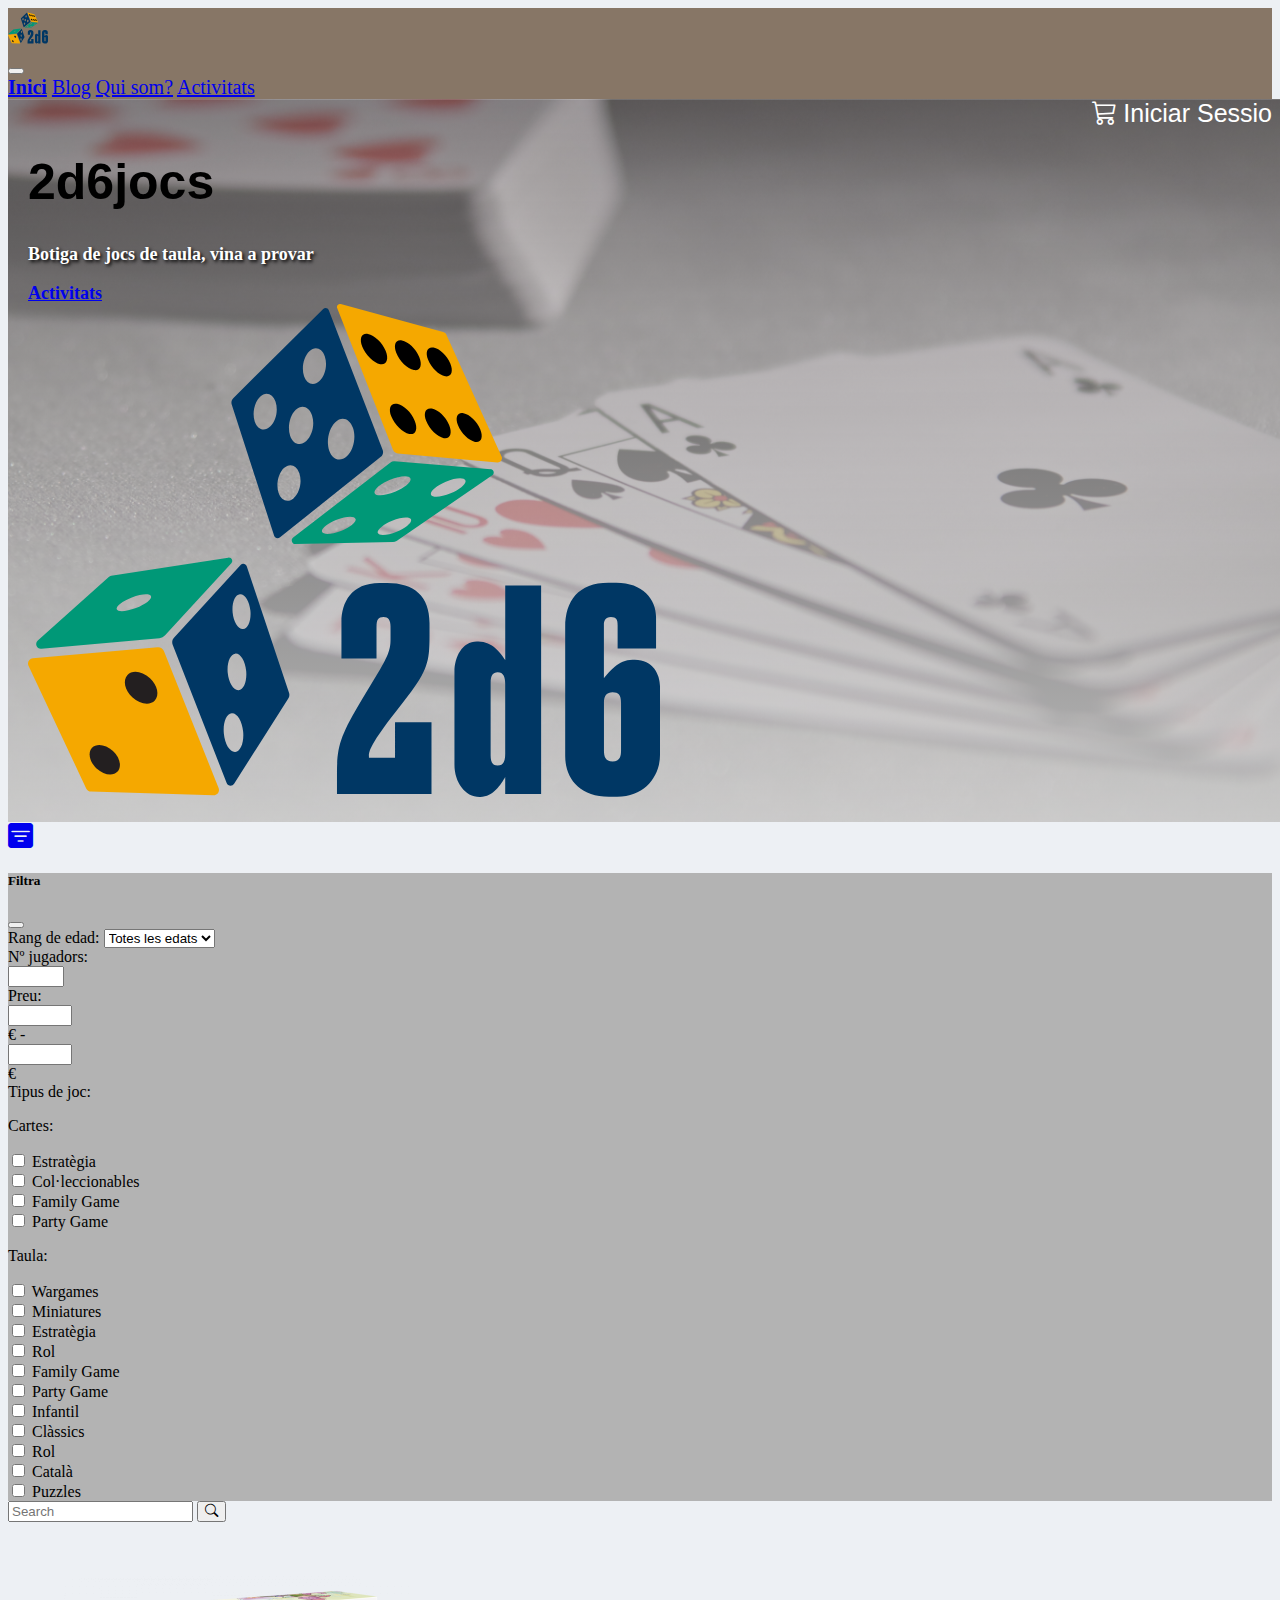
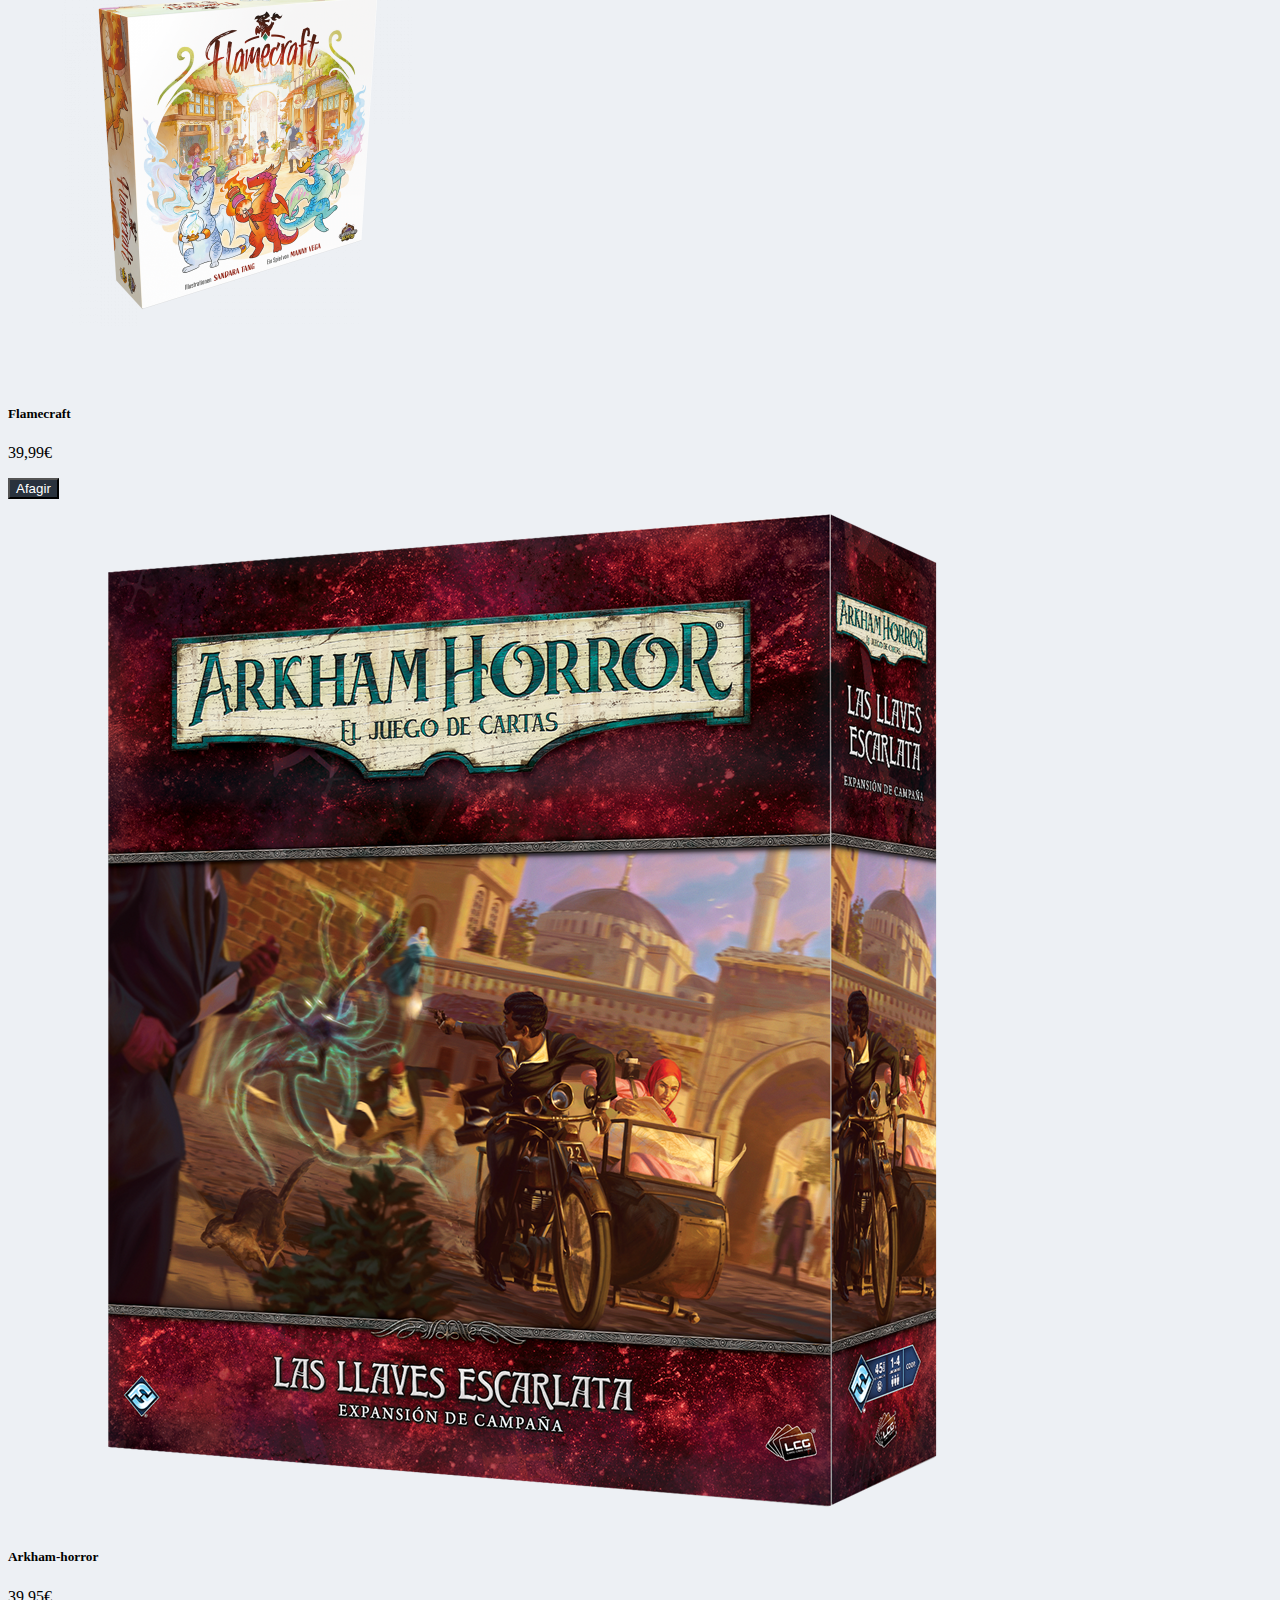
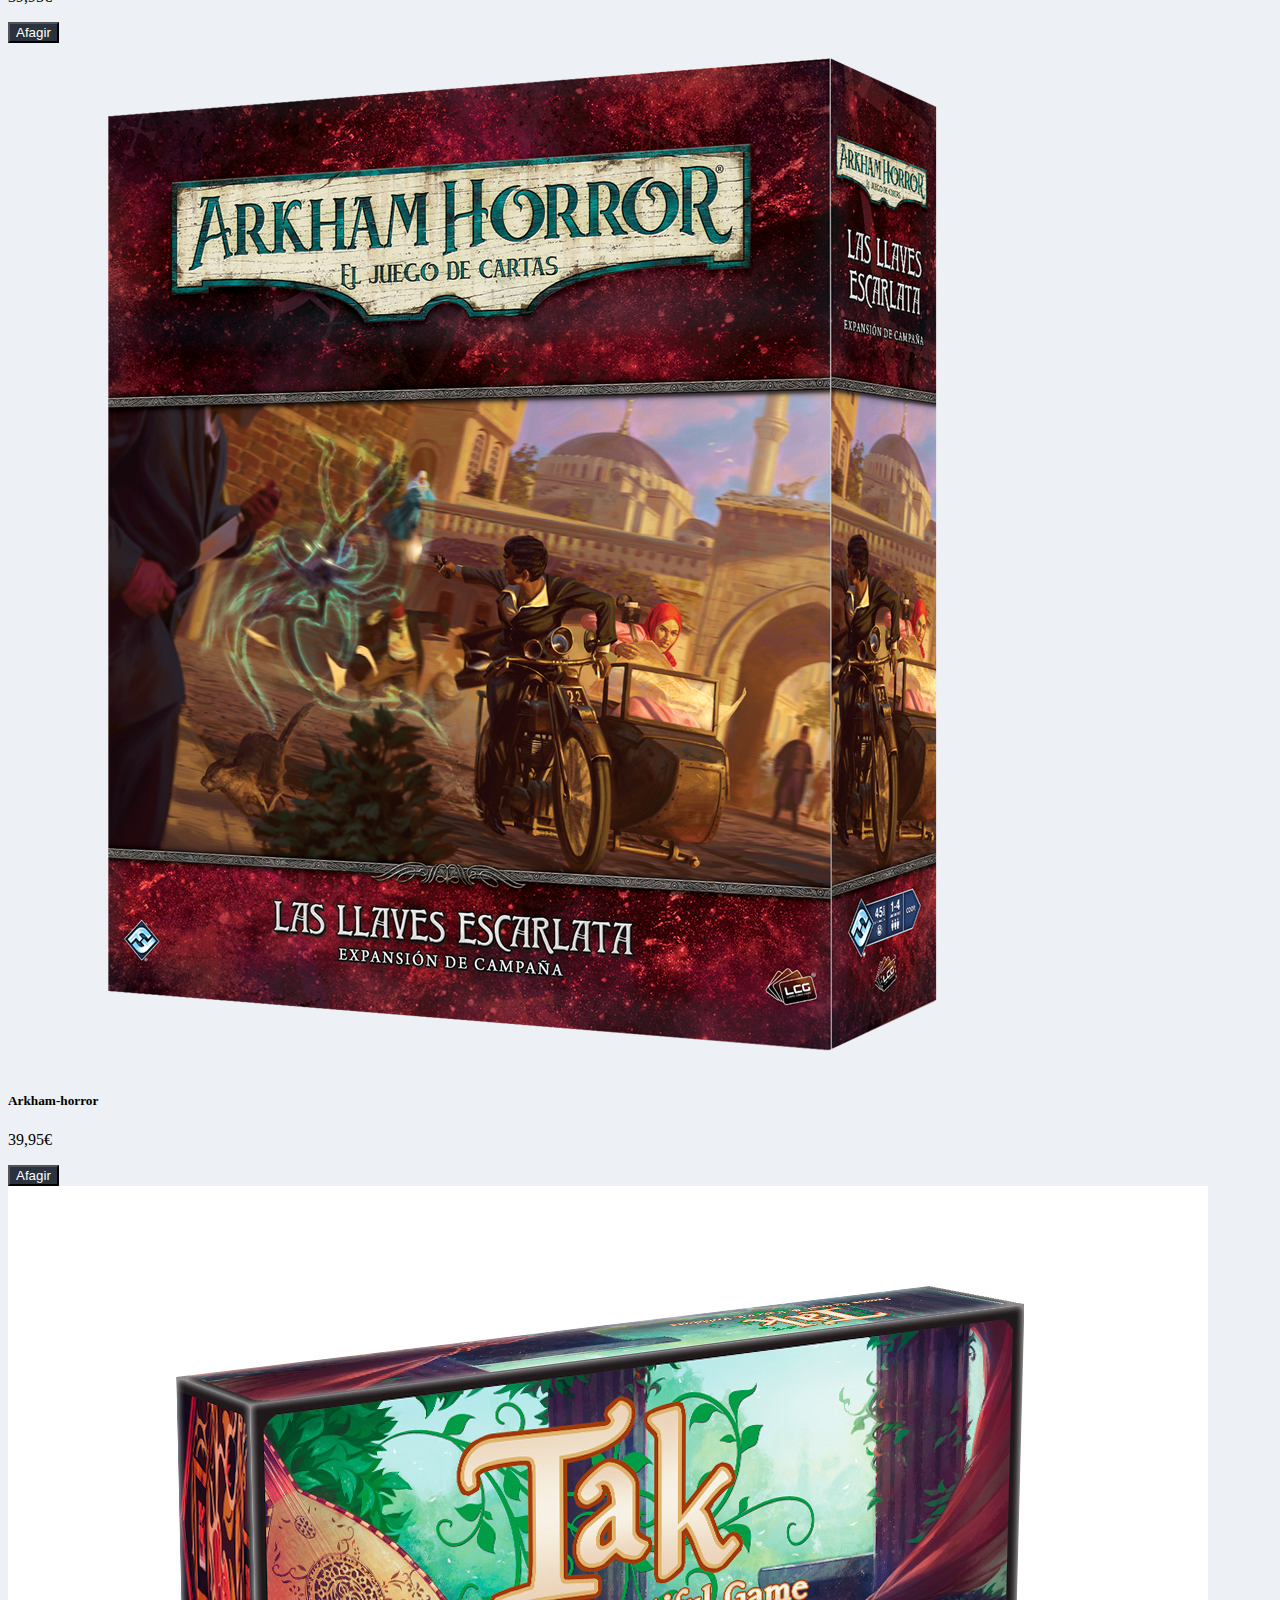
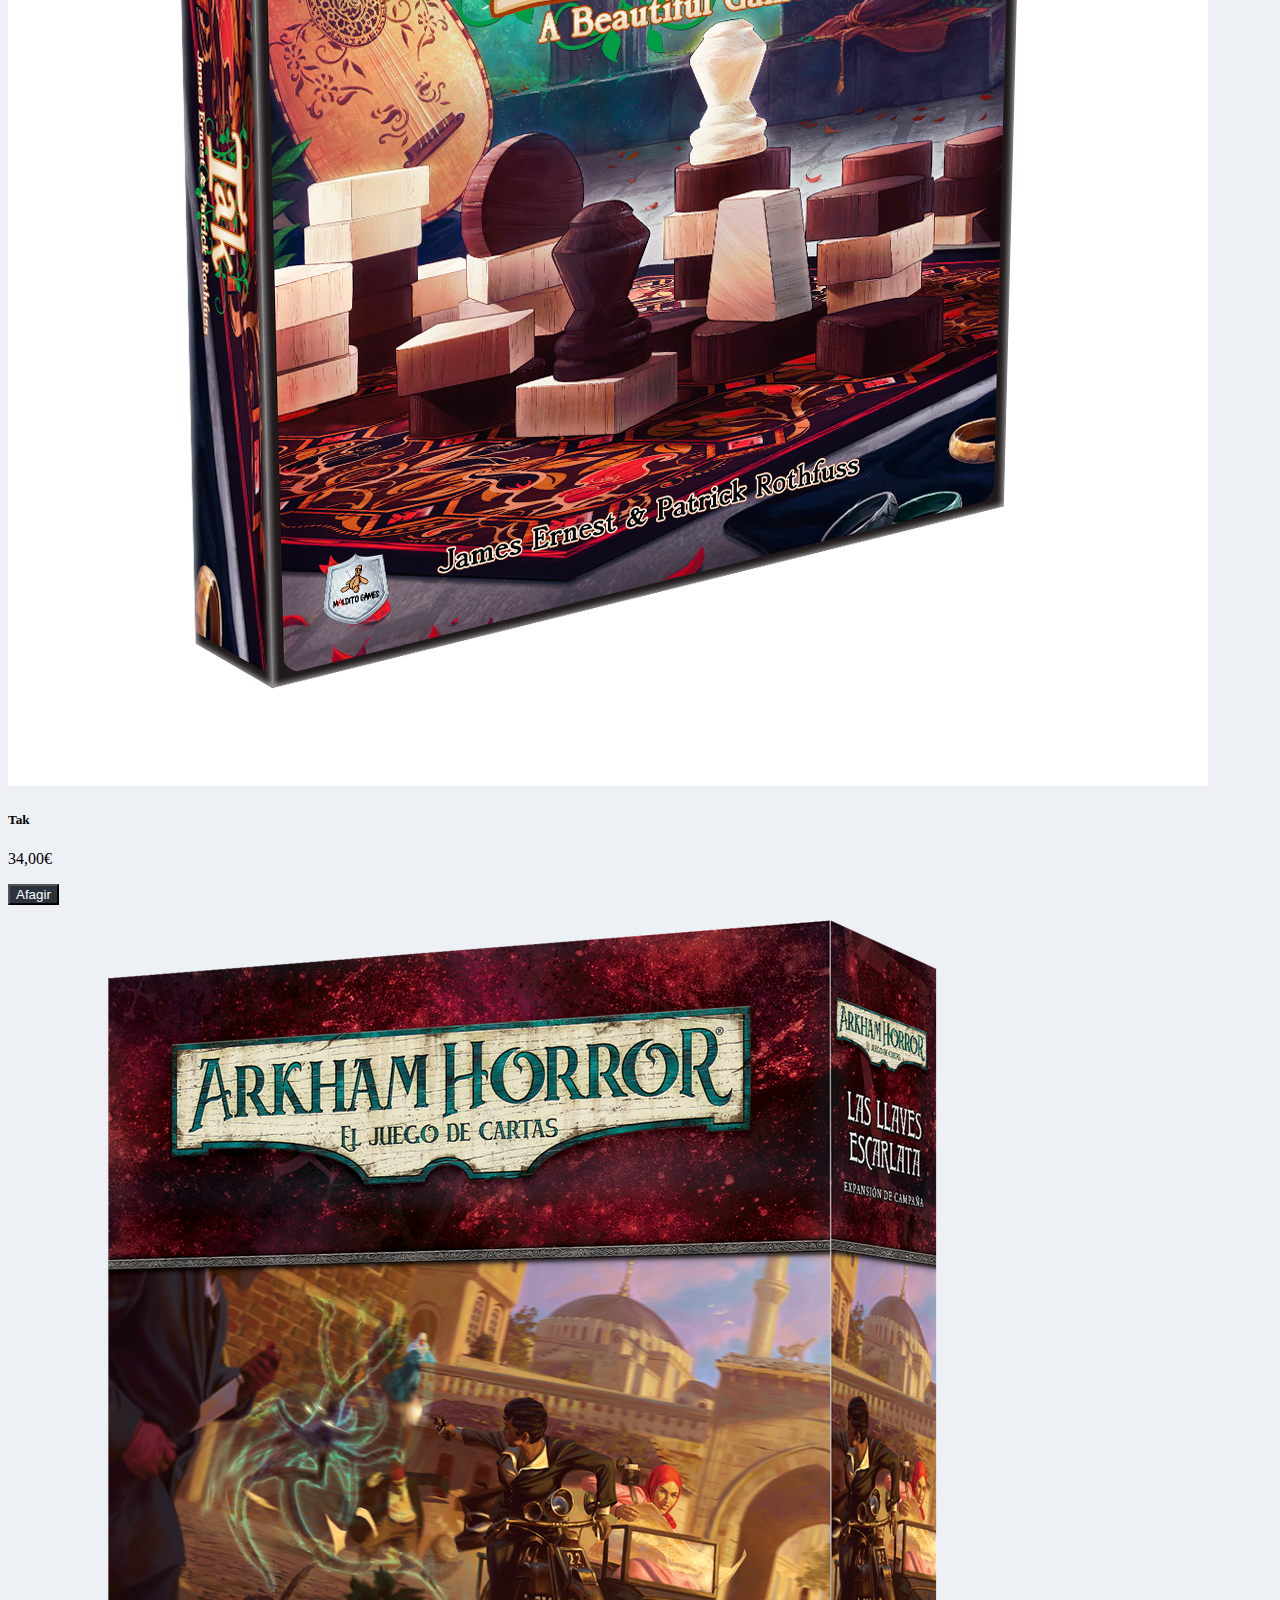
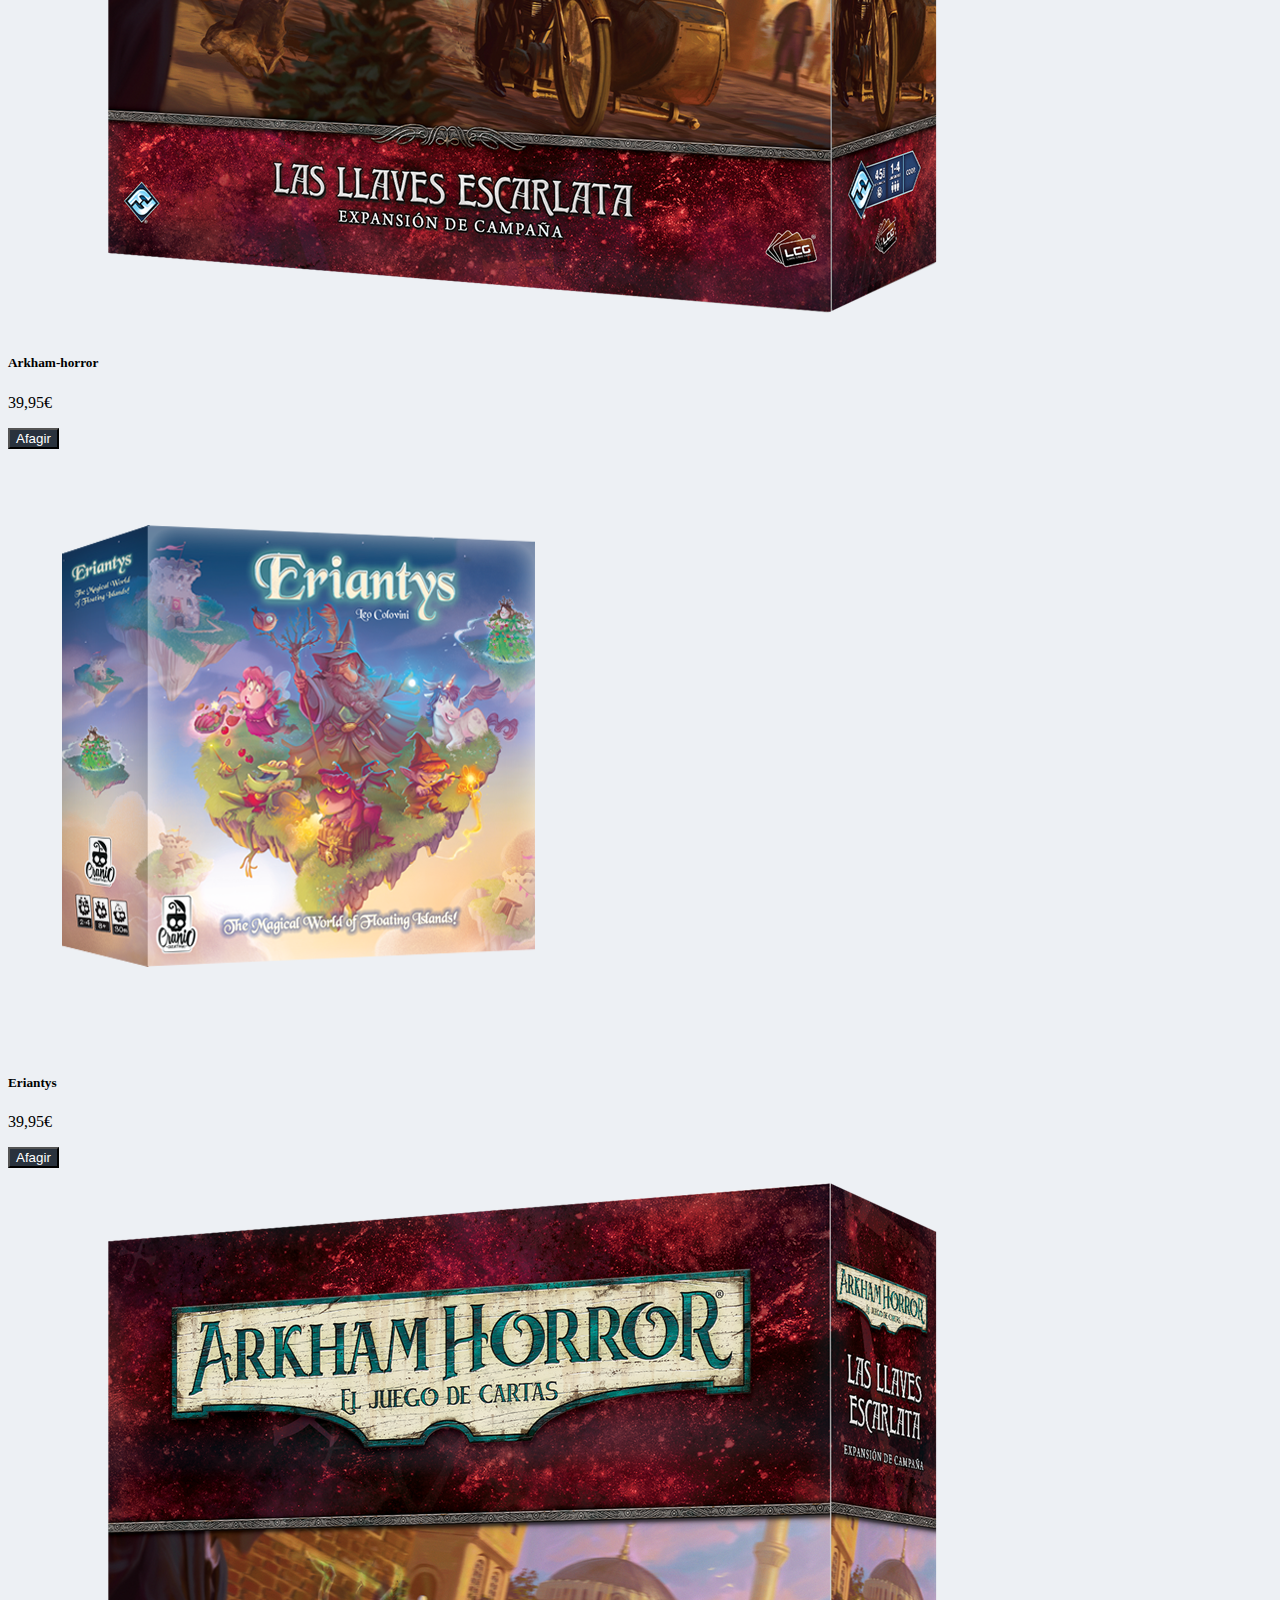
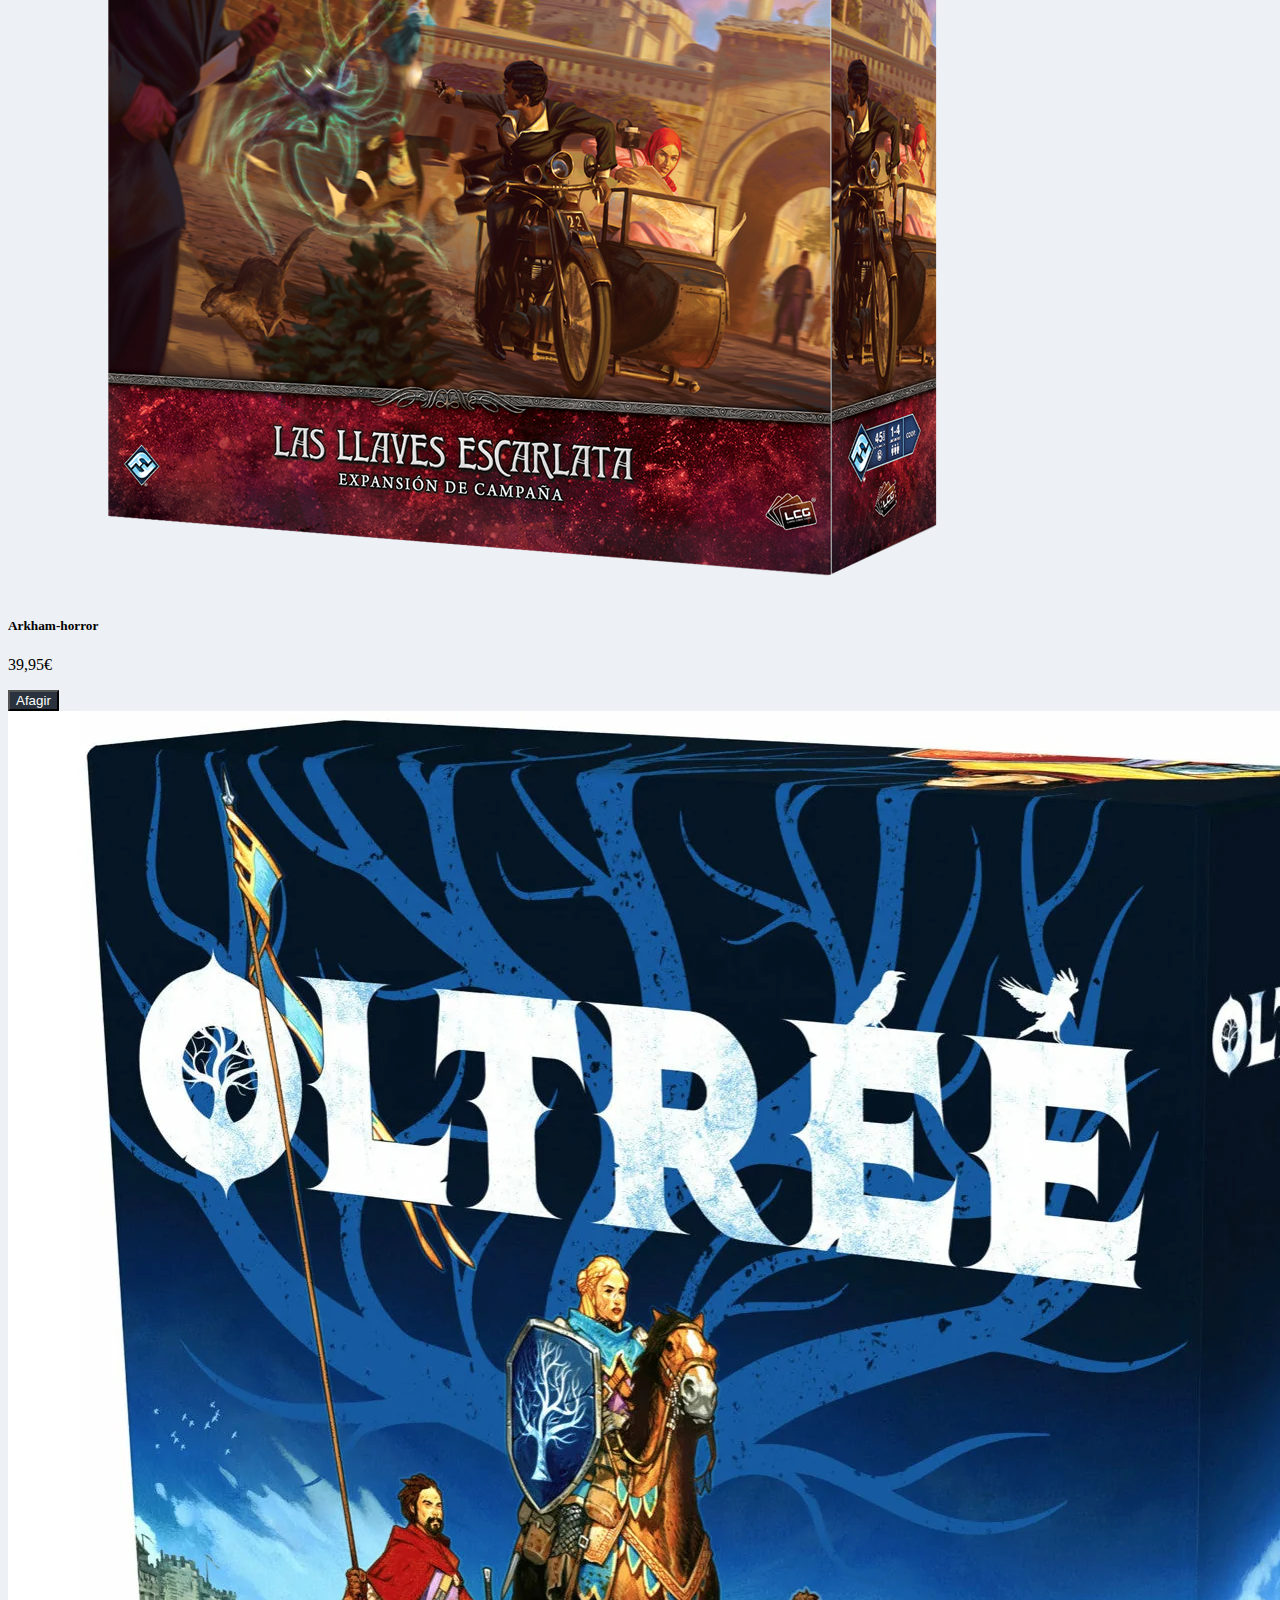
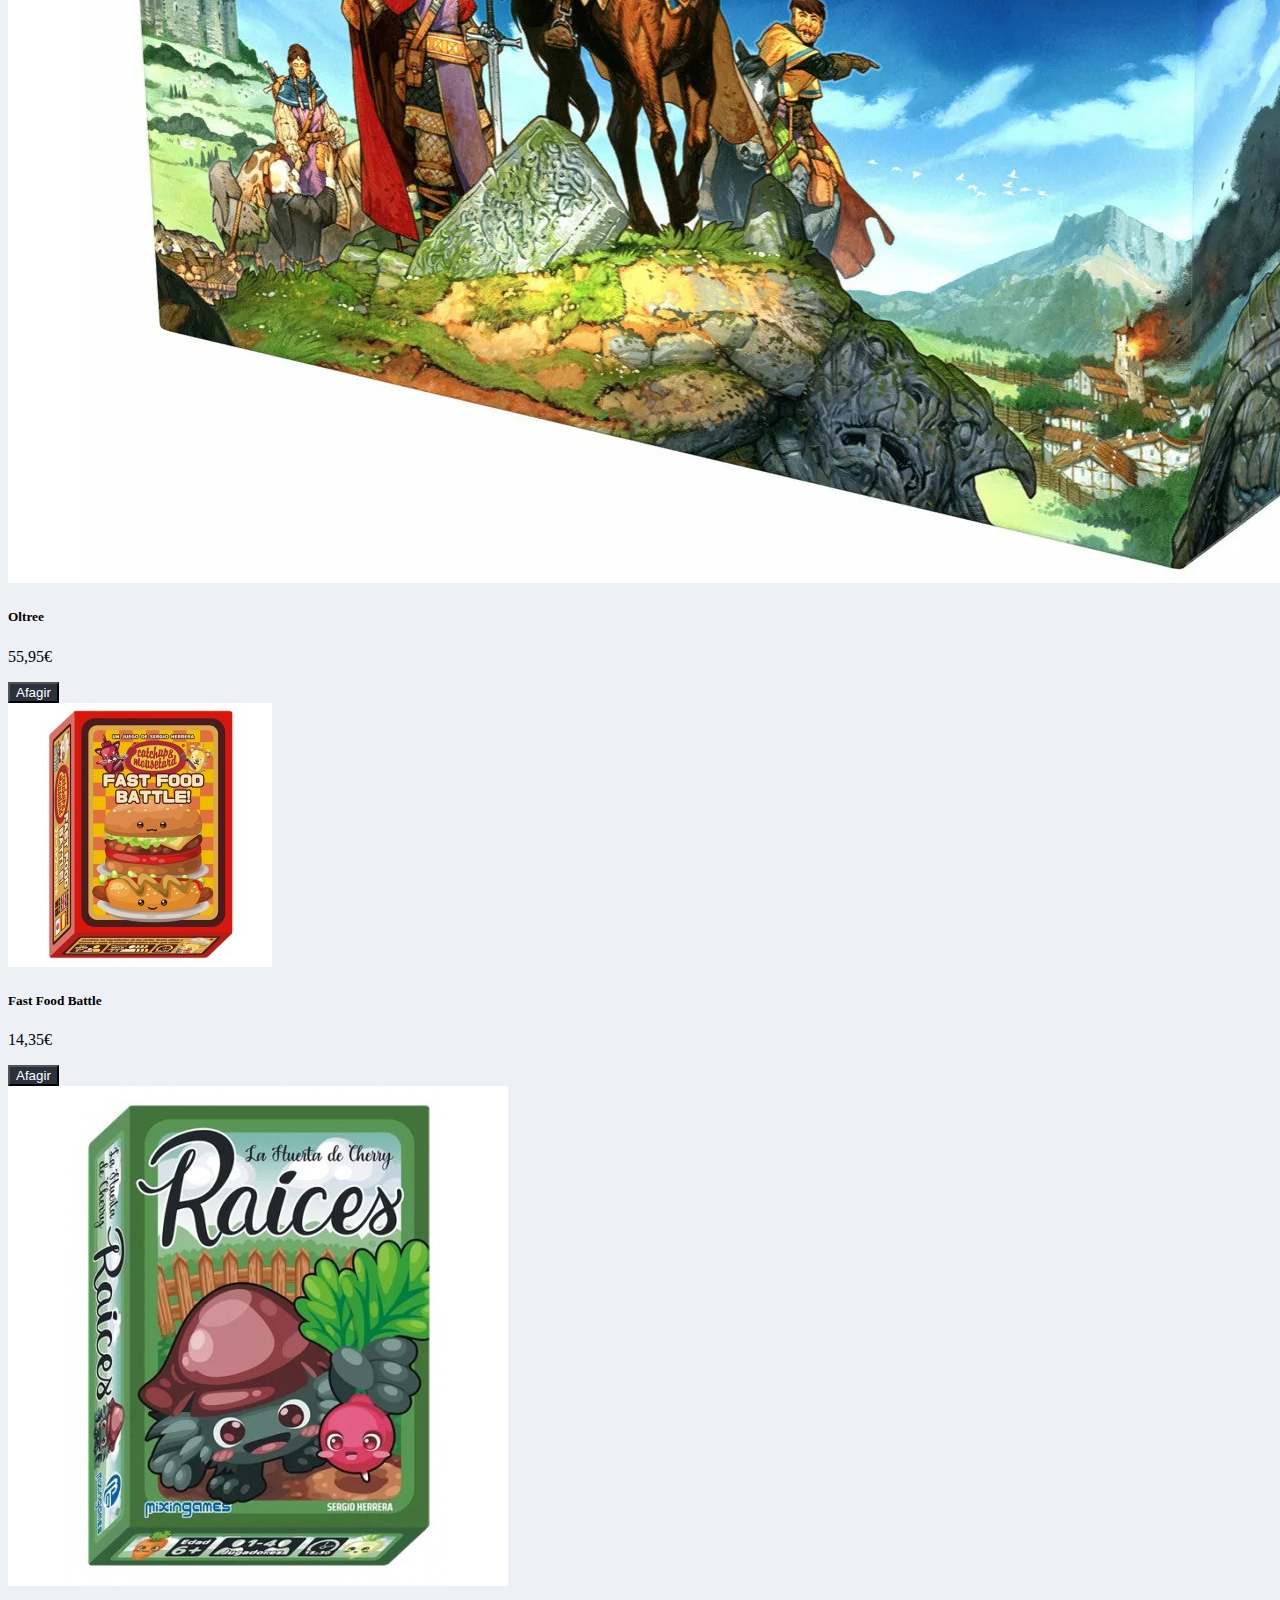
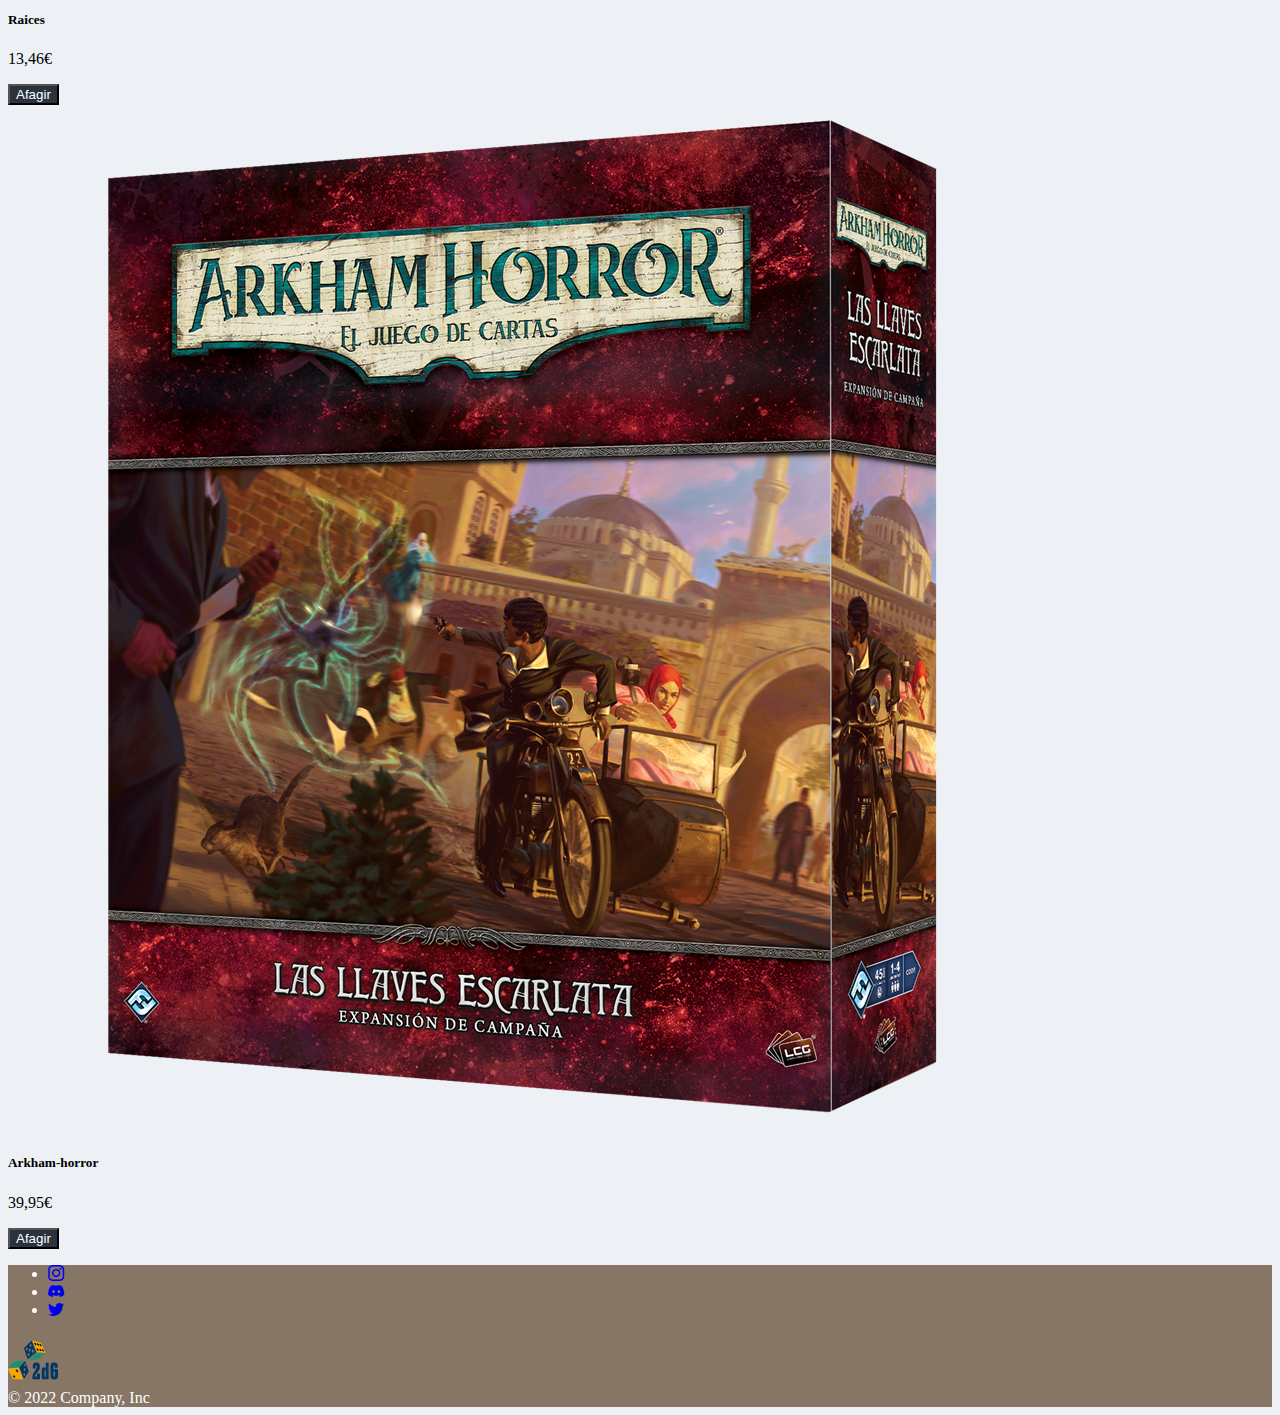
==== index.html @ c3acc9be "subir todo" ====
<!DOCTYPE html>
<html lang="en">
<head>
    <meta charset="UTF-8">
    <meta http-equiv="X-UA-Compatible" content="IE=edge">
    <meta name="viewport" content="width=device-width, initial-scale=1.0">
    <!-- CSS only -->
<link href="https://cdn.jsdelivr.net/npm/bootstrap@5.2.3/dist/css/bootstrap.min.css" rel="stylesheet" integrity="sha384-rbsA2VBKQhggwzxH7pPCaAqO46MgnOM80zW1RWuH61DGLwZJEdK2Kadq2F9CUG65" crossorigin="anonymous">
<!-- JavaScript Bundle with Popper -->
<script src="https://cdn.jsdelivr.net/npm/bootstrap@5.2.3/dist/js/bootstrap.bundle.min.js" integrity="sha384-kenU1KFdBIe4zVF0s0G1M5b4hcpxyD9F7jL+jjXkk+Q2h455rYXK/7HAuoJl+0I4" crossorigin="anonymous"></script>
<link rel="stylesheet" href="https://cdn.jsdelivr.net/npm/bootstrap-icons@1.10.2/font/bootstrap-icons.css">
<link rel="stylesheet" href="estils/estils.css">
<link rel="icon" type="image/x-icon" href="img/2d6jocs.svg">    
<!-- <link rel="preconnect" href="https://fonts.googleapis.com"><link rel="preconnect" href="https://fonts.gstatic.com" crossorigin><link href="https://fonts.googleapis.com/css2?family=Montserrat:wght@700&display=swap" rel="stylesheet"> -->
<title>Inici</title>
</head>
<body>
    <nav class="navbar navbar-expand-lg">
      <a class="navbar-brand mx-3" href="index.html"><img src="img/2d6jocs.svg" height="40px" width="40px"></a>
        <div class="container-fluid">
          <button class="navbar-toggler" type="button" data-bs-toggle="collapse" data-bs-target="#navbarNavAltMarkup" aria-controls="navbarNavAltMarkup" aria-expanded="false" aria-label="Toggle navigation">
            <span class="navbar-toggler-icon"></span>
          </button>
          <div class="collapse navbar-collapse" id="navbarNavAltMarkup">
            <div class="navbar-nav">
              <a class="nav-link active text-light" aria-current="page" href="index.html"><strong>Inici</strong></a>
              <a class="nav-link text-light" href="blog.html">Blog</a>
              <a class="nav-link text-light" href="quisom.html">Qui som?</a>
              <a class="nav-link text-light" href="activitats.html">Activitats</a>
            </div>
          </div>
          <div class="carro col-2">
          <a href="carro.html"><i class="bi bi-cart3"></i></a>
          <a class="btn btn-dark mx-2" href="login.html">Iniciar Sessio</a>
        </div>
          </div>
      </nav>
        
      <div class="inici">
        <div class="row r2">
        <div class="col-md-3"></div>
        <div class="col-4 col-md-2 m-5">
          <h1 class="titol">2d6jocs</h1>
          <p>Botiga de jocs de taula, vina a provar </p>
          <a class="btn btn-dark" href="activitats.html">Activitats</a>
        </div>
        <div class="col-5 mt-5">
        <img src="img/2d6jocs.svg" width="50%" height="50%">
        </div>
        </div>
      </div>
      
      <div class="row m-5">
        <div class="col-2 d-flex justify-content-start">
        <a class="btn" data-bs-toggle="offcanvas" href="#filtraBotiga" role="button" aria-controls="filtraBotiga"><i class="bi bi-filter-square-fill" style="font-size: 25px;"></i></a>
        </div>
        <div class="fonsoffcanvas offcanvas offcanvas-start" data-bs-backdrop="static" tabindex="-1" id="filtraBotiga" aria-labelledby="filtraBotigaLabel">
          <div class="offcanvas-header">
            <h5 class="offcanvas-title" id="filtraBotigaLabel">Filtra</h5>
            <button type="button" class="btn-close" data-bs-dismiss="offcanvas" aria-label="Close"></button>
          </div>
          <div class="offcanvas-body">
            <div class="m-2">
              <form action="">
                  <div class="m-4">
                  <label for="edad" class="form-label">Rang de edad:</label>
                  <select class="form-select" aria-label="edad">
                      <option selected>Totes les edats</option>
                      <option value="1">Infantil</option>
                      <option value="2">Nens</option>
                      <option value="3">Adolescents</option>
                      <option value="4">Adults</option>
                  </select>
                  </div>
                  <div class="col-4 m-4">
                  <label for="Nºj" class="form-label">Nº jugadors:</label><br>
                  <input type="number" class="form-control" id="Nºj" name="Nºj" min="1" max="10">
                  </div>
                  <div class="m-4">
                      <label for="Nºj" class="form-label">Preu:</label><br>
                      <div class="row">
                      <div class="col-5">
                      <input type="number" class="form-control" id="Pmin" name="Pmin" min="1" max="300">
                      </div>€
                       -
                      <div class="col-5">
                      <input type="number" class="form-control" id="Pmax" name="Pmax" min="1" max="300">
                      </div>€
                      </div>
                  </div>
                  <div class="m-4">
                      <label for="Tjoc" class="form-label mb-3">Tipus de joc:</label>
                      <p>Cartes:</p>
                      <div class="mx-5">
                      <input class="form-check-input" type="checkbox" id="CardEstrat">
                      <label class="form-check-label" for="CardEstrat">Estratègia</label><br>
                      <input class="form-check-input" type="checkbox" id="Col·leccionables">
                      <label class="form-check-label" for="Col·leccionables">Col·leccionables</label><br>
                      <input class="form-check-input" type="checkbox" id="CFamily Game">
                      <label class="form-check-label" for="CFamily Game">Family Game</label><br>
                      <input class="form-check-input" type="checkbox" id="CParty Game">
                      <label class="form-check-label" for="CParty Game">Party Game</label><br>
                  </div>    
                      <p>Taula:</p>
                      <div class="mx-5">
                      <input class="form-check-input" type="checkbox" id="Wargames">
                      <label class="form-check-label" for="Wargames">Wargames</label><br>
                      <input class="form-check-input" type="checkbox" id="Miniatures">
                      <label class="form-check-label" for="Miniatures">Miniatures</label><br>
                      <input class="form-check-input" type="checkbox" id="TaEstrat">
                      <label class="form-check-label" for="TaEstrat">Estratègia</label><br>
                      <input class="form-check-input" type="checkbox" id="TaRol">
                      <label class="form-check-label" for="TaRol">Rol</label><br>
                      <input class="form-check-input" type="checkbox" id="TFamily Game">
                      <label class="form-check-label" for="TFamily Game">Family Game</label><br>
                      <input class="form-check-input" type="checkbox" id="TParty Game">
                      <label class="form-check-label" for="TParty Game">Party Game</label><br>
                      </div>
                      <input class="form-check-input" type="checkbox" id="Infantil">
                      <label class="form-check-label" for="Infantil">Infantil</label><br>
                      <input class="form-check-input" type="checkbox" id="Clàssics">
                      <label class="form-check-label" for="Clàssics">Clàssics</label><br>
                      <input class="form-check-input" type="checkbox" id="Rol">
                      <label class="form-check-label" for="Rol">Rol</label><br>
                      <input class="form-check-input" type="checkbox" id="Català">
                      <label class="form-check-label" for="Català">Català</label><br>
                      <input class="form-check-input" type="checkbox" id="Puzzles">
                      <label class="form-check-label" for="Puzzles">Puzzles</label><br>
                  </div>
              </form>
            </div>
          </div>
        </div>
        <div class="col-2"></div>
        <div class="col-md-4 d-flex justify-content-center">
          <input class="form-control m-1" type="search" placeholder="Search" aria-label="Search">
          <button class="btn btn-dark" type="submit"><i class="bi bi-search m-1"></i></button>
        </div>
      </div>
      <div class="row row-cols-2 row-cols-md-5 g-1 m-5">
        <a class="producte" href="producte.html">
        <div class="col">
          <div class="card h-100 m-2">
            <img src="img/productes/flamecraft.jpg" class="card-img-top">
            <div class="card-body">
              <h5 class="card-title text-dark">Flamecraft</h5>
              <p class="card-text">39,99€</p>
              <button class="d-flex justify-content-end b btn">Afagir</button>
            </div>
          </div>
        </div>
        </a>
        <a class="producte" href="producte.html">
        <div class="col">
          <div class="card h-100 m-2">
            <img src="img\productes\arkham-horror.png" class="card-img-top">
            <div class="card-body">
              <h5 class="card-title">Arkham-horror</h5>
              <p class="card-text">39,95€</p>
              <button class="d-flex justify-content-end b btn">Afagir</button>
            </div>
          </div>
        </div>
        </a>
        <a class="producte" href="producte.html">
        <div class="col">
          <div class="card h-100 m-2">
            <img src="img\productes\arkham-horror.png" class="card-img-top">
            <div class="card-body">
              <h5 class="card-title">Arkham-horror</h5>
              <p class="card-text">39,95€</p>
              <button class="d-flex justify-content-end b btn">Afagir</button>
            </div>
          </div>
        </div>
        </a>
        <a class="producte" href="producte.html">
        <div class="col">
          <div class="card h-100 m-2">
            <img src="img\productes\tak.jpg" class="card-img-top">
            <div class="card-body">
              <h5 class="card-title">Tak</h5>
              <p class="card-text">34,00€</p>
              <button class="d-flex justify-content-end b btn">Afagir</button>
            </div>
          </div>
        </div>
        </a>
        <a class="producte" href="producte.html">
        <div class="col">
          <div class="card h-100 m-2">
            <img src="img\productes\arkham-horror.png" class="card-img-top">
            <div class="card-body">
              <h5 class="card-title">Arkham-horror</h5>
              <p class="card-text">39,95€</p>
              <button class="d-flex justify-content-end b btn">Afagir</button>
            </div>
          </div>
        </div>
        </a>
        <a class="producte" href="producte.html">
        <div class="col">
          <div class="card h-100 m-2">
            <img src="img\productes/ERIANTYS.png" class="card-img-top">
            <div class="card-body">
              <h5 class="card-title">Eriantys</h5>
              <p class="card-text">39,95€</p>
              <button class="d-flex justify-content-end b btn">Afagir</button>
            </div>
          </div>
        </div>
        </a>
        <a class="producte" href="producte.html">
        <div class="col">
          <div class="card h-100 m-2">
            <img src="img\productes\arkham-horror.png" class="card-img-top">
            <div class="card-body">
              <h5 class="card-title">Arkham-horror</h5>
              <p class="card-text">39,95€</p>
              <button class="d-flex justify-content-end b btn">Afagir</button>
            </div>
          </div>
        </div>
        </a>
        <a class="producte" href="producte.html">
        <div class="col">
          <div class="card h-100 m-2">
            <img src="img\productes\oltree.webp" class="card-img-top">
            <div class="card-body">
              <h5 class="card-title">Oltree</h5>
              <p class="card-text">55,95€</p>
              <button class="d-flex justify-content-end b btn">Afagir</button>
            </div>
          </div>
        </div>
        </a>
        <a class="producte" href="producte.html">
        <div class="col">
          <div class="card h-100 m-2">
            <img src="img\productes\fast-food-battle.jpg" class="card-img-top">
            <div class="card-body">
              <h5 class="card-title">Fast Food Battle</h5>
              <p class="card-text">14,35€</p>
              <button class="d-flex justify-content-end b btn">Afagir</button>
            </div>
          </div>
        </div>
        </a>
        <a class="producte" href="producte.html">
        <div class="col">
          <div class="card h-100 m-2">
            <img src="img\productes\raices.jpg" class="card-img-top">
            <div class="card-body">
              <h5 class="card-title">Raices</h5>
              <p class="card-text">13,46€</p>
              <button class="d-flex justify-content-end b btn">Afagir</button>
            </div>
          </div>
        </div>
        </a>
        <a class="producte" href="producte.html">
        <div class="col">
          <div class="card h-100 m-2">
            <img src="img\productes\arkham-horror.png" class="card-img-top">
            <div class="card-body">
              <h5 class="card-title">Arkham-horror</h5>
              <p class="card-text">39,95€</p>
              <button class="d-flex justify-content-end b btn">Afagir</button>
            </div>
          </div>
        </div>
        </a>
      </div>
      <footer class="d-flex flex-wrap justify-content-between align-items-center border-top">
        <ul class="nav col-3 col-md-3 mx-5 align-items-center">
          <li class="ms-3"><a class="text-dark" href="https://www.instagram.com/2d6jocs"><i class="bi bi-instagram"></i></a></li>
          <li class="ms-3"><a class="text-dark" href="http://discord.gg/jgJVq6xC"><i class="bi bi-discord"></i></a></li>
          <li class="ms-3"><a class="text-dark" href="https://twitter.com/2d6jocs"><i class="bi bi-twitter"></i></a></li>
        </ul>
        <div class="col-md-3 align-items-center m-3">
          <img src="img\2d6jocs.svg" width="50" height="50">
        </div>
        <div class="col-3 col-md-2 align-items-center">
          <span class="mb-md-0 text-dark">© 2022 Company, Inc</span>
        </div>
      </footer> 
</body>
</html>
---- estils/estils.css ----
body {
    background-color: #edf0f4;
    /* font-family: 'Monserrat'; */
}

:root {
  --tabs-border-color: #ABCDEF;
  --tabs-border-size: 3px;
  --tabs-text-color: rgb(0, 0, 0);
  --tabs-dark-color: #ededed;
  --tabs-lite-color: #ffffff;
  --tabs-width: 150px;
  --tabs-height: 40px;
}

nav {
    background-color: #877666;
    color: white;
    /* font-family: 'Open Sans'; */
    font-size: 20px;
}

.inici {
    color: white;
    font-size: 18px;
    background-image: linear-gradient( rgba(138, 133, 133, 0.52), rgba(255, 255, 255, 0.73)), url("../img/inici4.jpg");
    width: 100%;
    background-size: cover;
    background-position: center;
    color: white;
    padding: 20px;
    /* font-family: "Poppins", sans-serif; */
    font-weight: bold;
}

.inici p {
    font-size: 50px;
    text-shadow: black 0.1em 0.1em 0.2em;
    font-size: 18px;

}

.titols {
    background-color: #798da3;
    height: 300px;
    text-align: center;
}

.lltitols {
    font-weight: bold !important;
    color: white;;
    font-family: 'Montserrat', 'sans-serif';
    font-size: 60px !important;
    text-align: center;
    padding-top: 100px;
}

.titol {
  font-family:'Arial Narrow', Arial, sans-serif !important;
  /* font-family: "Poppins", sans-serif; */
    color: #000000;
    font-size: 50px;
    font-weight: bolder !important;
}

.b {
    color: white;
    background-color: #29323d;
    align-content: flex-end;
    text-decoration: none;
}

footer {
    background-color: #877666;
    color: white;
}

.fonsoffcanvas{
    background-color: #b3b3b3;
}

.formblog {
    background-color: #b3b3b3;
}

.Amensual {
    background-color: #464d77;
    color: white;
}

.Agerra {
    background-color: #36827f;
    color: white;
}

.Ajoc {
    background-color: #d9b64d;
    color: white;
}

.apuntat {
    height: 600px;
    background-color: #b3b3b3;
    color: black;
    padding: 20px;
}

.tab-content {
    display: none;
  }
  
  .tab:target .tab-content, .tab:last-of-type .tab-content {
    display: block;
  }
  
  .tab:target ~ .tab:last-of-type .tab-content {
    display: none;
  }
  .tabs * {
    box-sizing: border-box;
  }
  
  .tab-container {
    position: relative;
    padding-top: var(--tabs-height);
  } 
  #tab1>a { --tabs-position: 0; }
  #tab2>a { --tabs-position: 1; }
  #tab3>a { --tabs-position: 2; }
  .tab>a {
    text-align: center;
    position: absolute;
    width: calc(var(--tabs-width));
    height: calc(var(--tabs-height) + var(--tabs-border-size)); 
    top: 0;
    left: calc(var(--tabs-width) * var(--tabs-position));
  }

  .tabs { 
    padding: 10px;
    color: var(--tabs-text-color);
  }
  .tab-content {
    background-color: var(--tabs-lite-color); 
    padding: 20px;
    border: var(--tabs-border-size) solid var(--tabs-border-color);
    border-radius: 0 0 10px 10px;
    position: relative;
    z-index: 100;
  }

  .tab>a {
    background-color: var(--tabs-dark-color);
    padding: 5px;
    border: var(--tabs-border-size) solid var(--tabs-border-color);
    border-radius: 10px 10px 0 0;
    border-bottom: 0;
  }

  .tab:target>a, .tab:last-of-type>a {
    background-color: var(--tabs-lite-color); 
    z-index: 200;
  }

  .tab:target ~ .tab:last-of-type>a {
    background-color: var(--tabs-dark-color); 
    z-index: 0; 
  }

  .llcomprafeta {
    color: black;
    font-size: xx-small;
  }

  .producte {
    color: black; 
    text-decoration: none;
  }

  .producte :hover {
    color: black;
    text-decoration: none;
  }

  .carro {
    /* position: absolute; */
    float: right;
    font-size: 25px;
    top: 10px;
    /* left: 50%; */
  }

  .cardblog {
    background-color: #edf0f4;
    color: black;
    border: 0px; 
  }

  .r2 {
    --bs-gutter-x: 0rem !important;
  }

.carro a{
  color: white; 
  font-family: arial; 
  text-decoration: none;
}

  .Icompra {
    margin-right: 10px;
  }

  .Icarrotic {
    padding: 0 40%;
    font-size: 50px;
  }

  .popover {
    color: green;
  }

  .trashCarro {
    font-size: 20px;
    position: absolute;
    top: 40%;
    left: 90%;
  }

  .accordion-body, .accordion-button {
    background-color: #b3b3b3;
    color: black;
    padding: 20px;
  }

  .llblog {
    color: black;
    font-size: 22px;
  }
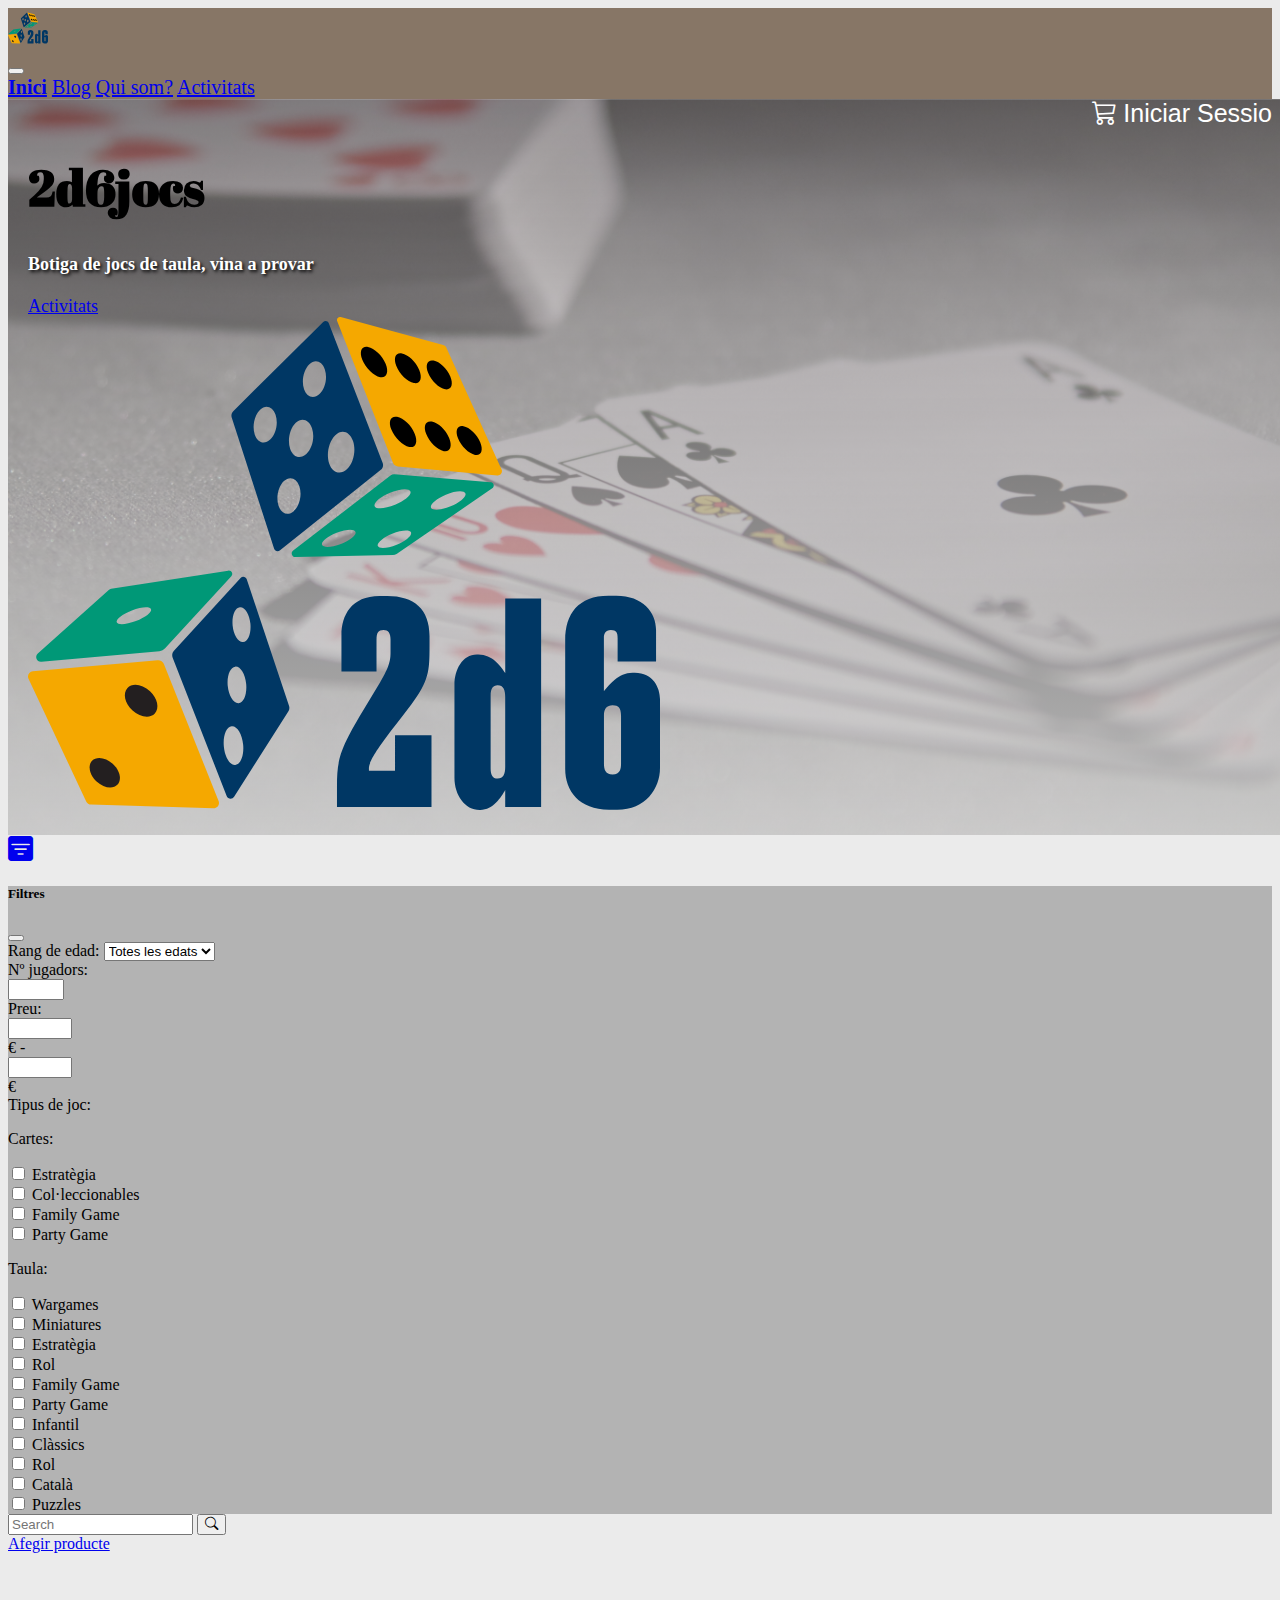
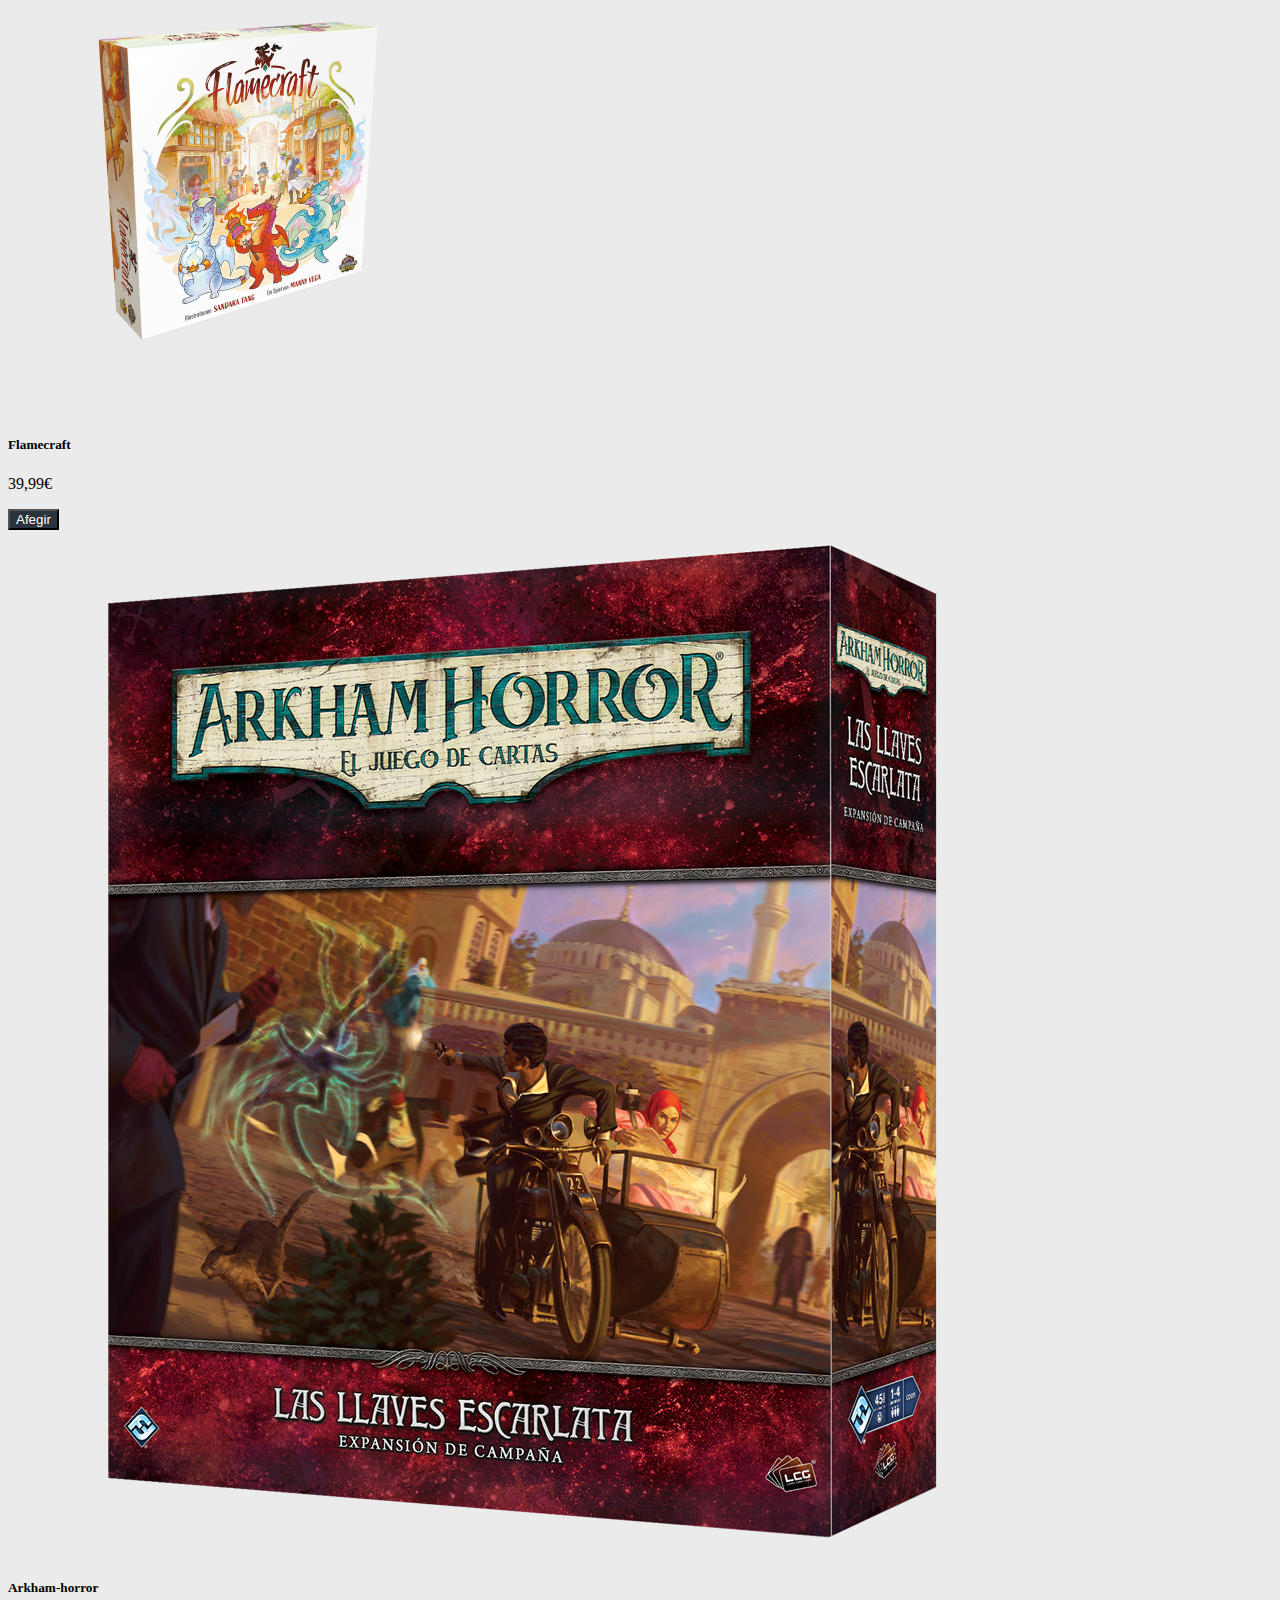
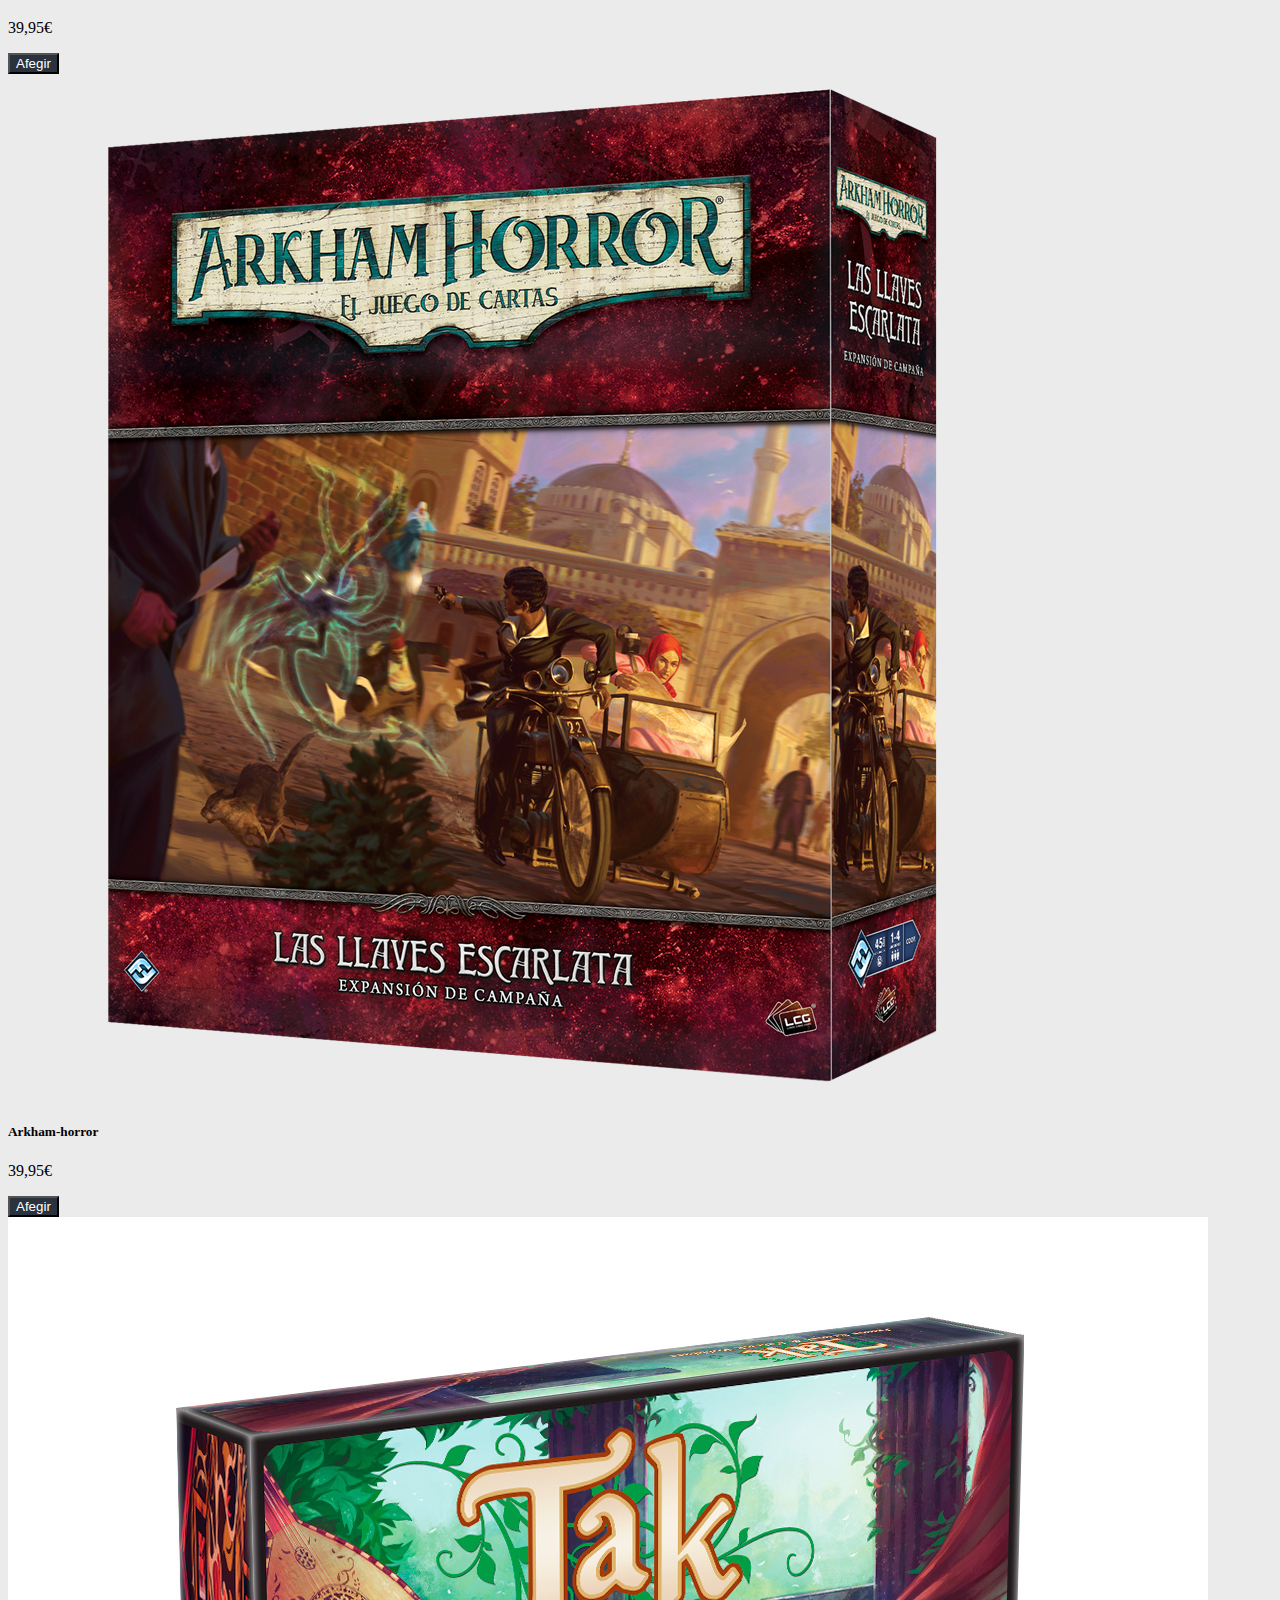
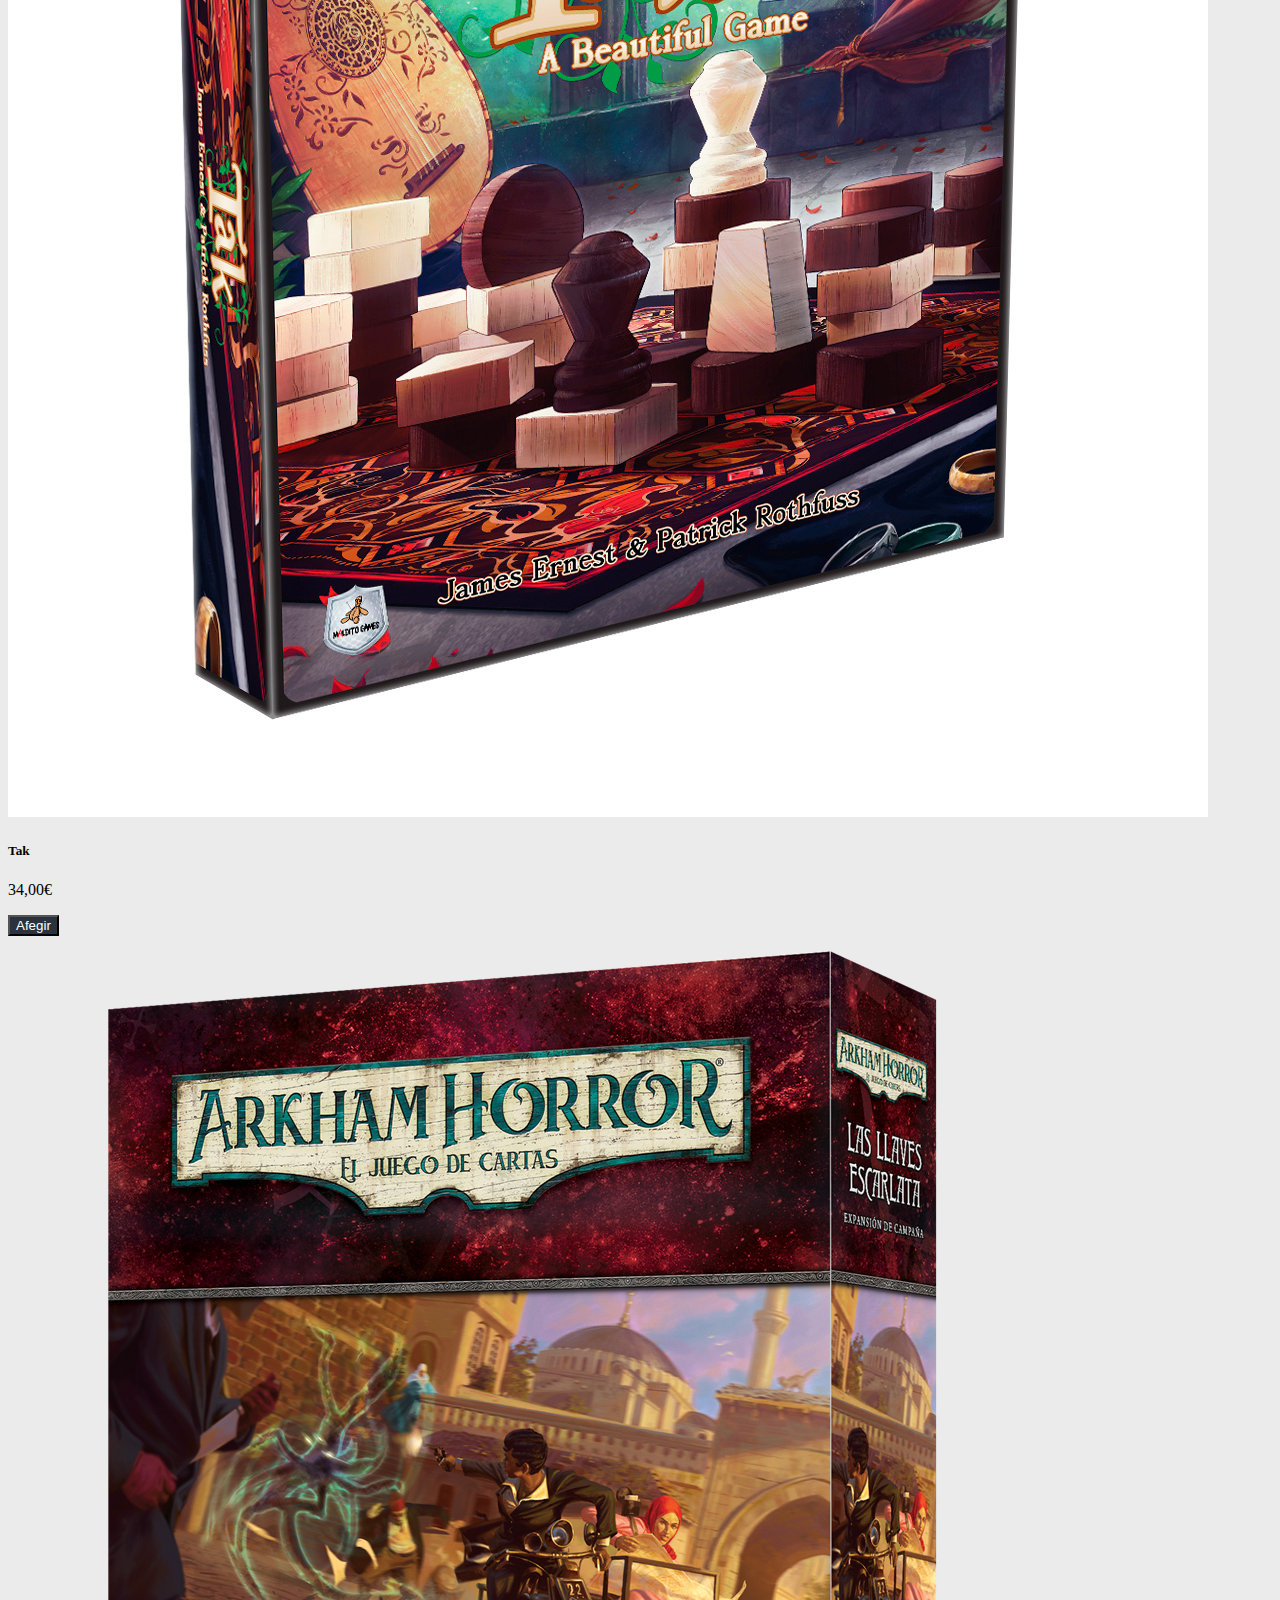
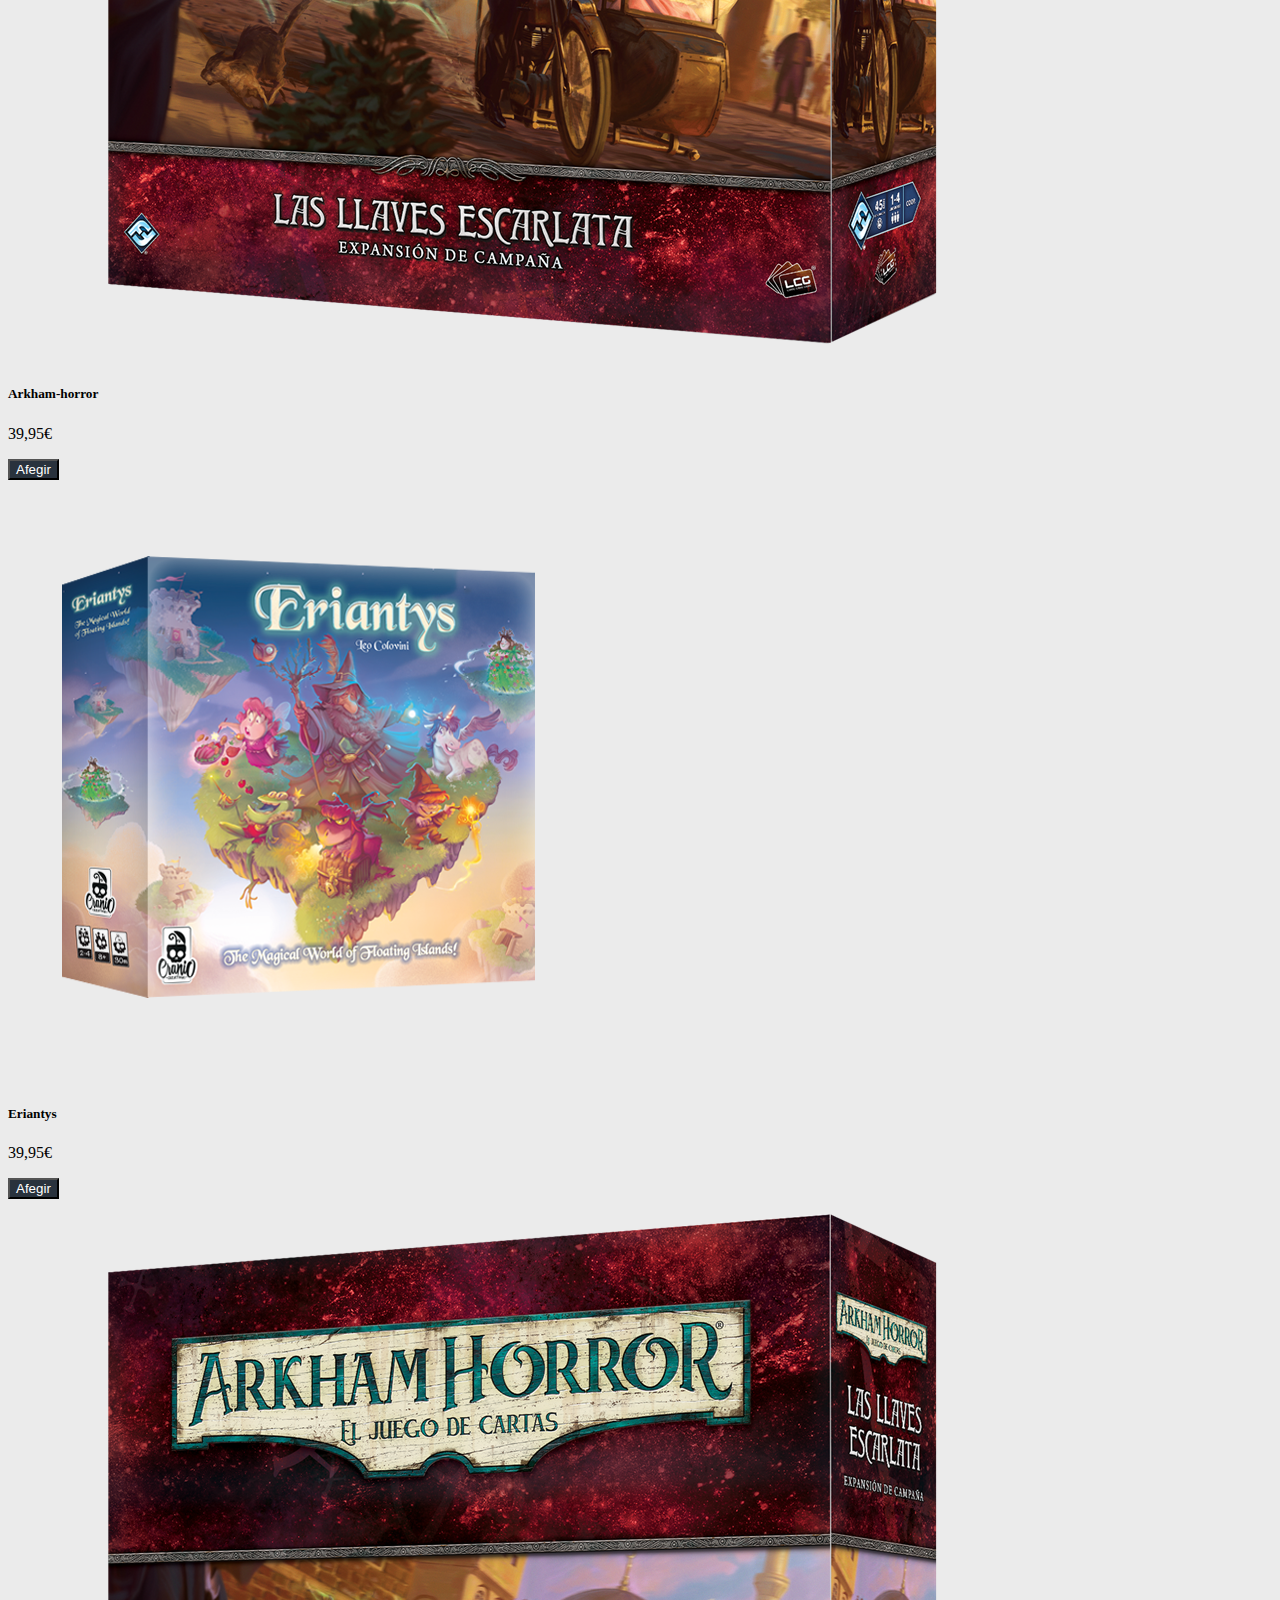
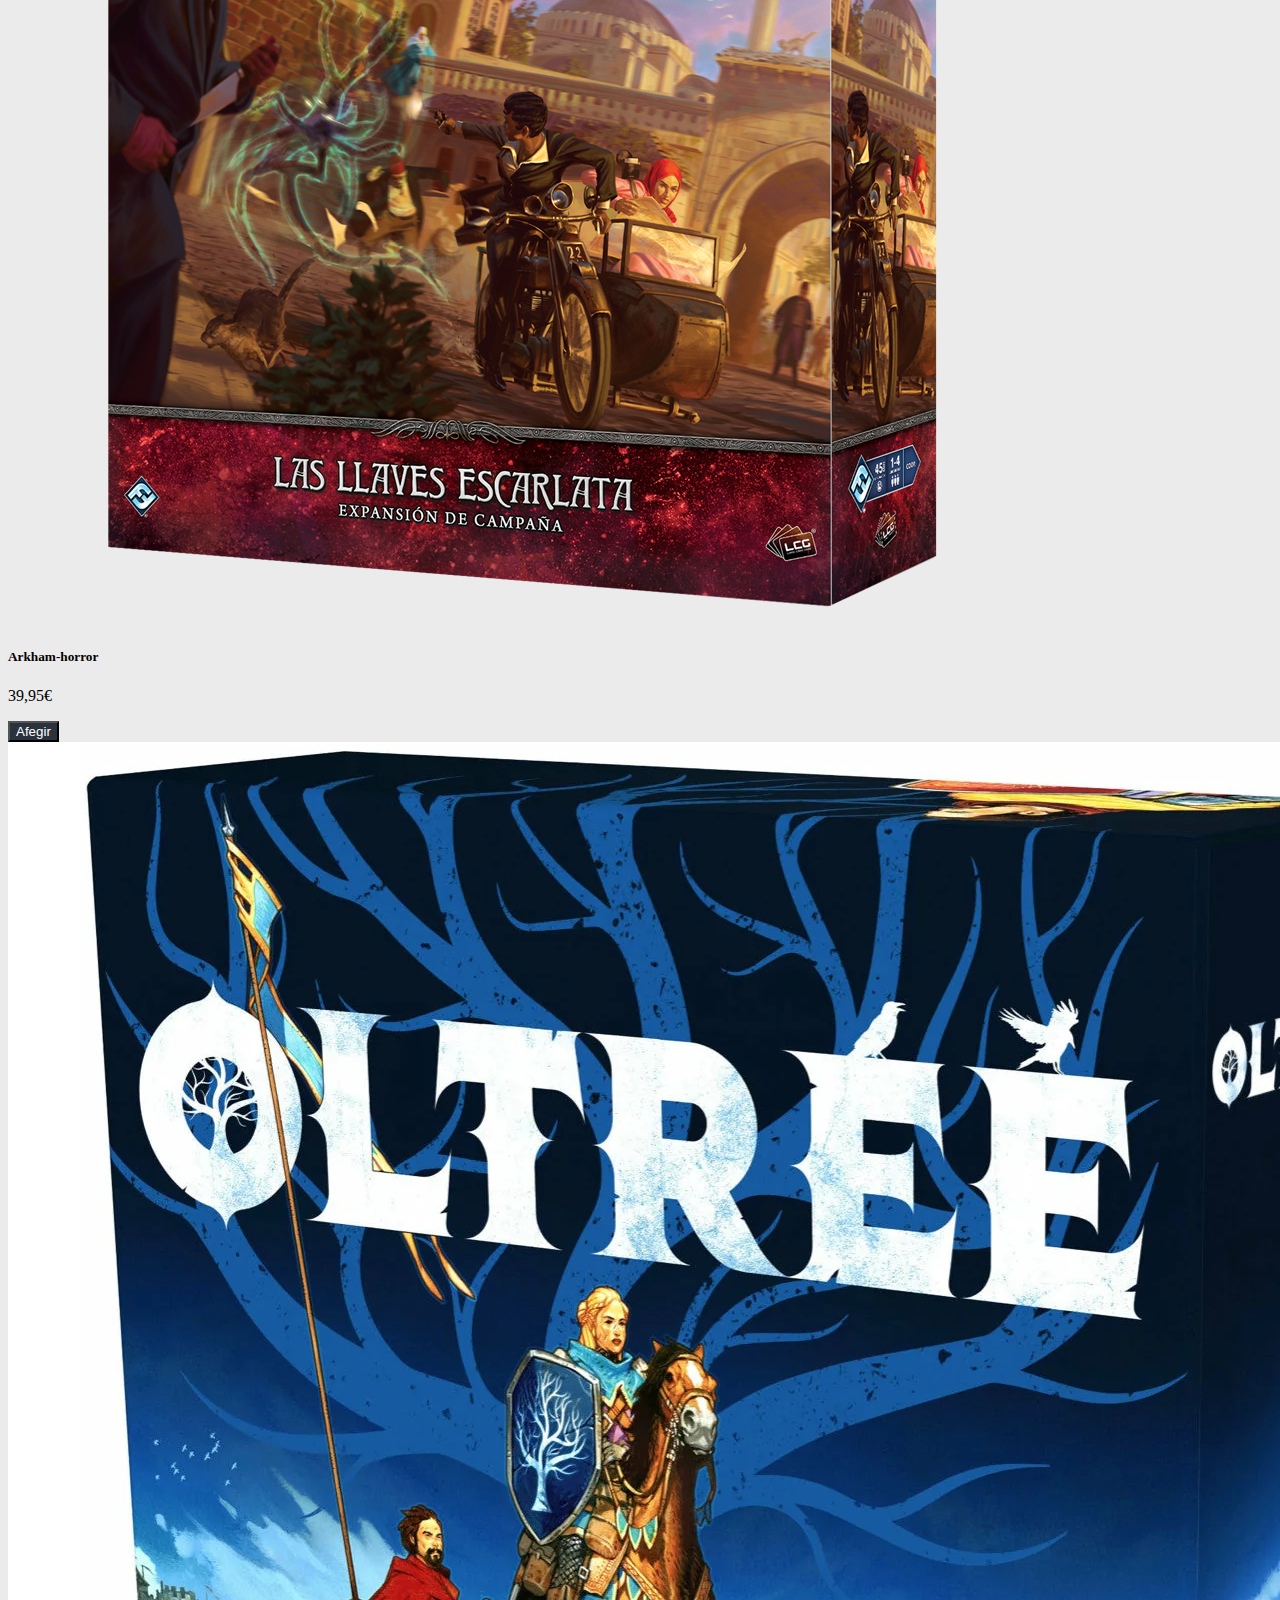
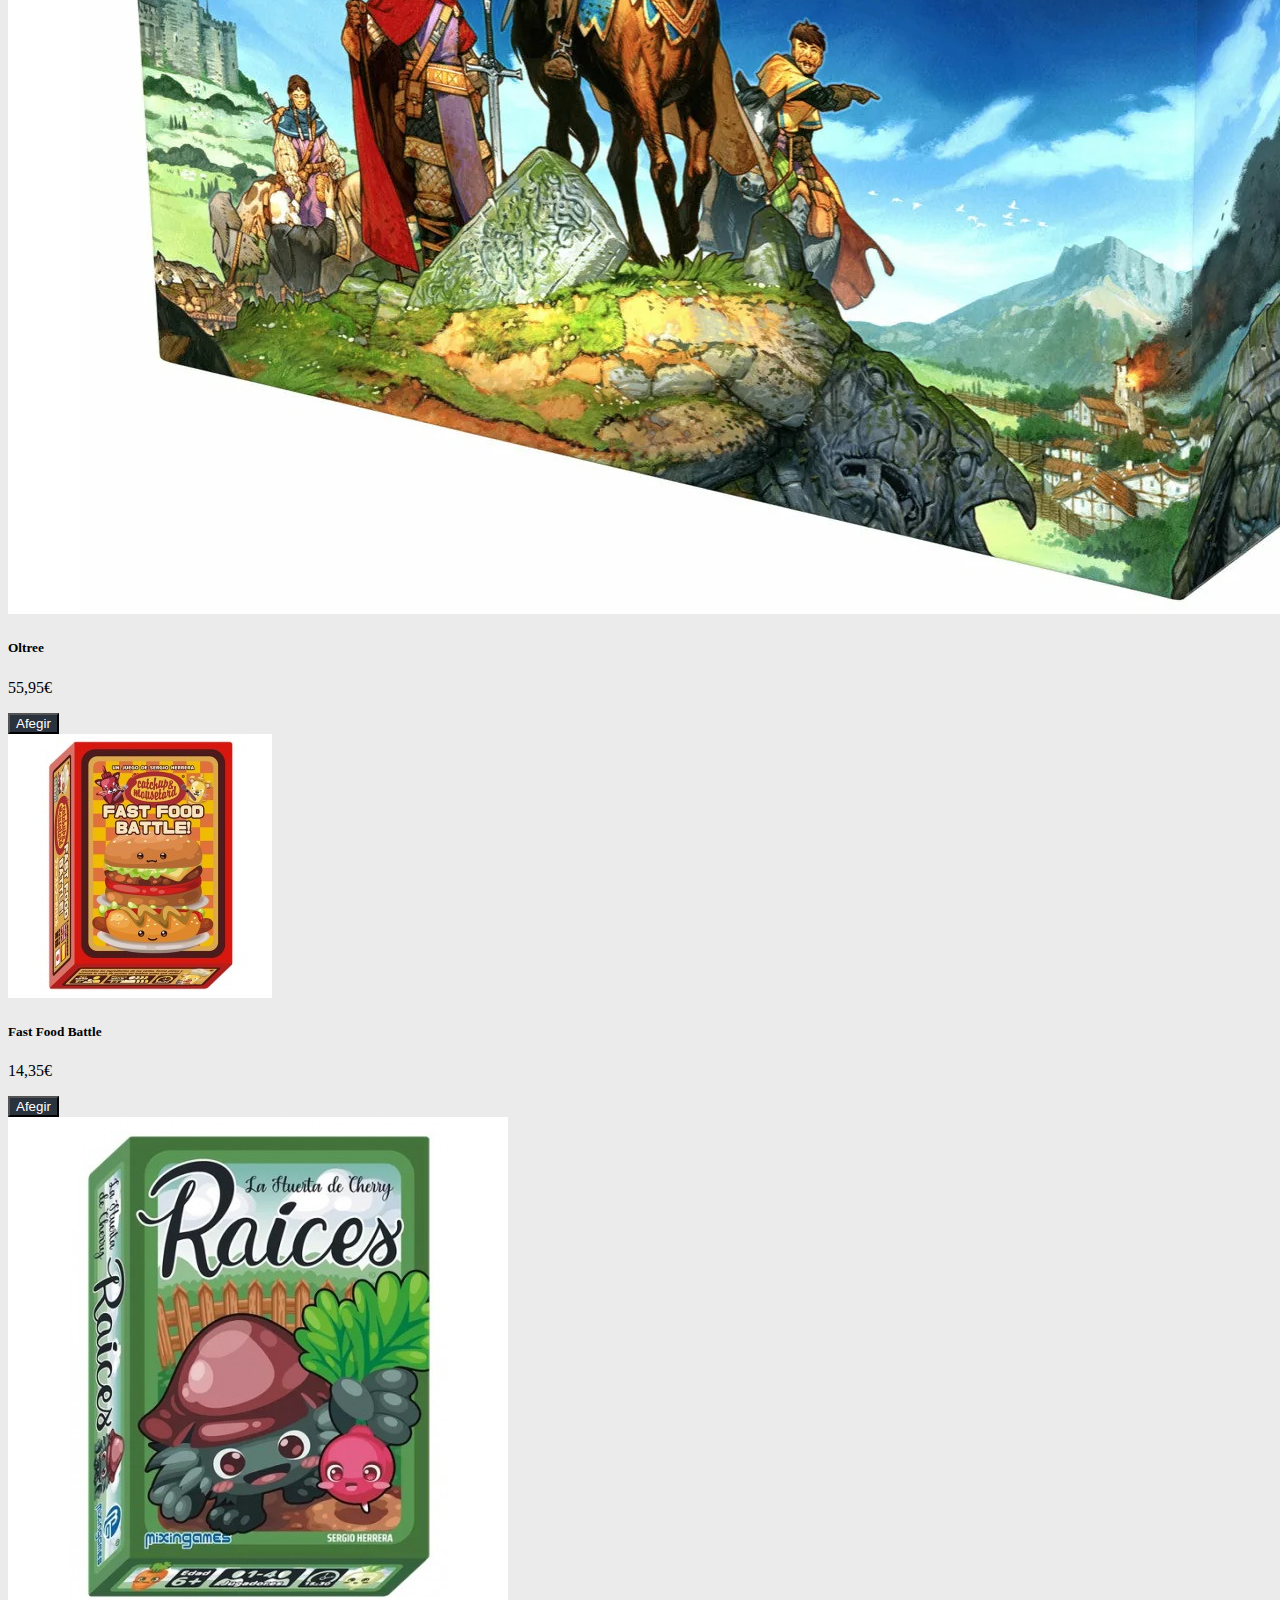
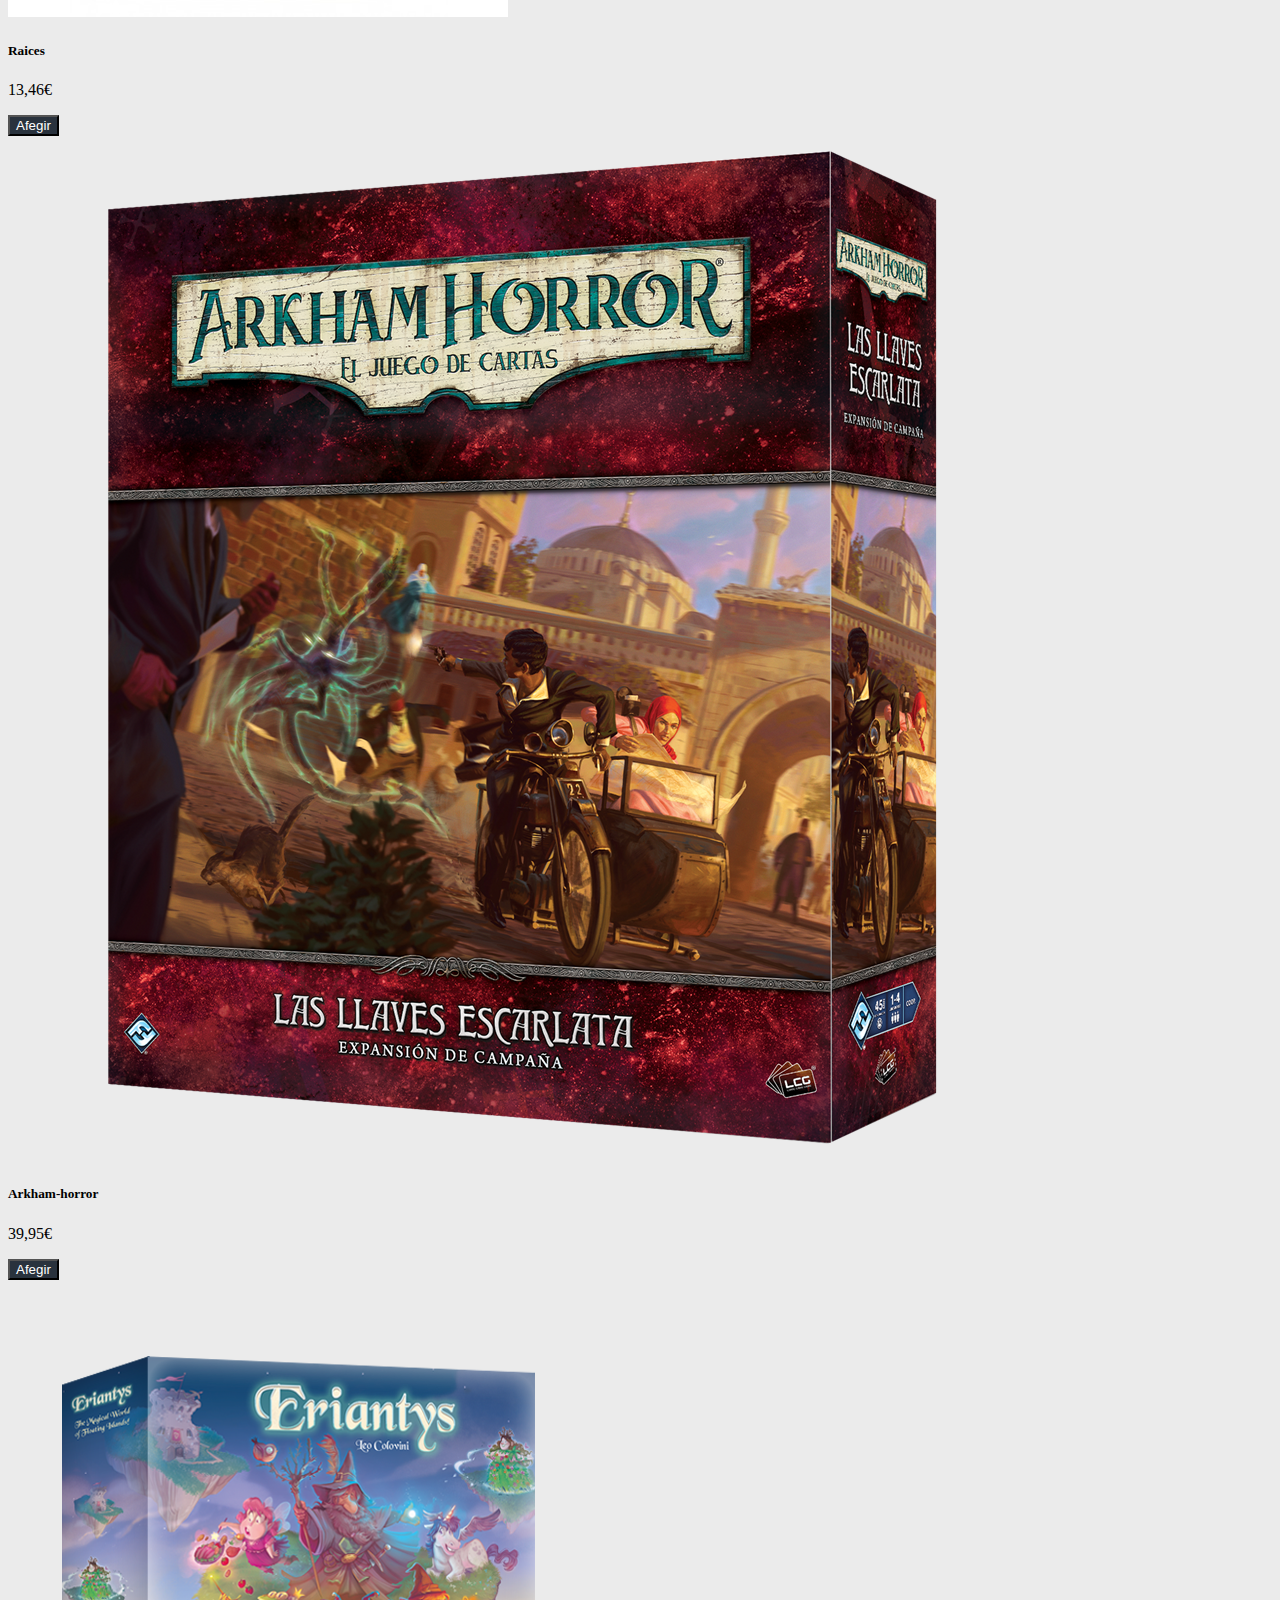
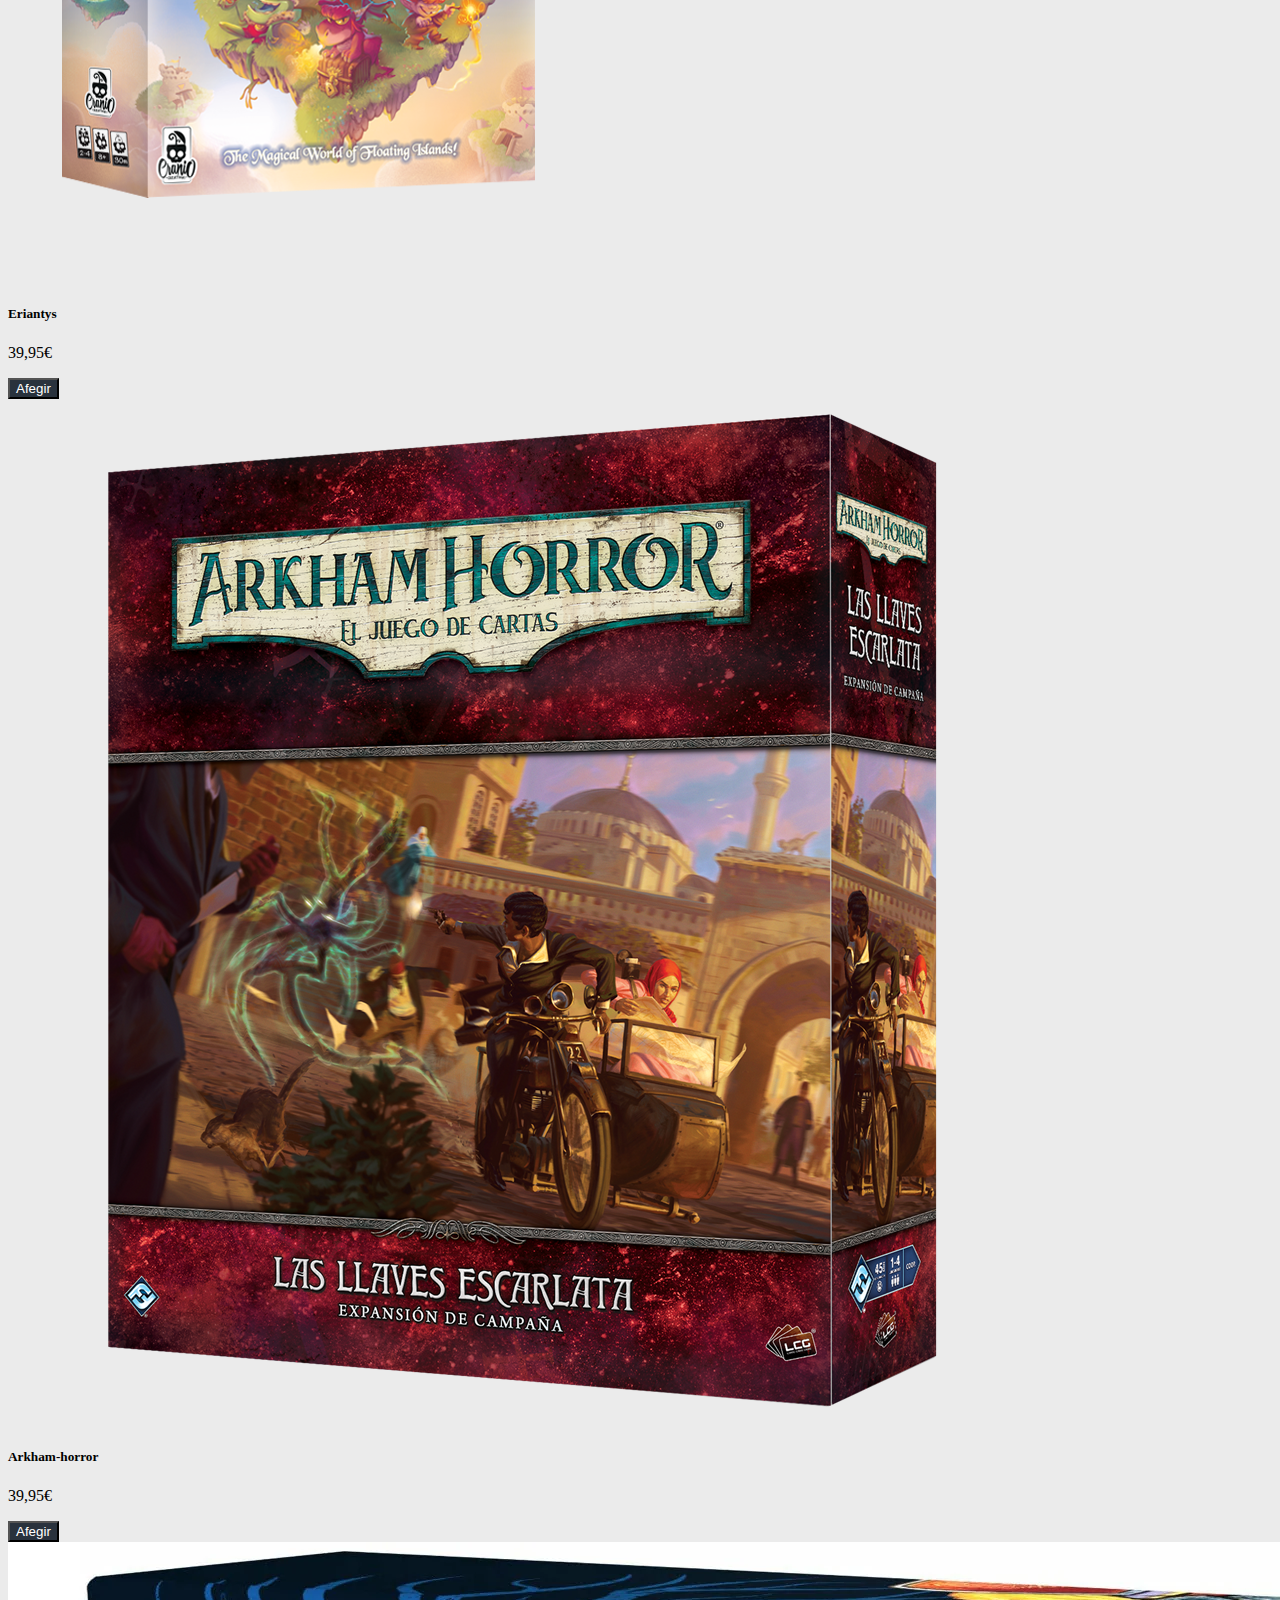
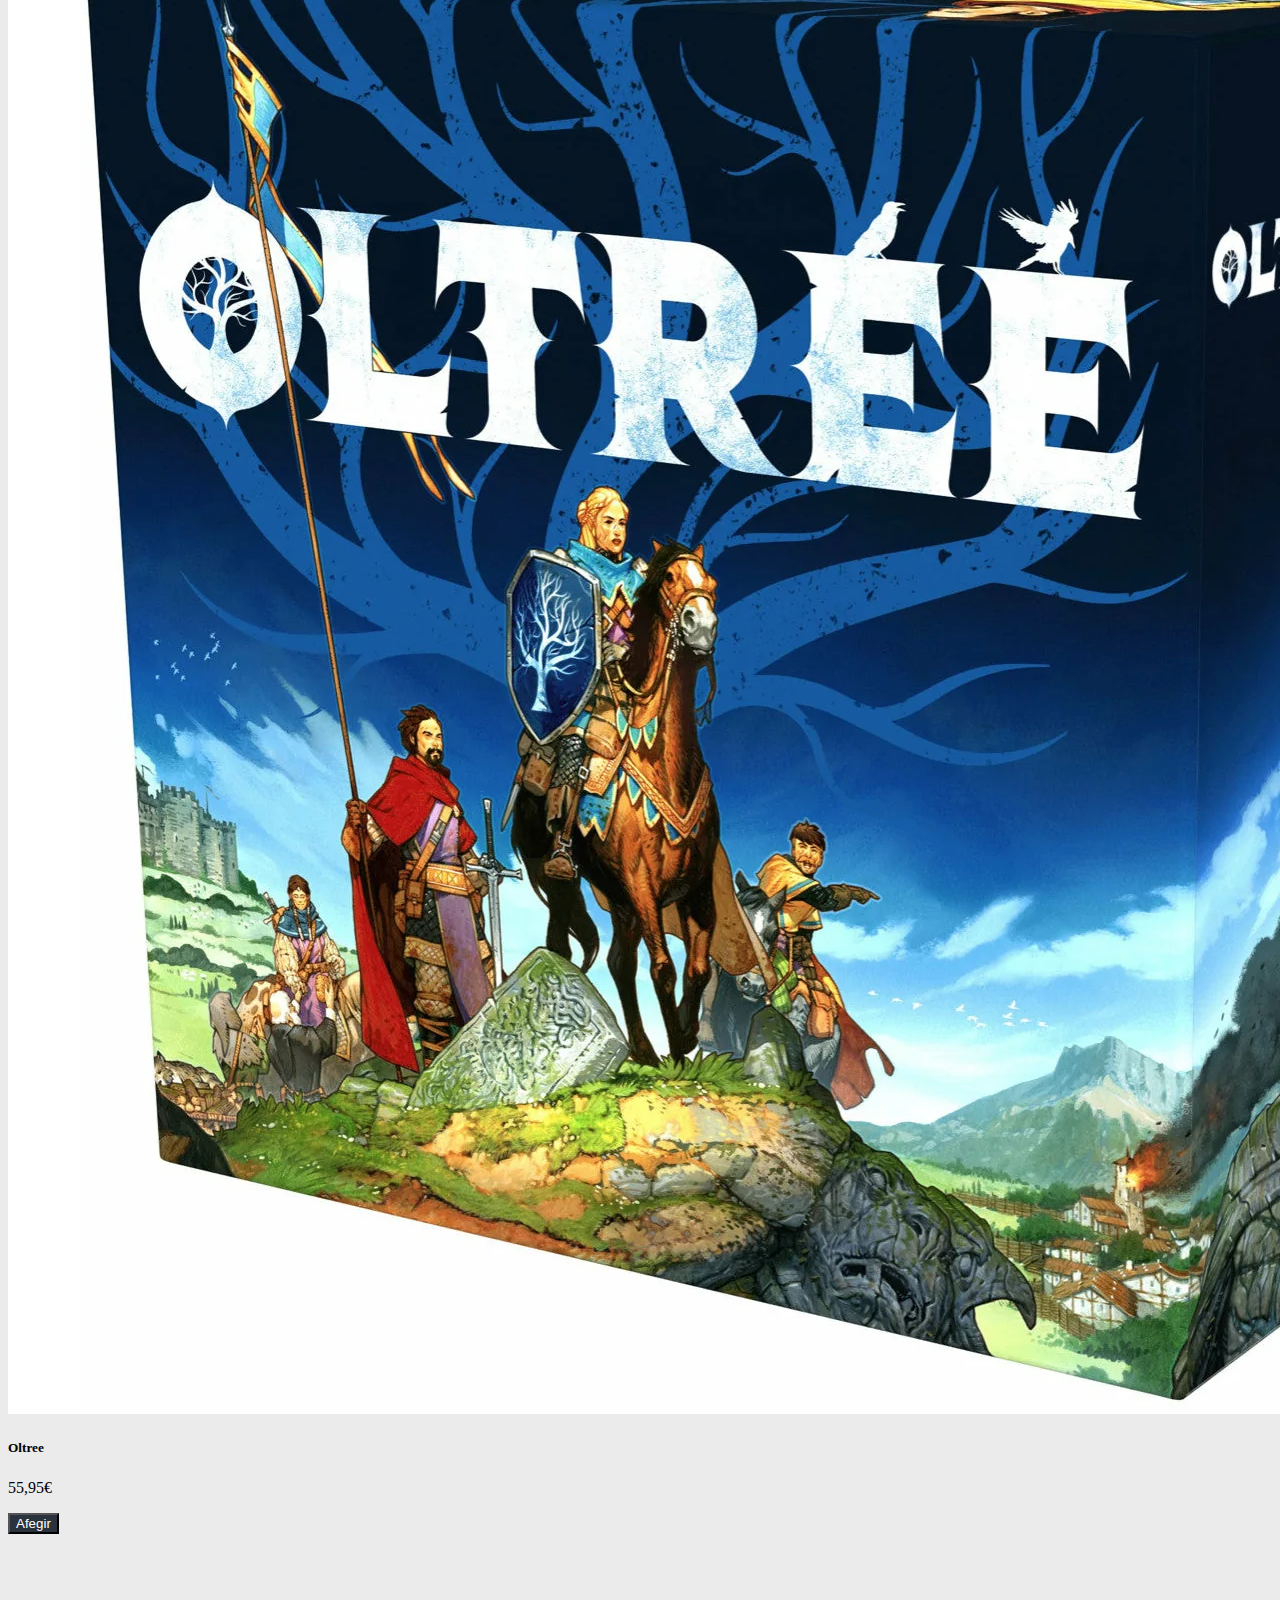
==== commit a8365abb: "practicas" ====
--- a/index.html
+++ b/index.html
@@ -1,43 +1,40 @@
 <!DOCTYPE html>
 <html lang="en">
-<head>
+  <head>
     <meta charset="UTF-8">
     <meta http-equiv="X-UA-Compatible" content="IE=edge">
     <meta name="viewport" content="width=device-width, initial-scale=1.0">
-    <!-- CSS only -->
-<link href="https://cdn.jsdelivr.net/npm/bootstrap@5.2.3/dist/css/bootstrap.min.css" rel="stylesheet" integrity="sha384-rbsA2VBKQhggwzxH7pPCaAqO46MgnOM80zW1RWuH61DGLwZJEdK2Kadq2F9CUG65" crossorigin="anonymous">
-<!-- JavaScript Bundle with Popper -->
-<script src="https://cdn.jsdelivr.net/npm/bootstrap@5.2.3/dist/js/bootstrap.bundle.min.js" integrity="sha384-kenU1KFdBIe4zVF0s0G1M5b4hcpxyD9F7jL+jjXkk+Q2h455rYXK/7HAuoJl+0I4" crossorigin="anonymous"></script>
-<link rel="stylesheet" href="https://cdn.jsdelivr.net/npm/bootstrap-icons@1.10.2/font/bootstrap-icons.css">
-<link rel="stylesheet" href="estils/estils.css">
-<link rel="icon" type="image/x-icon" href="img/2d6jocs.svg">    
-<!-- <link rel="preconnect" href="https://fonts.googleapis.com"><link rel="preconnect" href="https://fonts.gstatic.com" crossorigin><link href="https://fonts.googleapis.com/css2?family=Montserrat:wght@700&display=swap" rel="stylesheet"> -->
-<title>Inici</title>
-</head>
-<body>
+    <link href="https://cdn.jsdelivr.net/npm/bootstrap@5.2.3/dist/css/bootstrap.min.css" rel="stylesheet" integrity="sha384-rbsA2VBKQhggwzxH7pPCaAqO46MgnOM80zW1RWuH61DGLwZJEdK2Kadq2F9CUG65" crossorigin="anonymous">
+    <script src="https://cdn.jsdelivr.net/npm/bootstrap@5.2.3/dist/js/bootstrap.bundle.min.js" integrity="sha384-kenU1KFdBIe4zVF0s0G1M5b4hcpxyD9F7jL+jjXkk+Q2h455rYXK/7HAuoJl+0I4" crossorigin="anonymous"></script>
+    <link rel="stylesheet" href="https://cdn.jsdelivr.net/npm/bootstrap-icons@1.10.2/font/bootstrap-icons.css">
+    <link rel="preconnect" href="https://fonts.googleapis.com"><link rel="preconnect" href="https://fonts.gstatic.com" crossorigin><link href="https://fonts.googleapis.com/css2?family=Abril+Fatface&family=Montserrat:wght@100&display=swap" rel="stylesheet">
+    <link rel="stylesheet" href="estils/estils.css">
+    <link rel="icon" type="image/x-icon" href="img/2d6jocs.svg">    
+    <title>Inici</title>
+  </head>
+  <body>
     <nav class="navbar navbar-expand-lg">
       <a class="navbar-brand mx-3" href="index.html"><img src="img/2d6jocs.svg" height="40px" width="40px"></a>
-        <div class="container-fluid">
-          <button class="navbar-toggler" type="button" data-bs-toggle="collapse" data-bs-target="#navbarNavAltMarkup" aria-controls="navbarNavAltMarkup" aria-expanded="false" aria-label="Toggle navigation">
-            <span class="navbar-toggler-icon"></span>
-          </button>
-          <div class="collapse navbar-collapse" id="navbarNavAltMarkup">
-            <div class="navbar-nav">
-              <a class="nav-link active text-light" aria-current="page" href="index.html"><strong>Inici</strong></a>
-              <a class="nav-link text-light" href="blog.html">Blog</a>
-              <a class="nav-link text-light" href="quisom.html">Qui som?</a>
-              <a class="nav-link text-light" href="activitats.html">Activitats</a>
-            </div>
-          </div>
-          <div class="carro col-2">
+      <div class="container-fluid">
+        <button class="navbar-toggler" type="button" data-bs-toggle="collapse" data-bs-target="#navbarNavAltMarkup" aria-controls="navbarNavAltMarkup" aria-expanded="false" aria-label="Toggle navigation">
+          <span class="navbar-toggler-icon"></span>
+        </button>
+        <div class="collapse navbar-collapse" id="navbarNavAltMarkup">
+          <div class="navbar-nav">
+            <a class="nav-link active text-light" aria-current="page" href="index.html"><strong>Inici</strong></a>
+            <a class="nav-link text-light" href="blog.html">Blog</a>
+            <a class="nav-link text-light" href="quisom.html">Qui som?</a>
+            <a class="nav-link text-light" href="activitats.html">Activitats</a>
+          </div>
+        </div>
+        <div class="carroIS col-2">
           <a href="carro.html"><i class="bi bi-cart3"></i></a>
           <a class="btn btn-dark mx-2" href="login.html">Iniciar Sessio</a>
         </div>
-          </div>
-      </nav>
-        
-      <div class="inici">
-        <div class="row r2">
+      </div>
+    </nav>
+    <div class="inici">
+      <div class="row r2">
         <div class="col-md-3"></div>
         <div class="col-4 col-md-2 m-5">
           <h1 class="titol">2d6jocs</h1>
@@ -45,244 +42,320 @@
           <a class="btn btn-dark" href="activitats.html">Activitats</a>
         </div>
         <div class="col-5 mt-5">
-        <img src="img/2d6jocs.svg" width="50%" height="50%">
-        </div>
-        </div>
-      </div>
-      
-      <div class="row m-5">
-        <div class="col-2 d-flex justify-content-start">
+          <img src="img/2d6jocs.svg" width="50%" height="50%">
+        </div>
+      </div>
+    </div>
+    <div class="row m-5">
+      <div class="col-2 d-flex justify-content-start">
         <a class="btn" data-bs-toggle="offcanvas" href="#filtraBotiga" role="button" aria-controls="filtraBotiga"><i class="bi bi-filter-square-fill" style="font-size: 25px;"></i></a>
-        </div>
-        <div class="fonsoffcanvas offcanvas offcanvas-start" data-bs-backdrop="static" tabindex="-1" id="filtraBotiga" aria-labelledby="filtraBotigaLabel">
-          <div class="offcanvas-header">
-            <h5 class="offcanvas-title" id="filtraBotigaLabel">Filtra</h5>
-            <button type="button" class="btn-close" data-bs-dismiss="offcanvas" aria-label="Close"></button>
-          </div>
-          <div class="offcanvas-body">
-            <div class="m-2">
-              <form action="">
-                  <div class="m-4">
-                  <label for="edad" class="form-label">Rang de edad:</label>
-                  <select class="form-select" aria-label="edad">
-                      <option selected>Totes les edats</option>
-                      <option value="1">Infantil</option>
-                      <option value="2">Nens</option>
-                      <option value="3">Adolescents</option>
-                      <option value="4">Adults</option>
-                  </select>
-                  </div>
-                  <div class="col-4 m-4">
-                  <label for="Nºj" class="form-label">Nº jugadors:</label><br>
-                  <input type="number" class="form-control" id="Nºj" name="Nºj" min="1" max="10">
-                  </div>
-                  <div class="m-4">
-                      <label for="Nºj" class="form-label">Preu:</label><br>
-                      <div class="row">
-                      <div class="col-5">
-                      <input type="number" class="form-control" id="Pmin" name="Pmin" min="1" max="300">
-                      </div>€
-                       -
-                      <div class="col-5">
-                      <input type="number" class="form-control" id="Pmax" name="Pmax" min="1" max="300">
-                      </div>€
-                      </div>
-                  </div>
-                  <div class="m-4">
-                      <label for="Tjoc" class="form-label mb-3">Tipus de joc:</label>
-                      <p>Cartes:</p>
-                      <div class="mx-5">
-                      <input class="form-check-input" type="checkbox" id="CardEstrat">
-                      <label class="form-check-label" for="CardEstrat">Estratègia</label><br>
-                      <input class="form-check-input" type="checkbox" id="Col·leccionables">
-                      <label class="form-check-label" for="Col·leccionables">Col·leccionables</label><br>
-                      <input class="form-check-input" type="checkbox" id="CFamily Game">
-                      <label class="form-check-label" for="CFamily Game">Family Game</label><br>
-                      <input class="form-check-input" type="checkbox" id="CParty Game">
-                      <label class="form-check-label" for="CParty Game">Party Game</label><br>
-                  </div>    
-                      <p>Taula:</p>
-                      <div class="mx-5">
-                      <input class="form-check-input" type="checkbox" id="Wargames">
-                      <label class="form-check-label" for="Wargames">Wargames</label><br>
-                      <input class="form-check-input" type="checkbox" id="Miniatures">
-                      <label class="form-check-label" for="Miniatures">Miniatures</label><br>
-                      <input class="form-check-input" type="checkbox" id="TaEstrat">
-                      <label class="form-check-label" for="TaEstrat">Estratègia</label><br>
-                      <input class="form-check-input" type="checkbox" id="TaRol">
-                      <label class="form-check-label" for="TaRol">Rol</label><br>
-                      <input class="form-check-input" type="checkbox" id="TFamily Game">
-                      <label class="form-check-label" for="TFamily Game">Family Game</label><br>
-                      <input class="form-check-input" type="checkbox" id="TParty Game">
-                      <label class="form-check-label" for="TParty Game">Party Game</label><br>
-                      </div>
-                      <input class="form-check-input" type="checkbox" id="Infantil">
-                      <label class="form-check-label" for="Infantil">Infantil</label><br>
-                      <input class="form-check-input" type="checkbox" id="Clàssics">
-                      <label class="form-check-label" for="Clàssics">Clàssics</label><br>
-                      <input class="form-check-input" type="checkbox" id="Rol">
-                      <label class="form-check-label" for="Rol">Rol</label><br>
-                      <input class="form-check-input" type="checkbox" id="Català">
-                      <label class="form-check-label" for="Català">Català</label><br>
-                      <input class="form-check-input" type="checkbox" id="Puzzles">
-                      <label class="form-check-label" for="Puzzles">Puzzles</label><br>
-                  </div>
-              </form>
-            </div>
-          </div>
-        </div>
-        <div class="col-2"></div>
-        <div class="col-md-4 d-flex justify-content-center">
-          <input class="form-control m-1" type="search" placeholder="Search" aria-label="Search">
-          <button class="btn btn-dark" type="submit"><i class="bi bi-search m-1"></i></button>
-        </div>
-      </div>
-      <div class="row row-cols-2 row-cols-md-5 g-1 m-5">
-        <a class="producte" href="producte.html">
+      </div>
+      <div class="fonsoffcanvas offcanvas offcanvas-start" data-bs-backdrop="static" tabindex="-1" id="filtraBotiga" aria-labelledby="filtraBotigaLabel">
+        <div class="offcanvas-header">
+          <h5 class="offcanvas-title" id="filtraBotigaLabel">Filtres</h5>
+          <button type="button" class="btn-close" data-bs-dismiss="offcanvas" aria-label="Close"></button>
+        </div>
+        <div class="offcanvas-body">
+          <div class="m-2">
+            <form>
+              <div class="m-4">
+                <label for="edad" class="form-label">Rang de edad:</label>
+                <select class="form-select" aria-label="edad">
+                  <option selected>Totes les edats</option>
+                  <option value="1">Infantil</option>
+                  <option value="2">Nens</option>
+                  <option value="3">Adolescents</option>
+                  <option value="4">Adults</option>
+                </select>
+              </div>
+              <div class="col-4 m-4">
+                <label for="Nºj" class="form-label">Nº jugadors:</label><br>
+                <input type="number" class="form-control" id="Nºj" name="Nºj" min="1" max="10">
+              </div>
+              <div class="m-4">
+                <label for="Nºj" class="form-label">Preu:</label><br>
+                <div class="row">
+                  <div class="col-5">
+                    <input type="number" class="form-control" id="Pmin" name="Pmin" min="1" max="300">
+                  </div>€
+                  -
+                  <div class="col-5">
+                    <input type="number" class="form-control" id="Pmax" name="Pmax" min="1" max="300">
+                  </div>€
+                </div>
+              </div>
+              <div class="m-4">
+                <label for="Tjoc" class="form-label mb-3">Tipus de joc:</label>
+                <p>Cartes:</p>
+                <div class="mx-5">
+                  <input class="form-check-input" type="checkbox" id="CardEstrat">
+                  <label class="form-check-label" for="CardEstrat">Estratègia</label><br>
+                  <input class="form-check-input" type="checkbox" id="Col·leccionables">
+                  <label class="form-check-label" for="Col·leccionables">Col·leccionables</label><br>
+                  <input class="form-check-input" type="checkbox" id="CFamily Game">
+                  <label class="form-check-label" for="CFamily Game">Family Game</label><br>
+                  <input class="form-check-input" type="checkbox" id="CParty Game">
+                  <label class="form-check-label" for="CParty Game">Party Game</label><br>
+                </div>    
+                <p>Taula:</p>
+                <div class="mx-5">
+                  <input class="form-check-input" type="checkbox" id="Wargames">
+                  <label class="form-check-label" for="Wargames">Wargames</label><br>
+                  <input class="form-check-input" type="checkbox" id="Miniatures">
+                  <label class="form-check-label" for="Miniatures">Miniatures</label><br>
+                  <input class="form-check-input" type="checkbox" id="TaEstrat">
+                  <label class="form-check-label" for="TaEstrat">Estratègia</label><br>
+                  <input class="form-check-input" type="checkbox" id="TaRol">
+                  <label class="form-check-label" for="TaRol">Rol</label><br>
+                  <input class="form-check-input" type="checkbox" id="TFamily Game">
+                  <label class="form-check-label" for="TFamily Game">Family Game</label><br>
+                  <input class="form-check-input" type="checkbox" id="TParty Game">
+                  <label class="form-check-label" for="TParty Game">Party Game</label><br>
+                </div>
+                <input class="form-check-input" type="checkbox" id="Infantil">
+                <label class="form-check-label" for="Infantil">Infantil</label><br>
+                <input class="form-check-input" type="checkbox" id="Clàssics">
+                <label class="form-check-label" for="Clàssics">Clàssics</label><br>
+                <input class="form-check-input" type="checkbox" id="Rol">
+                <label class="form-check-label" for="Rol">Rol</label><br>
+                <input class="form-check-input" type="checkbox" id="Català">
+                <label class="form-check-label" for="Català">Català</label><br>
+                <input class="form-check-input" type="checkbox" id="Puzzles">
+                <label class="form-check-label" for="Puzzles">Puzzles</label><br>
+              </div>
+            </form>
+          </div>
+        </div>
+      </div>
+      <div class="col-2"></div>
+      <div class="col-md-4 d-flex justify-content-center">
+        <input class="form-control m-1" type="search" placeholder="Search" aria-label="Search">
+        <button class="btn btn-dark" type="submit"><i class="bi bi-search m-1"></i></button>
+        
+      </div>
+      <div class="col-4 d-flex justify-content-end align-items-center">
+        <a class="btn btn-danger" href="editar_producte.html">Afegir producte</a>
+      </div>
+    </div>
+    <div class="row row-cols-2 row-cols-md-5 g-1 m-5">
+      <a class="producte" href="producte.html">
         <div class="col">
           <div class="card h-100 m-2">
             <img src="img/productes/flamecraft.jpg" class="card-img-top">
             <div class="card-body">
               <h5 class="card-title text-dark">Flamecraft</h5>
               <p class="card-text">39,99€</p>
-              <button class="d-flex justify-content-end b btn">Afagir</button>
-            </div>
-          </div>
-        </div>
-        </a>
-        <a class="producte" href="producte.html">
-        <div class="col">
-          <div class="card h-100 m-2">
-            <img src="img\productes\arkham-horror.png" class="card-img-top">
-            <div class="card-body">
-              <h5 class="card-title">Arkham-horror</h5>
-              <p class="card-text">39,95€</p>
-              <button class="d-flex justify-content-end b btn">Afagir</button>
-            </div>
-          </div>
-        </div>
-        </a>
-        <a class="producte" href="producte.html">
-        <div class="col">
-          <div class="card h-100 m-2">
-            <img src="img\productes\arkham-horror.png" class="card-img-top">
-            <div class="card-body">
-              <h5 class="card-title">Arkham-horror</h5>
-              <p class="card-text">39,95€</p>
-              <button class="d-flex justify-content-end b btn">Afagir</button>
-            </div>
-          </div>
-        </div>
-        </a>
-        <a class="producte" href="producte.html">
+              <button class="d-flex justify-content-end b btn">Afegir</button>
+            </div>
+          </div>
+        </div>
+      </a>
+      <a class="producte" href="producte.html">
+        <div class="col">
+          <div class="card h-100 m-2">
+            <img src="img\productes\arkham-horror.png" class="card-img-top">
+            <div class="card-body">
+              <h5 class="card-title">Arkham-horror</h5>
+              <p class="card-text">39,95€</p>
+              <button class="d-flex justify-content-end b btn">Afegir</button>
+            </div>
+          </div>
+        </div>
+      </a>
+      <a class="producte" href="producte.html">
+        <div class="col">
+          <div class="card h-100 m-2">
+            <img src="img\productes\arkham-horror.png" class="card-img-top">
+            <div class="card-body">
+              <h5 class="card-title">Arkham-horror</h5>
+              <p class="card-text">39,95€</p>
+              <button class="d-flex justify-content-end b btn">Afegir</button>
+            </div>
+          </div>
+        </div>
+      </a>
+      <a class="producte" href="producte.html">
         <div class="col">
           <div class="card h-100 m-2">
             <img src="img\productes\tak.jpg" class="card-img-top">
             <div class="card-body">
               <h5 class="card-title">Tak</h5>
               <p class="card-text">34,00€</p>
-              <button class="d-flex justify-content-end b btn">Afagir</button>
-            </div>
-          </div>
-        </div>
-        </a>
-        <a class="producte" href="producte.html">
-        <div class="col">
-          <div class="card h-100 m-2">
-            <img src="img\productes\arkham-horror.png" class="card-img-top">
-            <div class="card-body">
-              <h5 class="card-title">Arkham-horror</h5>
-              <p class="card-text">39,95€</p>
-              <button class="d-flex justify-content-end b btn">Afagir</button>
-            </div>
-          </div>
-        </div>
-        </a>
-        <a class="producte" href="producte.html">
+              <button class="d-flex justify-content-end b btn">Afegir</button>
+            </div>
+          </div>
+        </div>
+      </a>
+      <a class="producte" href="producte.html">
+        <div class="col">
+          <div class="card h-100 m-2">
+            <img src="img\productes\arkham-horror.png" class="card-img-top">
+            <div class="card-body">
+              <h5 class="card-title">Arkham-horror</h5>
+              <p class="card-text">39,95€</p>
+              <button class="d-flex justify-content-end b btn">Afegir</button>
+            </div>
+          </div>
+        </div>
+      </a>
+      <a class="producte" href="producte.html">
         <div class="col">
           <div class="card h-100 m-2">
             <img src="img\productes/ERIANTYS.png" class="card-img-top">
             <div class="card-body">
               <h5 class="card-title">Eriantys</h5>
               <p class="card-text">39,95€</p>
-              <button class="d-flex justify-content-end b btn">Afagir</button>
-            </div>
-          </div>
-        </div>
-        </a>
-        <a class="producte" href="producte.html">
-        <div class="col">
-          <div class="card h-100 m-2">
-            <img src="img\productes\arkham-horror.png" class="card-img-top">
-            <div class="card-body">
-              <h5 class="card-title">Arkham-horror</h5>
-              <p class="card-text">39,95€</p>
-              <button class="d-flex justify-content-end b btn">Afagir</button>
-            </div>
-          </div>
-        </div>
-        </a>
-        <a class="producte" href="producte.html">
+              <button class="d-flex justify-content-end b btn">Afegir</button>
+            </div>
+          </div>
+        </div>
+      </a>
+      <a class="producte" href="producte.html">
+        <div class="col">
+          <div class="card h-100 m-2">
+            <img src="img\productes\arkham-horror.png" class="card-img-top">
+            <div class="card-body">
+              <h5 class="card-title">Arkham-horror</h5>
+              <p class="card-text">39,95€</p>
+              <button class="d-flex justify-content-end b btn">Afegir</button>
+            </div>
+          </div>
+        </div>
+      </a>
+      <a class="producte" href="producte.html">
         <div class="col">
           <div class="card h-100 m-2">
             <img src="img\productes\oltree.webp" class="card-img-top">
             <div class="card-body">
               <h5 class="card-title">Oltree</h5>
               <p class="card-text">55,95€</p>
-              <button class="d-flex justify-content-end b btn">Afagir</button>
-            </div>
-          </div>
-        </div>
-        </a>
-        <a class="producte" href="producte.html">
+              <button class="d-flex justify-content-end b btn">Afegir</button>
+            </div>
+          </div>
+        </div>
+      </a>
+      <a class="producte" href="producte.html">
         <div class="col">
           <div class="card h-100 m-2">
             <img src="img\productes\fast-food-battle.jpg" class="card-img-top">
             <div class="card-body">
               <h5 class="card-title">Fast Food Battle</h5>
               <p class="card-text">14,35€</p>
-              <button class="d-flex justify-content-end b btn">Afagir</button>
-            </div>
-          </div>
-        </div>
-        </a>
-        <a class="producte" href="producte.html">
+              <button class="d-flex justify-content-end b btn">Afegir</button>
+            </div>
+          </div>
+        </div>
+      </a>
+      <a class="producte" href="producte.html">
         <div class="col">
           <div class="card h-100 m-2">
             <img src="img\productes\raices.jpg" class="card-img-top">
             <div class="card-body">
               <h5 class="card-title">Raices</h5>
               <p class="card-text">13,46€</p>
-              <button class="d-flex justify-content-end b btn">Afagir</button>
-            </div>
-          </div>
-        </div>
-        </a>
-        <a class="producte" href="producte.html">
-        <div class="col">
-          <div class="card h-100 m-2">
-            <img src="img\productes\arkham-horror.png" class="card-img-top">
-            <div class="card-body">
-              <h5 class="card-title">Arkham-horror</h5>
-              <p class="card-text">39,95€</p>
-              <button class="d-flex justify-content-end b btn">Afagir</button>
-            </div>
-          </div>
-        </div>
-        </a>
-      </div>
-      <footer class="d-flex flex-wrap justify-content-between align-items-center border-top">
-        <ul class="nav col-3 col-md-3 mx-5 align-items-center">
-          <li class="ms-3"><a class="text-dark" href="https://www.instagram.com/2d6jocs"><i class="bi bi-instagram"></i></a></li>
-          <li class="ms-3"><a class="text-dark" href="http://discord.gg/jgJVq6xC"><i class="bi bi-discord"></i></a></li>
-          <li class="ms-3"><a class="text-dark" href="https://twitter.com/2d6jocs"><i class="bi bi-twitter"></i></a></li>
-        </ul>
-        <div class="col-md-3 align-items-center m-3">
-          <img src="img\2d6jocs.svg" width="50" height="50">
-        </div>
-        <div class="col-3 col-md-2 align-items-center">
-          <span class="mb-md-0 text-dark">© 2022 Company, Inc</span>
-        </div>
-      </footer> 
-</body>
+              <button class="d-flex justify-content-end b btn">Afegir</button>
+            </div>
+          </div>
+        </div>
+      </a>
+      <a class="producte" href="producte.html">
+        <div class="col">
+          <div class="card h-100 m-2">
+            <img src="img\productes\arkham-horror.png" class="card-img-top">
+            <div class="card-body">
+              <h5 class="card-title">Arkham-horror</h5>
+              <p class="card-text">39,95€</p>
+              <button class="d-flex justify-content-end b btn">Afegir</button>
+            </div>
+          </div>
+        </div>
+      </a>
+      <a class="producte" href="producte.html">
+        <div class="col">
+          <div class="card h-100 m-2">
+            <img src="img\productes/ERIANTYS.png" class="card-img-top">
+            <div class="card-body">
+              <h5 class="card-title">Eriantys</h5>
+              <p class="card-text">39,95€</p>
+              <button class="d-flex justify-content-end b btn">Afegir</button>
+            </div>
+          </div>
+        </div>
+      </a>
+      <a class="producte" href="producte.html">
+        <div class="col">
+          <div class="card h-100 m-2">
+            <img src="img\productes\arkham-horror.png" class="card-img-top">
+            <div class="card-body">
+              <h5 class="card-title">Arkham-horror</h5>
+              <p class="card-text">39,95€</p>
+              <button class="d-flex justify-content-end b btn">Afegir</button>
+            </div>
+          </div>
+        </div>
+      </a>
+      <a class="producte" href="producte.html">
+        <div class="col">
+          <div class="card h-100 m-2">
+            <img src="img\productes\oltree.webp" class="card-img-top">
+            <div class="card-body">
+              <h5 class="card-title">Oltree</h5>
+              <p class="card-text">55,95€</p>
+              <button class="d-flex justify-content-end b btn">Afegir</button>
+            </div>
+          </div>
+        </div>
+      </a>
+      <a class="producte" href="producte.html">
+        <div class="col">
+          <div class="card h-100 m-2">
+            <img src="img\productes/ERIANTYS.png" class="card-img-top">
+            <div class="card-body">
+              <h5 class="card-title">Eriantys</h5>
+              <p class="card-text">39,95€</p>
+              <button class="d-flex justify-content-end b btn">Afegir</button>
+            </div>
+          </div>
+        </div>
+      </a>
+      <a class="producte" href="producte.html">
+        <div class="col">
+          <div class="card h-100 m-2">
+            <img src="img\productes\fast-food-battle.jpg" class="card-img-top">
+            <div class="card-body">
+              <h5 class="card-title">Fast Food Battle</h5>
+              <p class="card-text">14,35€</p>
+              <button class="d-flex justify-content-end b btn">Afegir</button>
+            </div>
+          </div>
+        </div>
+      </a>
+      <a class="producte" href="producte.html">
+        <div class="col">
+          <div class="card h-100 m-2">
+            <img src="img\productes\raices.jpg" class="card-img-top">
+            <div class="card-body">
+              <h5 class="card-title">Raices</h5>
+              <p class="card-text">13,46€</p>
+              <button class="d-flex justify-content-end b btn">Afegir</button>
+            </div>
+          </div>
+        </div>
+      </a>
+    </div>
+    <footer class="d-flex flex-wrap justify-content-between align-items-center border-top">
+      <ul class="nav col-3 col-md-4 mx-5 align-items-center">
+        <li class="ms-3"><a class="text-dark" href="https://www.instagram.com/2d6jocs"><i class="bi bi-instagram"></i></a></li>
+        <li class="ms-3"><a class="text-dark" href="http://discord.gg/jgJVq6xC"><i class="bi bi-discord"></i></a></li>
+        <li class="ms-3"><a class="text-dark" href="https://twitter.com/2d6jocs"><i class="bi bi-twitter"></i></a></li>
+        <li class="ms-3"><a class="text-dark" href="tel:937650333"><i class="bi bi-telephone-fill"></i></a></li>
+      </ul>
+      <div class="col-md-3 align-items-center m-3">
+        <img src="img\2d6jocs.svg" width="50" height="50">
+      </div>
+      <div class="col-3 col-md-2 align-items-center">
+        <span class="mb-md-0 text-dark">© 2022 Company, Inc</span>
+      </div>
+    </footer>
+  </body>
 </html>--- a/estils/estils.css
+++ b/estils/estils.css
@@ -1,66 +1,98 @@
 body {
-    background-color: #edf0f4;
-    /* font-family: 'Monserrat'; */
+  background-color: #ebebeb;
 }
 
 :root {
   --tabs-border-color: #ABCDEF;
   --tabs-border-size: 3px;
   --tabs-text-color: rgb(0, 0, 0);
-  --tabs-dark-color: #ededed;
+  --tabs-dark-color: #ffffff;
   --tabs-lite-color: #ffffff;
   --tabs-width: 150px;
   --tabs-height: 40px;
 }
 
 nav {
-    background-color: #877666;
-    color: white;
-    /* font-family: 'Open Sans'; */
-    font-size: 20px;
+  background-color: #877666;
+  color: white;
+  font-family: 'Monserrat';
+  font-size: 20px;
 }
 
 .inici {
-    color: white;
-    font-size: 18px;
-    background-image: linear-gradient( rgba(138, 133, 133, 0.52), rgba(255, 255, 255, 0.73)), url("../img/inici4.jpg");
-    width: 100%;
-    background-size: cover;
-    background-position: center;
-    color: white;
-    padding: 20px;
-    /* font-family: "Poppins", sans-serif; */
-    font-weight: bold;
+  color: white;
+  font-size: 18px;
+  background-image: linear-gradient( rgba(138, 133, 133, 0.52), rgba(255, 255, 255, 0.73)), url("../img/inici.jpg");
+  width: 100%;
+  background-size: cover;
+  background-position: center;
+  color: white;
+  padding: 20px;
+  font-family: 'Abril Fatface';
 }
 
 .inici p {
-    font-size: 50px;
-    text-shadow: black 0.1em 0.1em 0.2em;
-    font-size: 18px;
-
+  text-shadow: black 0.1em 0.1em 0.2em;
+  font-size: 18px;
+  font-weight: bold;
+  font-family: 'sans-serif';
+}
+
+.inici a {
+  font-family: 'Monserrat';
 }
 
 .titols {
     background-color: #798da3;
     height: 300px;
-    text-align: center;
+    width: 100%;
 }
 
 .lltitols {
-    font-weight: bold !important;
-    color: white;;
-    font-family: 'Montserrat', 'sans-serif';
+    color: white;
+    font-family: 'Abril Fatface';
     font-size: 60px !important;
     text-align: center;
     padding-top: 100px;
 }
 
+.carro {
+  background-image: linear-gradient( rgba(0, 0, 0, 0.52), #798da3), url("../img/carro.jpg");
+  width: 100%;
+  height: 300px;
+  background-size: cover;
+  background-position: center;
+}
+
+.quisom {
+  background-image: linear-gradient( rgba(0, 0, 0, 0.52), #798da3), url("../img/quisom.PNG");
+  width: 100%;
+  height: 300px;
+  background-size: cover;
+  background-position: center;
+}
+
+.blog {
+  background-image: linear-gradient( rgba(0, 0, 0, 0.52), #798da3), url("../img/blog.jpg");
+  width: 100%;
+  height: 300px;
+  background-size: cover;
+  background-position: center;
+}
+
+.act {
+  background-image: linear-gradient(  rgba(0, 0, 0, 0.73),#798da3), url("../img/act.jpeg");
+  width: 100%;
+  height: 300px;
+  background-size: cover;
+  background-position: top;
+}
+
 .titol {
-  font-family:'Arial Narrow', Arial, sans-serif !important;
-  /* font-family: "Poppins", sans-serif; */
-    color: #000000;
-    font-size: 50px;
-    font-weight: bolder !important;
+  font-family: 'Abril Fatface';
+  color: #000000;
+  font-size: 50px;
+  font-weight: bolder !important;
 }
 
 .b {
@@ -99,10 +131,30 @@
 }
 
 .apuntat {
-    height: 600px;
-    background-color: #b3b3b3;
-    color: black;
-    padding: 20px;
+    height: 500px;
+    background-color: #b3b3b3;
+    color: black;
+    padding: 20px;
+}
+
+.lltaula {
+  background-color: #ABCDEF;
+  color: black;
+}
+
+.logreg {
+  text-align: center;
+  color: #464d77; 
+  font-family: 'Abril Fatface';
+}
+
+hr {
+  border: 2px solid saddlebrown;
+  background-color:saddlebrown;
+}
+
+.nos {
+  margin: auto;
 }
 
 .tab-content {
@@ -182,16 +234,14 @@
     text-decoration: none;
   }
 
-  .carro {
-    /* position: absolute; */
+  .carroIS {
     float: right;
     font-size: 25px;
     top: 10px;
-    /* left: 50%; */
   }
 
   .cardblog {
-    background-color: #edf0f4;
+    background-color: #ebebeb;
     color: black;
     border: 0px; 
   }
@@ -200,7 +250,7 @@
     --bs-gutter-x: 0rem !important;
   }
 
-.carro a{
+.carroIS a{
   color: white; 
   font-family: arial; 
   text-decoration: none;
@@ -211,7 +261,7 @@
   }
 
   .Icarrotic {
-    padding: 0 40%;
+    padding: 0 50%;
     font-size: 50px;
   }
 
@@ -232,6 +282,12 @@
     padding: 20px;
   }
 
+  .enviar {
+    background-color: #b3b3b3;
+    color: black;
+    padding: 20px;
+  }
+
   .llblog {
     color: black;
     font-size: 22px;
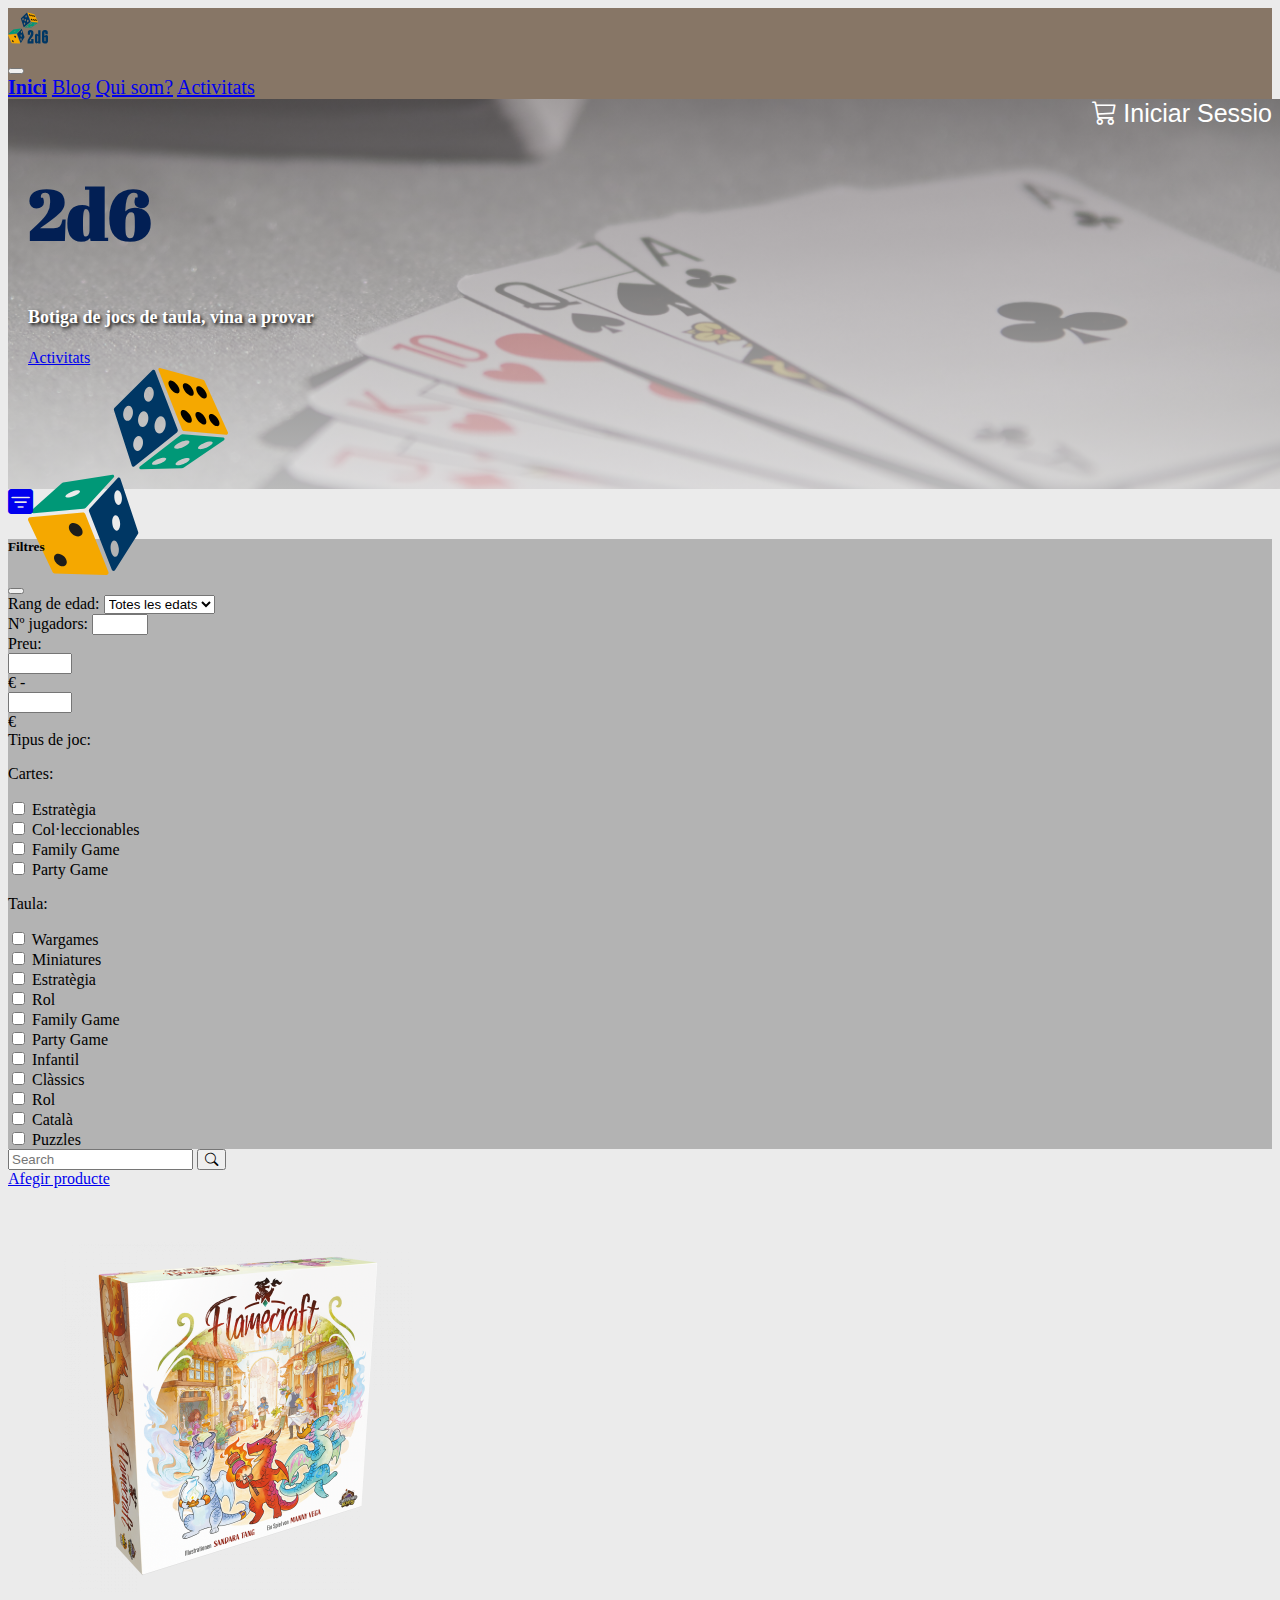
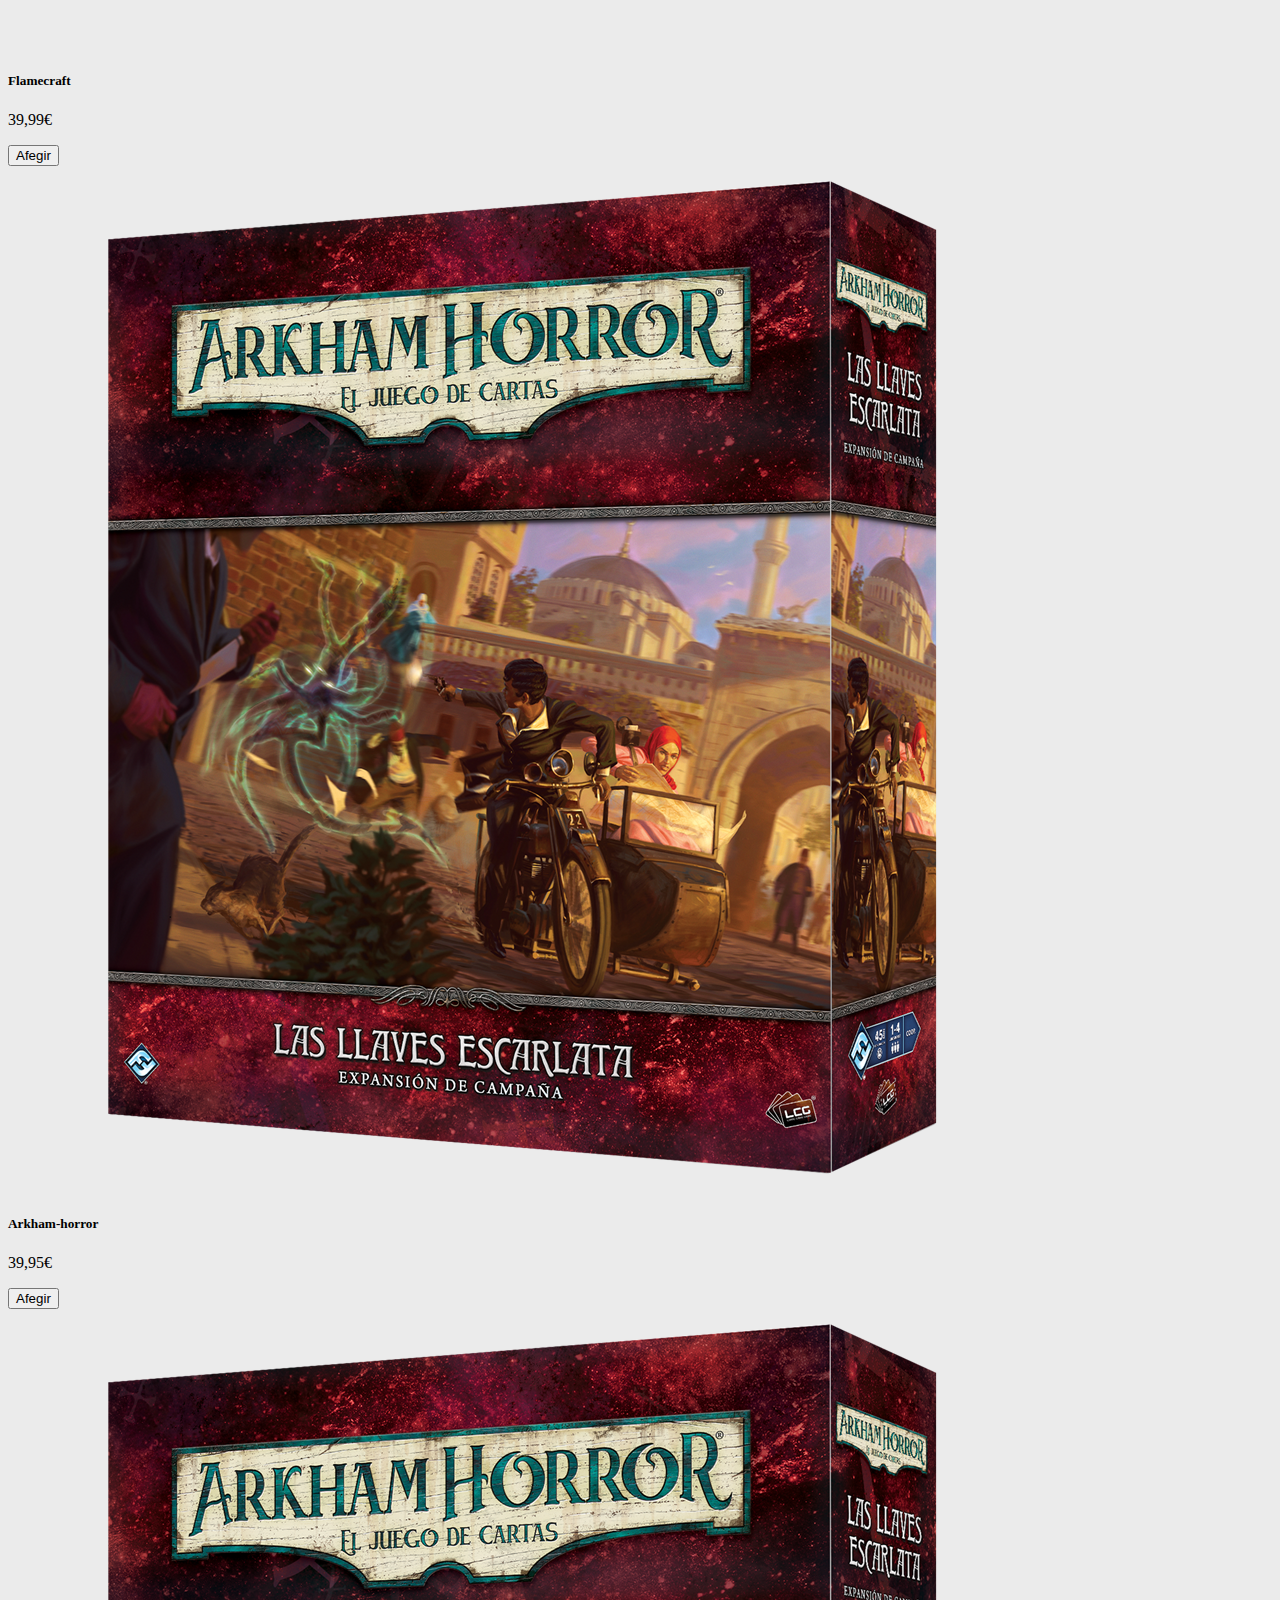
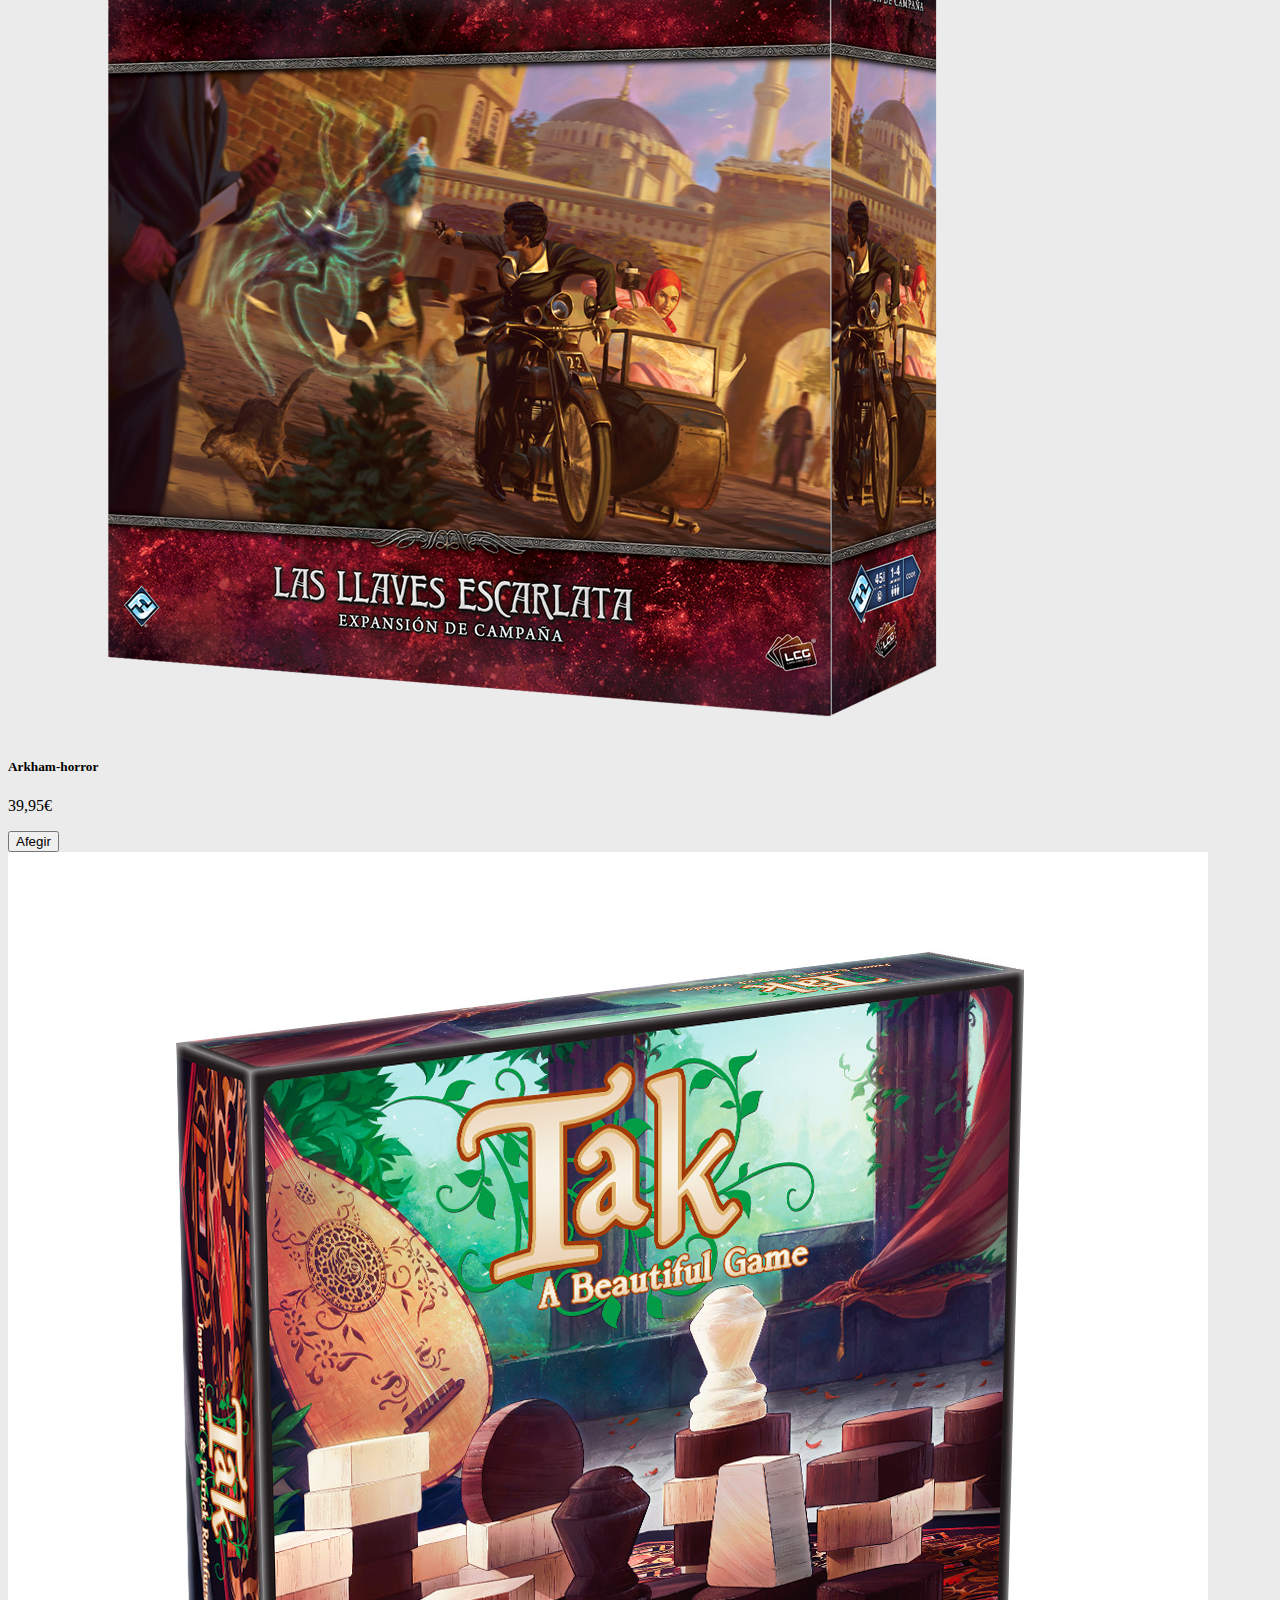
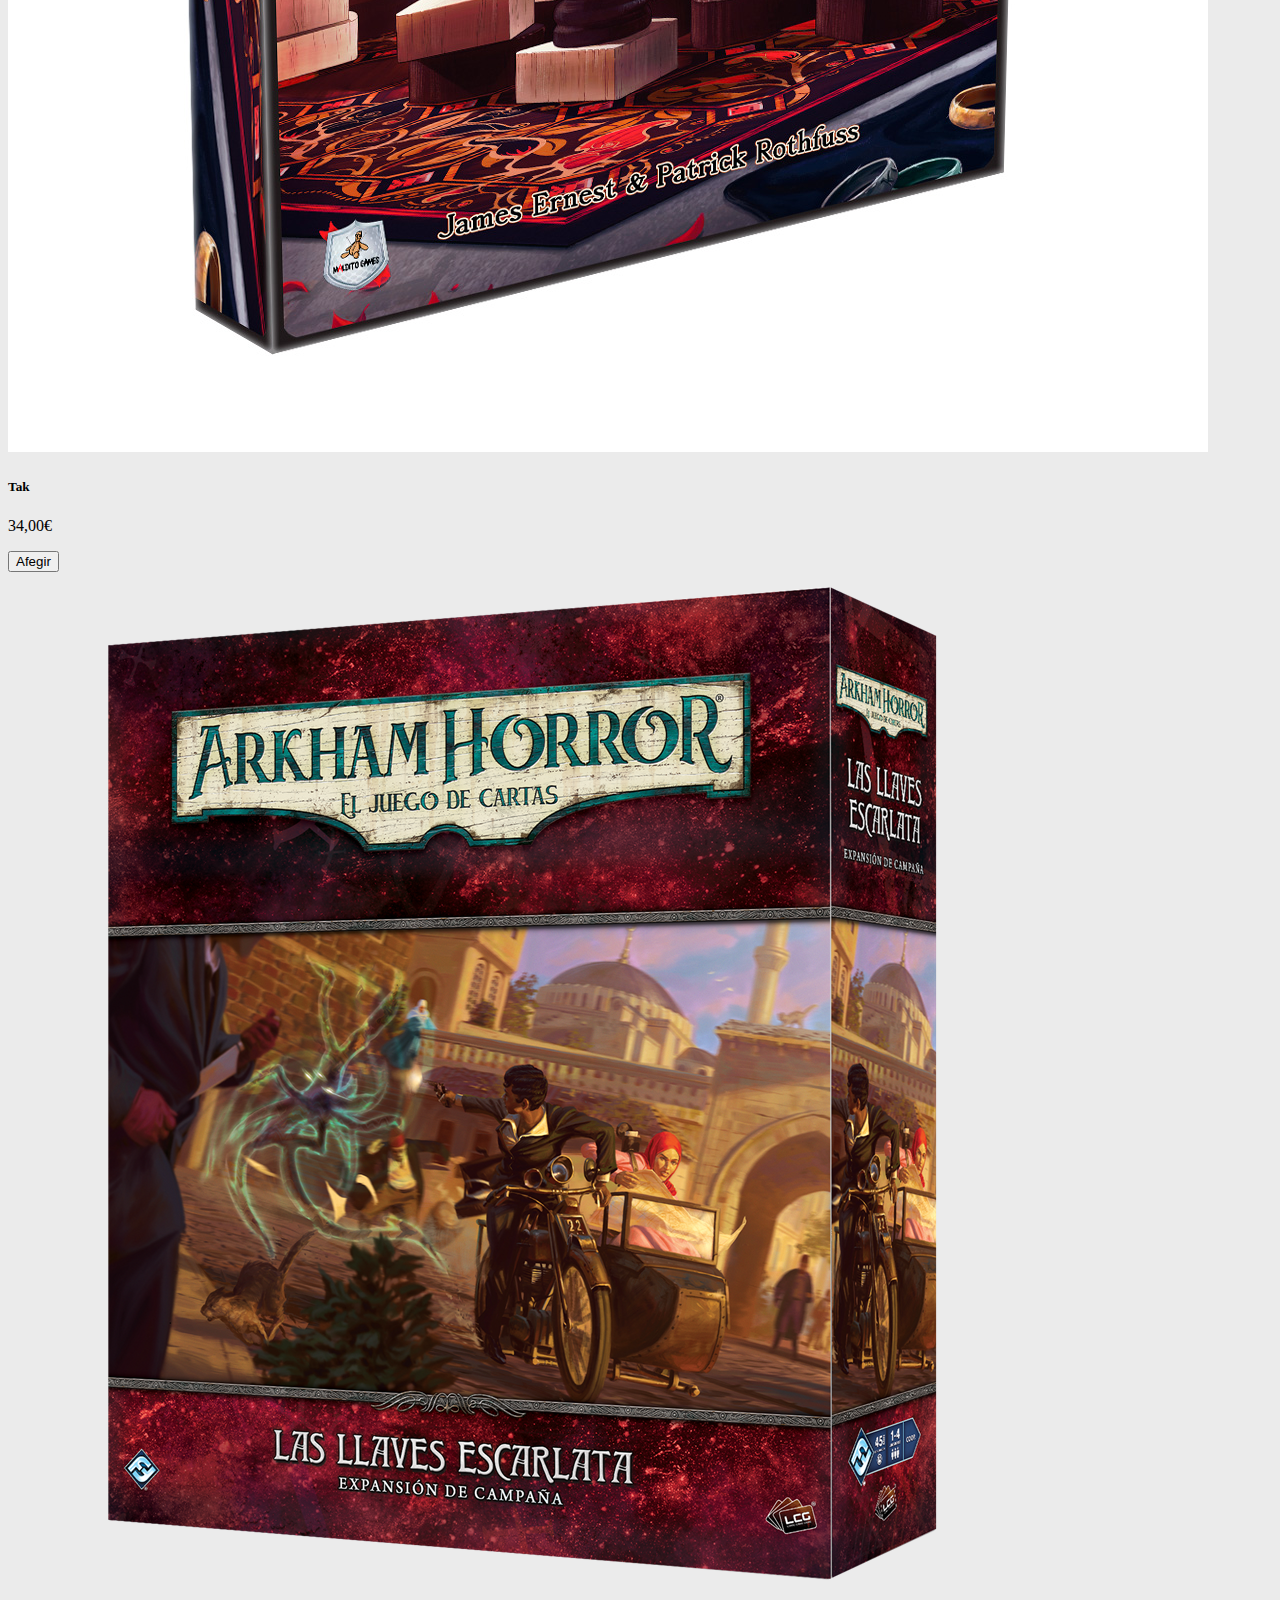
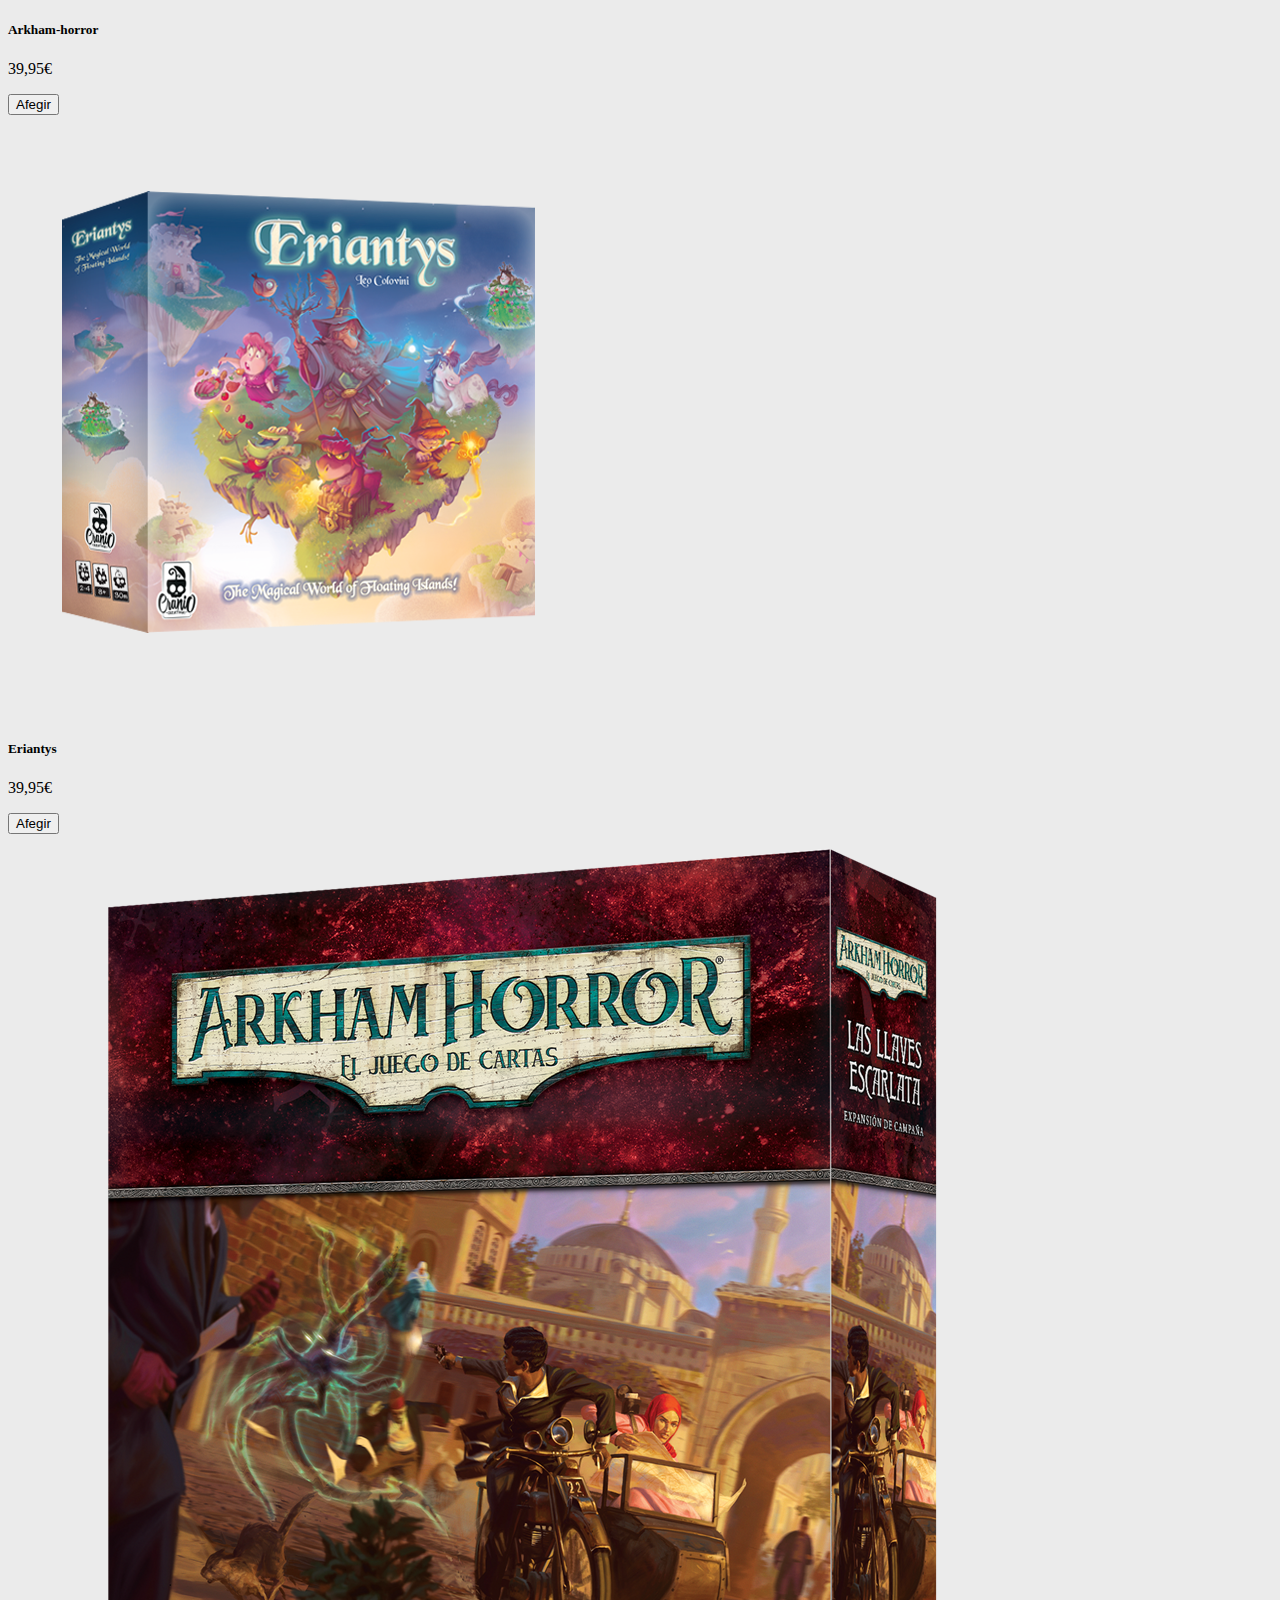
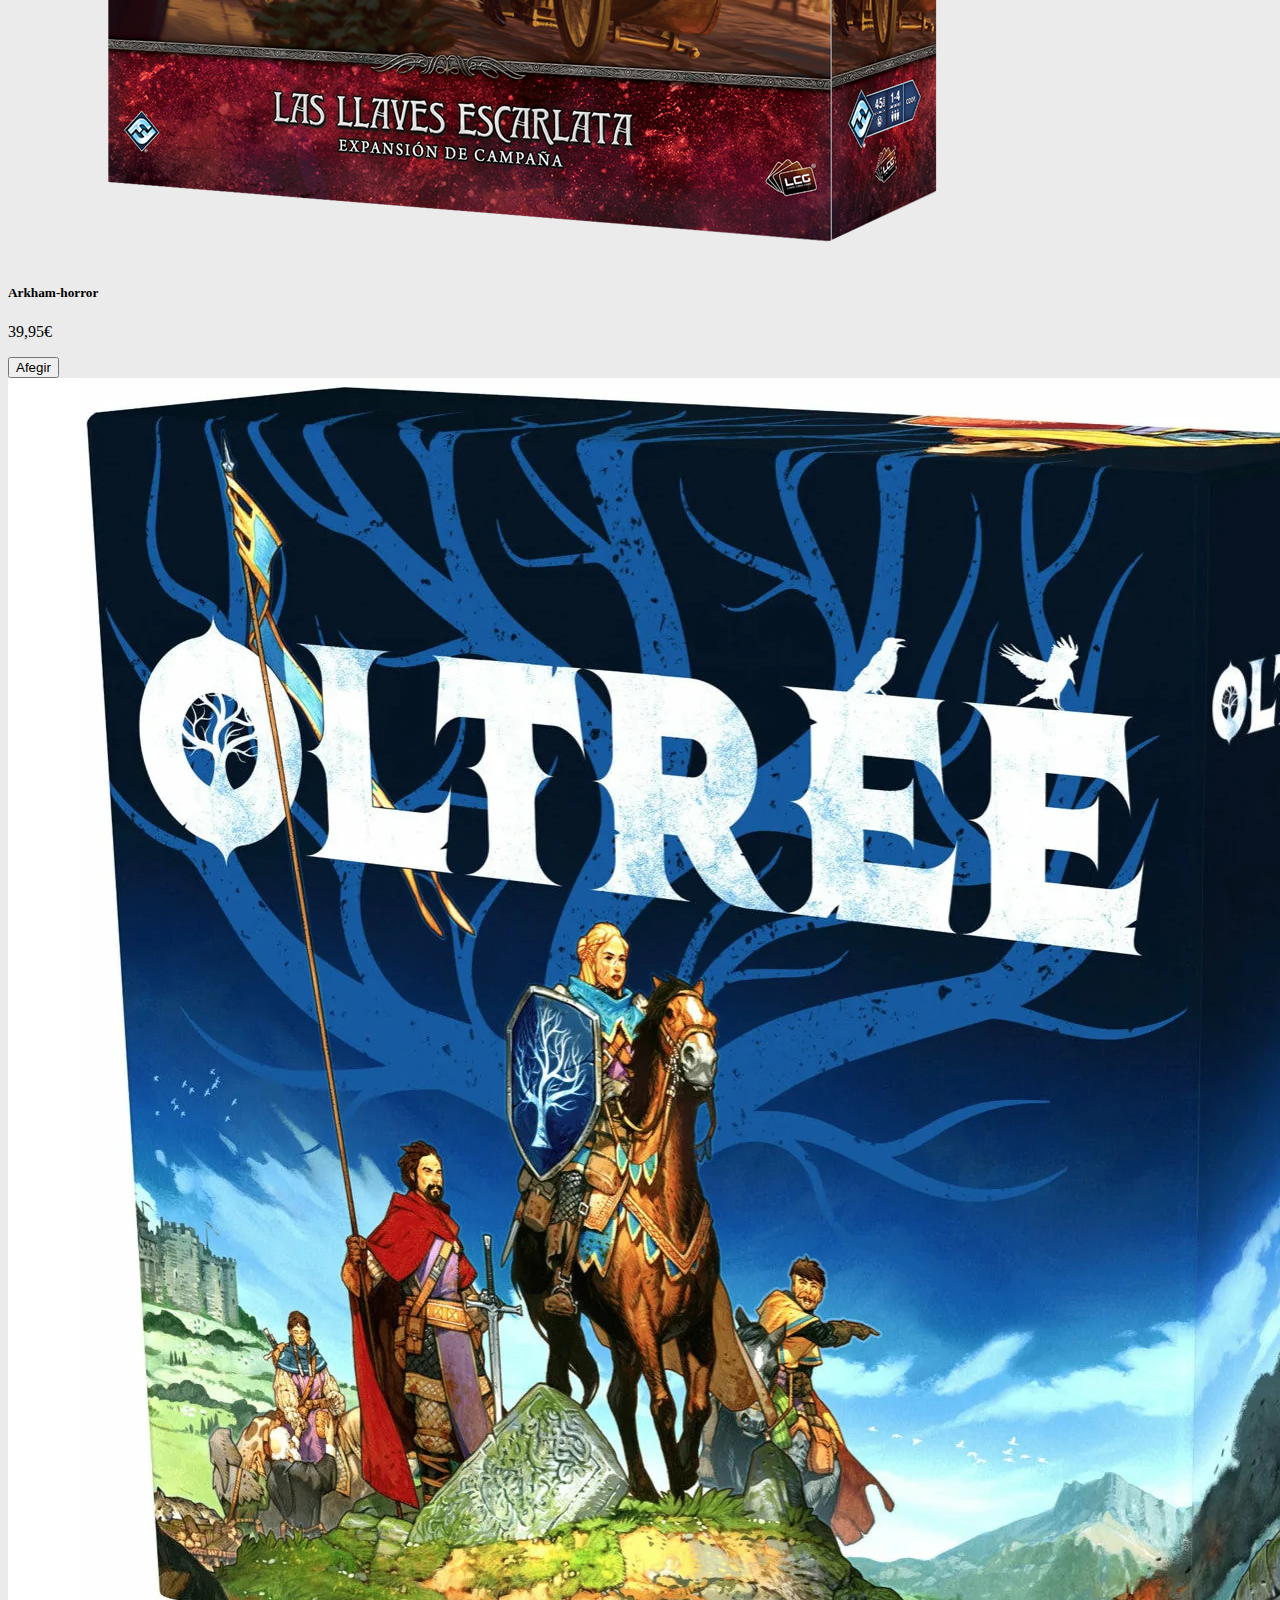
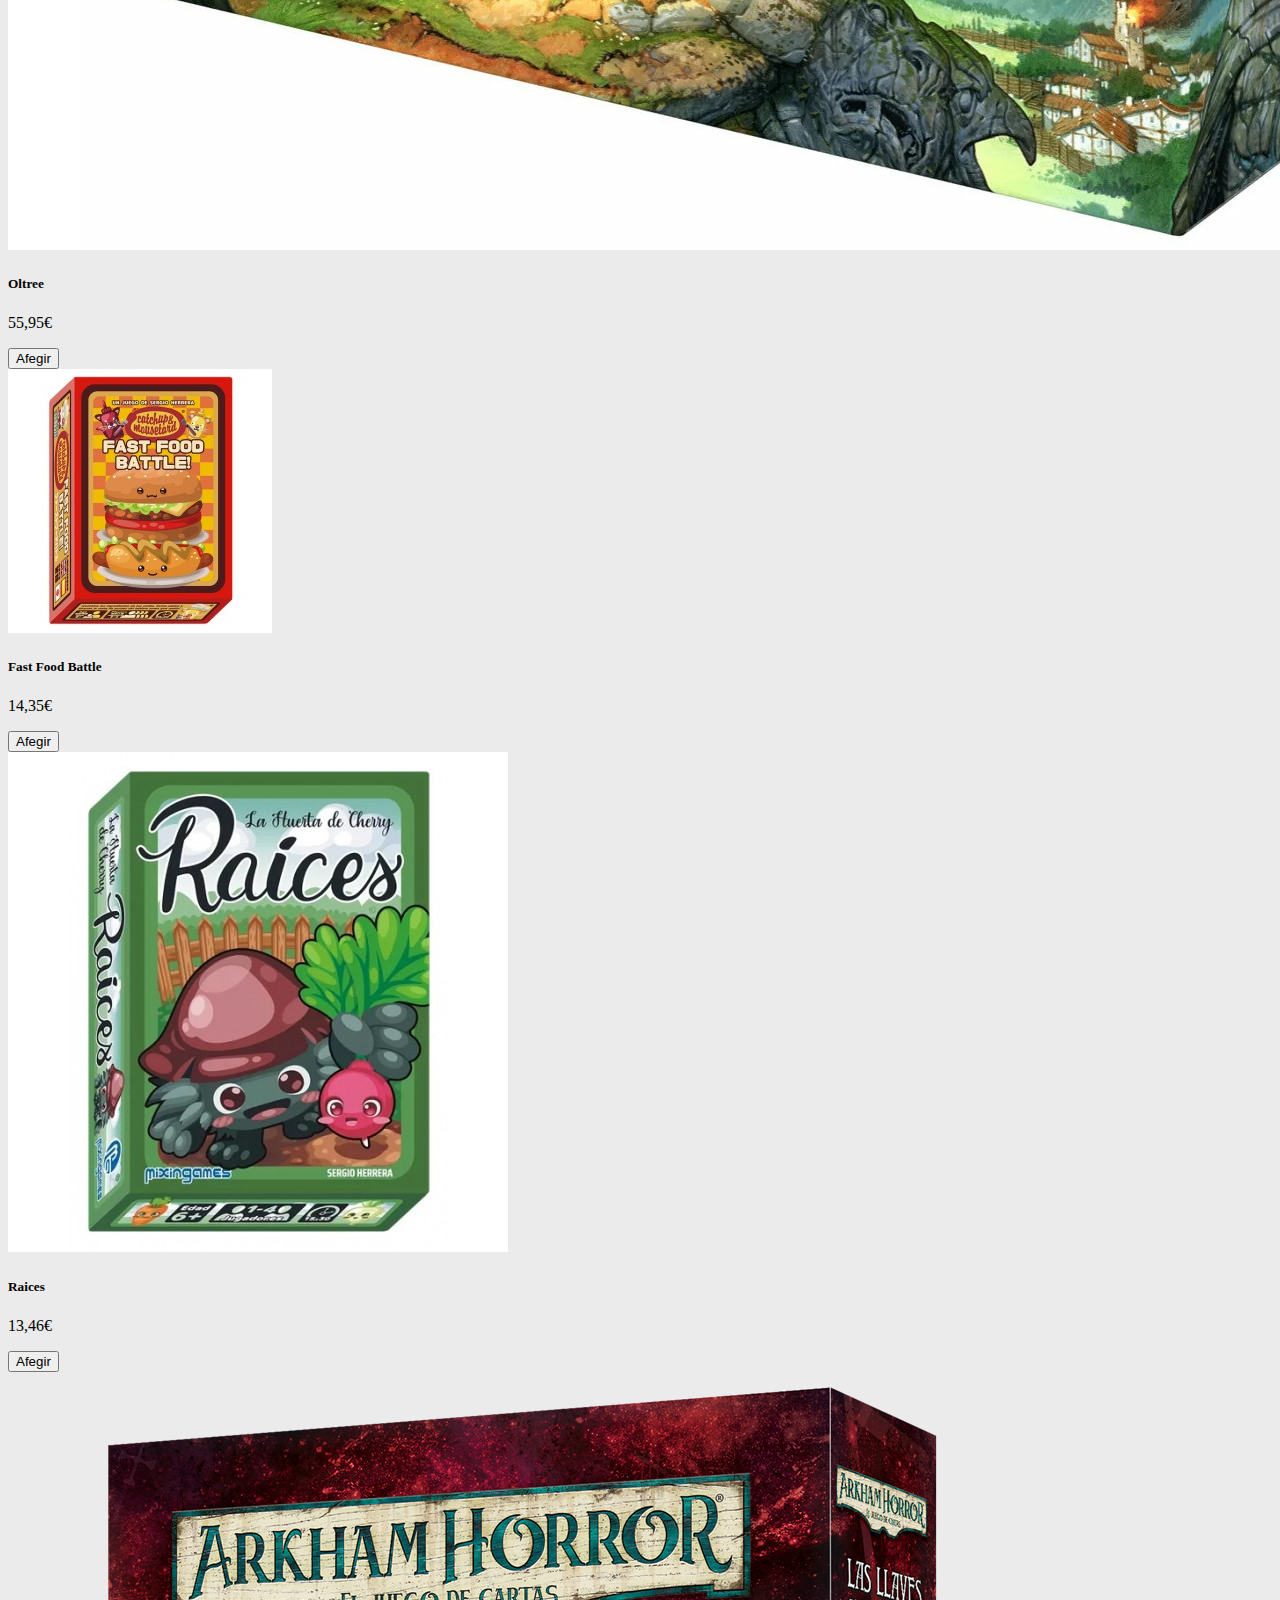
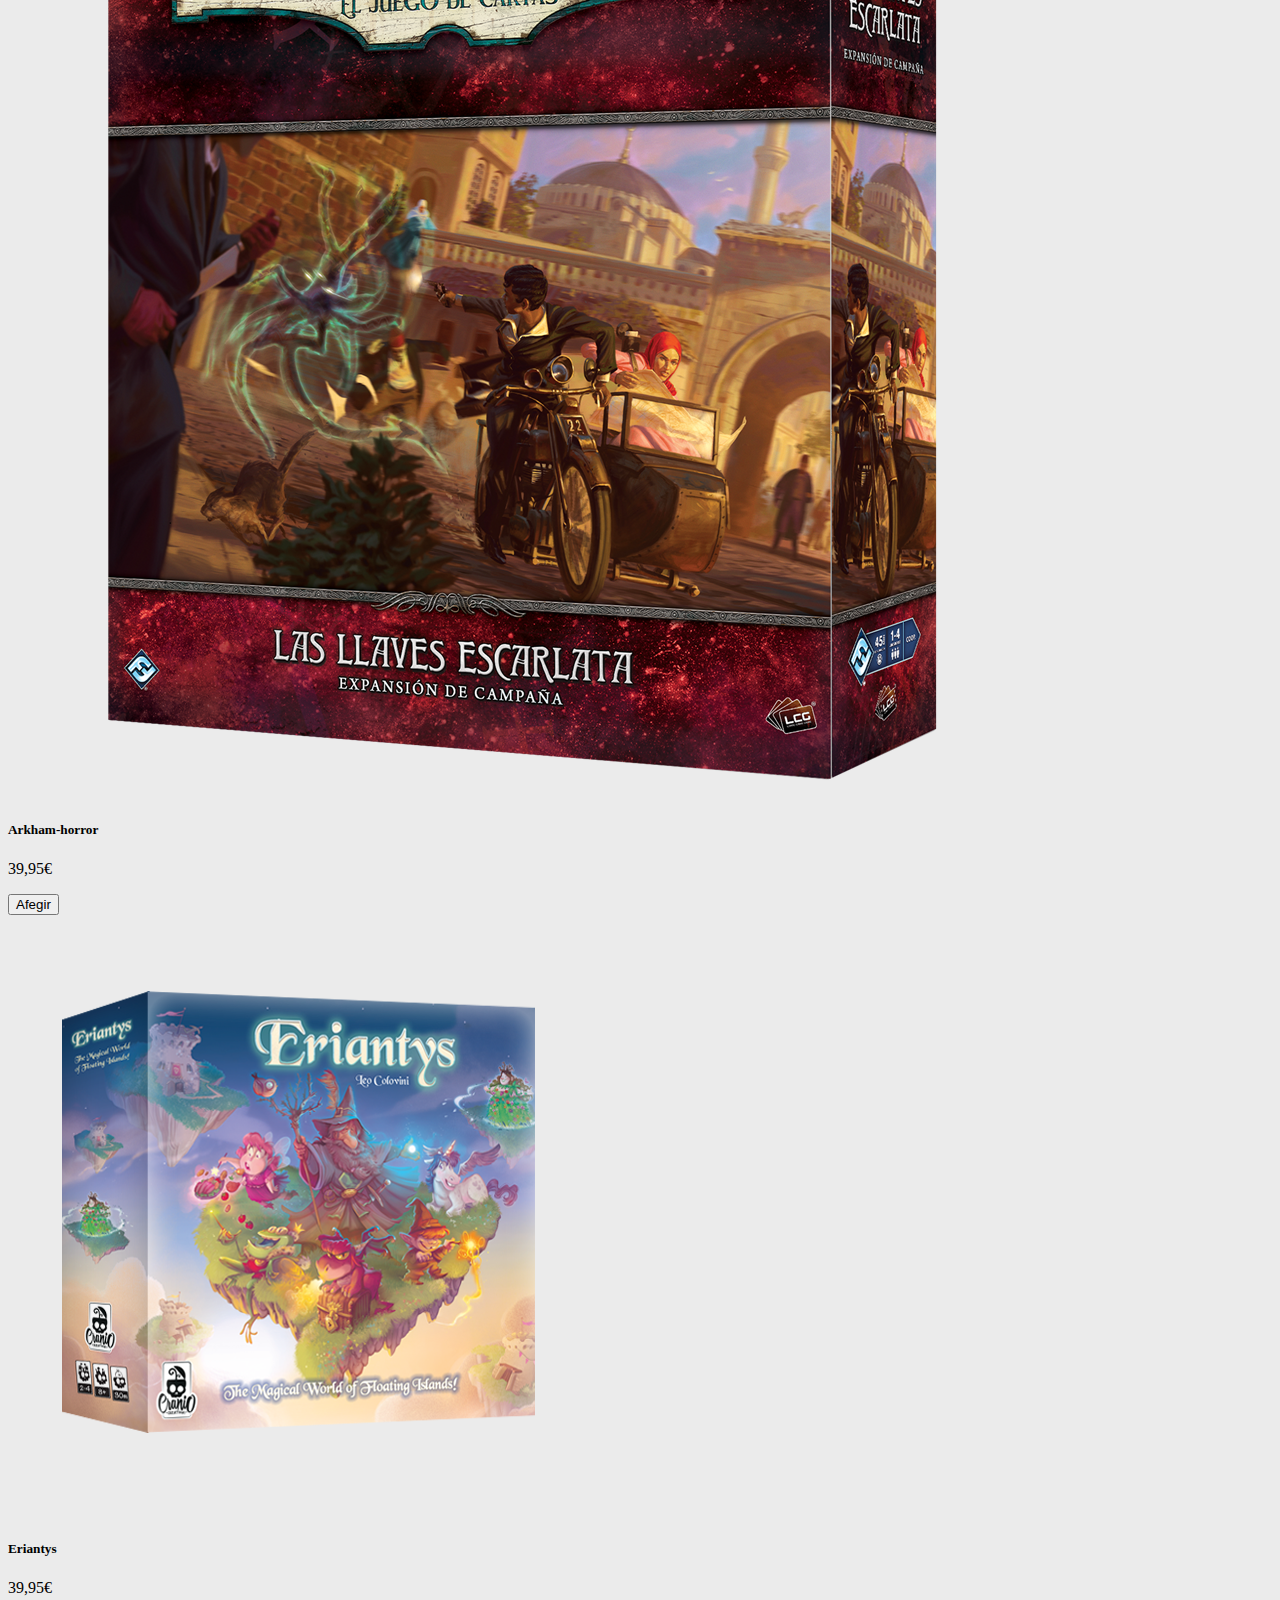
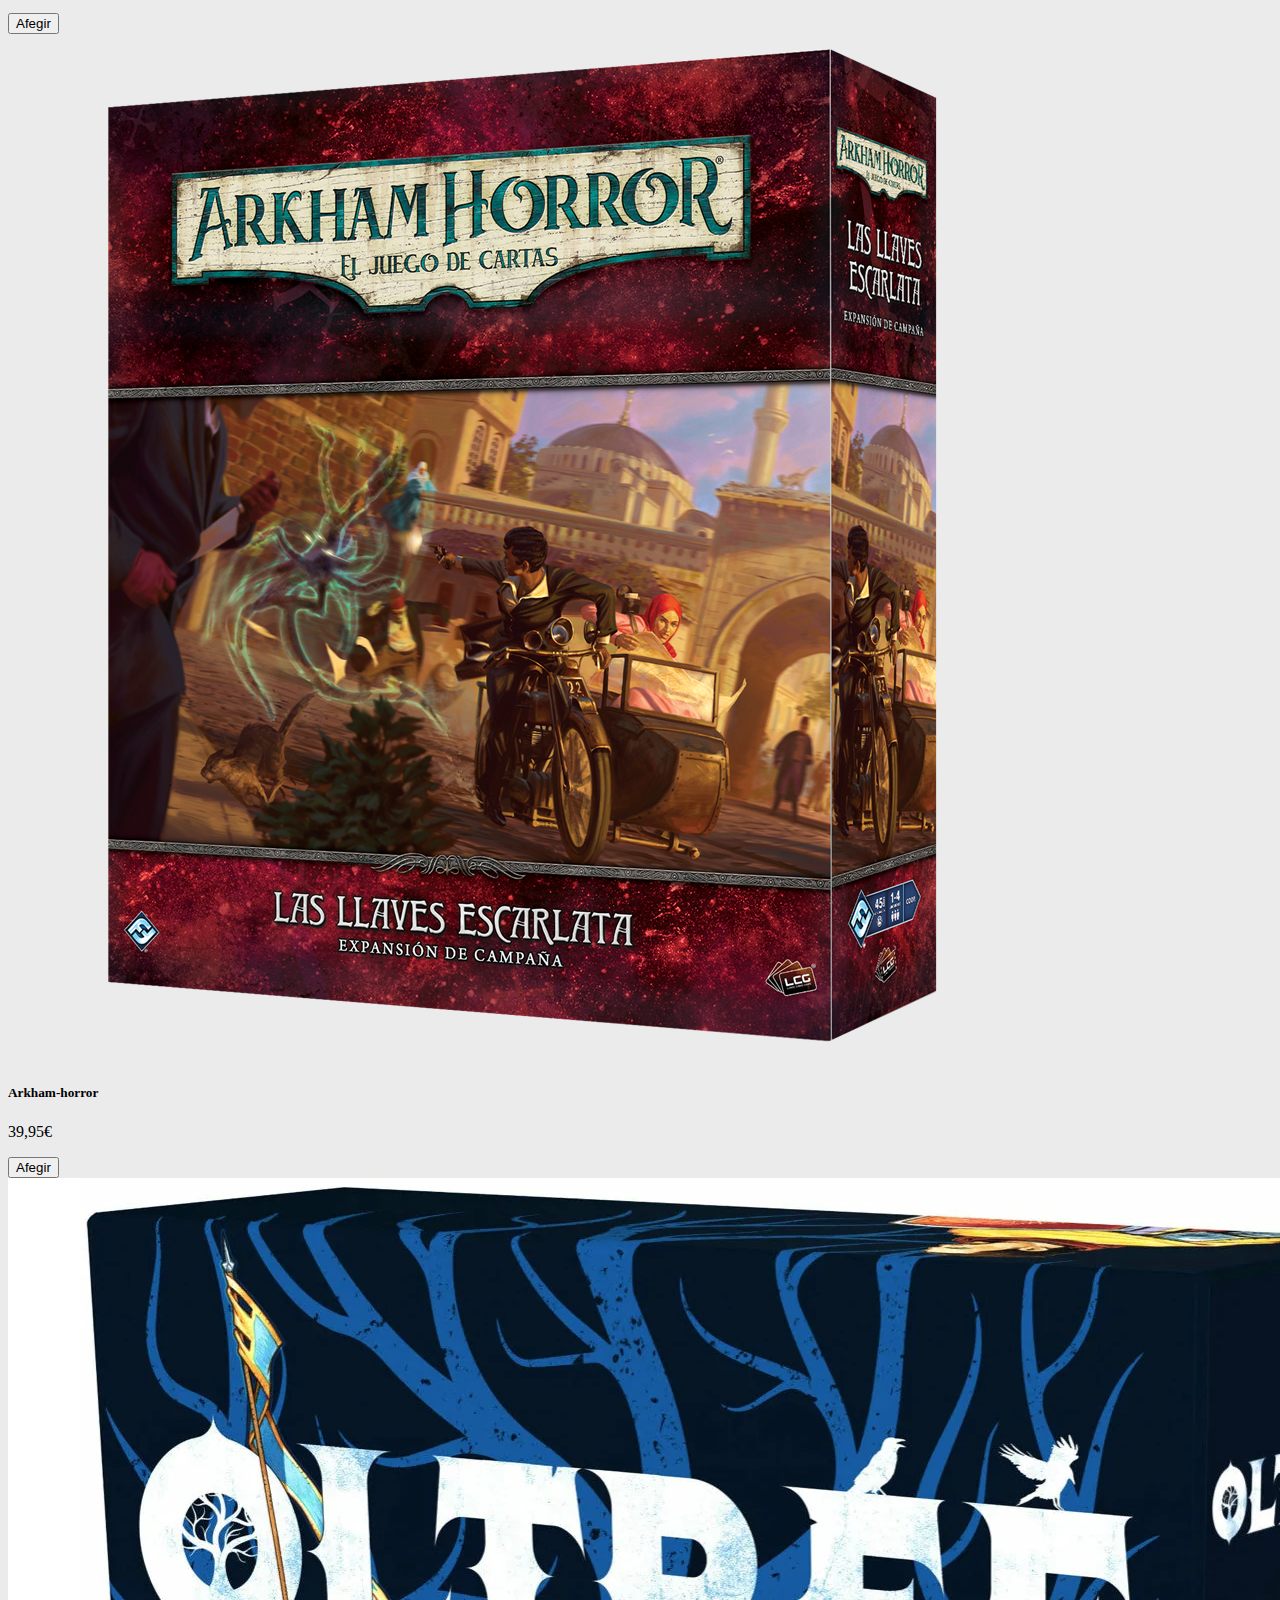
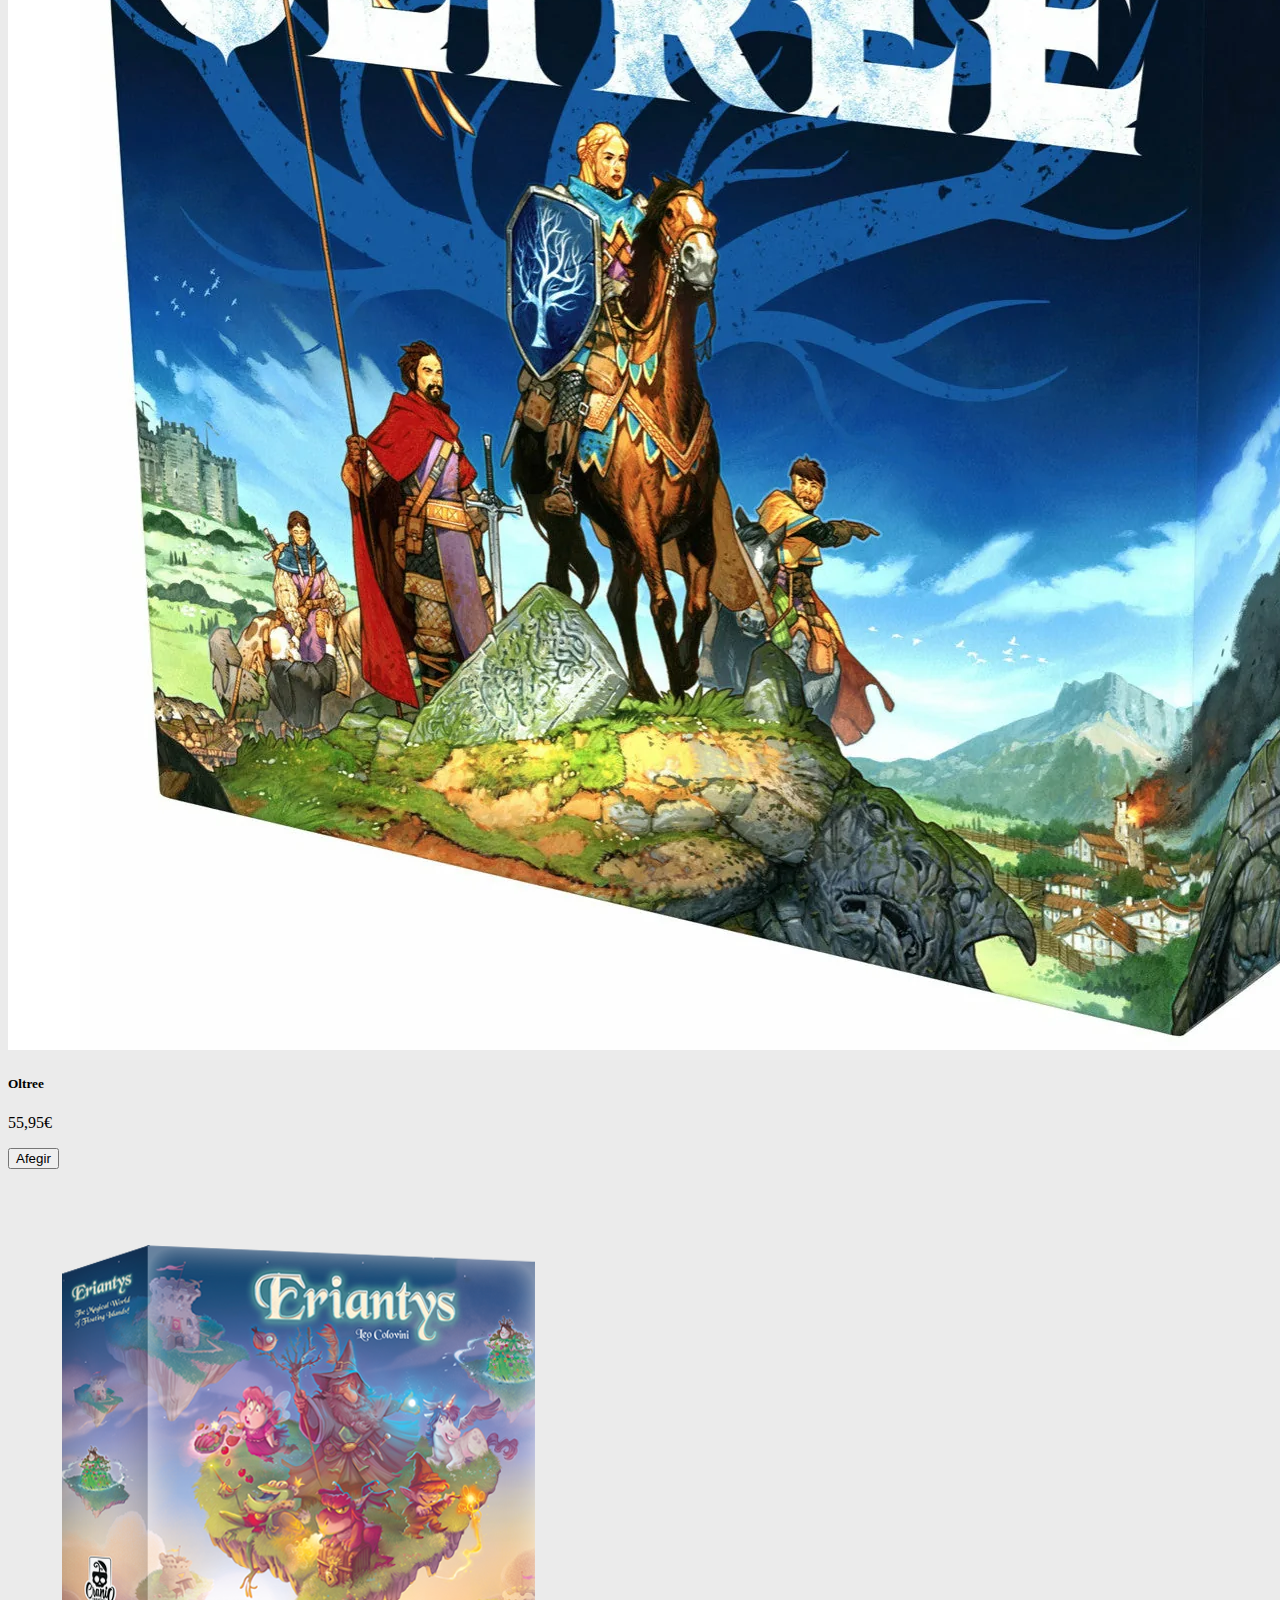
==== commit e3751c00: "25" ====
--- a/index.html
+++ b/index.html
@@ -34,15 +34,16 @@
       </div>
     </nav>
     <div class="inici">
-      <div class="row r2">
-        <div class="col-md-3"></div>
-        <div class="col-4 col-md-2 m-5">
-          <h1 class="titol">2d6jocs</h1>
+      <div class="d-flex justify-content-center">
+      <div class="row">
+        <div class="col-5 m-5">
+          <h1 class="tinici">2d6</h1>
           <p>Botiga de jocs de taula, vina a provar </p>
           <a class="btn btn-dark" href="activitats.html">Activitats</a>
         </div>
         <div class="col-5 mt-5">
-          <img src="img/2d6jocs.svg" width="50%" height="50%">
+          <img src="img/dausLogo.svg" width="200px">
+        </div>
         </div>
       </div>
     </div>
@@ -69,11 +70,11 @@
                 </select>
               </div>
               <div class="col-4 m-4">
-                <label for="Nºj" class="form-label">Nº jugadors:</label><br>
+                <label for="Nºj" class="form-label">Nº jugadors:</label>
                 <input type="number" class="form-control" id="Nºj" name="Nºj" min="1" max="10">
               </div>
               <div class="m-4">
-                <label for="Nºj" class="form-label">Preu:</label><br>
+                <label for="Nºj" class="form-label">Preu:</label>
                 <div class="row">
                   <div class="col-5">
                     <input type="number" class="form-control" id="Pmin" name="Pmin" min="1" max="300">
@@ -145,31 +146,31 @@
             <div class="card-body">
               <h5 class="card-title text-dark">Flamecraft</h5>
               <p class="card-text">39,99€</p>
-              <button class="d-flex justify-content-end b btn">Afegir</button>
-            </div>
-          </div>
-        </div>
-      </a>
-      <a class="producte" href="producte.html">
-        <div class="col">
-          <div class="card h-100 m-2">
-            <img src="img\productes\arkham-horror.png" class="card-img-top">
-            <div class="card-body">
-              <h5 class="card-title">Arkham-horror</h5>
-              <p class="card-text">39,95€</p>
-              <button class="d-flex justify-content-end b btn">Afegir</button>
-            </div>
-          </div>
-        </div>
-      </a>
-      <a class="producte" href="producte.html">
-        <div class="col">
-          <div class="card h-100 m-2">
-            <img src="img\productes\arkham-horror.png" class="card-img-top">
-            <div class="card-body">
-              <h5 class="card-title">Arkham-horror</h5>
-              <p class="card-text">39,95€</p>
-              <button class="d-flex justify-content-end b btn">Afegir</button>
+              <button class="d-flex justify-content-end btn btn-dark">Afegir</button>
+            </div>
+          </div>
+        </div>
+      </a>
+      <a class="producte" href="producte.html">
+        <div class="col">
+          <div class="card h-100 m-2">
+            <img src="img\productes\arkham-horror.png" class="card-img-top">
+            <div class="card-body">
+              <h5 class="card-title">Arkham-horror</h5>
+              <p class="card-text">39,95€</p>
+              <button class="d-flex justify-content-end btn btn-dark">Afegir</button>
+            </div>
+          </div>
+        </div>
+      </a>
+      <a class="producte" href="producte.html">
+        <div class="col">
+          <div class="card h-100 m-2">
+            <img src="img\productes\arkham-horror.png" class="card-img-top">
+            <div class="card-body">
+              <h5 class="card-title">Arkham-horror</h5>
+              <p class="card-text">39,95€</p>
+              <button class="d-flex justify-content-end btn btn-dark">Afegir</button>
             </div>
           </div>
         </div>
@@ -181,19 +182,19 @@
             <div class="card-body">
               <h5 class="card-title">Tak</h5>
               <p class="card-text">34,00€</p>
-              <button class="d-flex justify-content-end b btn">Afegir</button>
-            </div>
-          </div>
-        </div>
-      </a>
-      <a class="producte" href="producte.html">
-        <div class="col">
-          <div class="card h-100 m-2">
-            <img src="img\productes\arkham-horror.png" class="card-img-top">
-            <div class="card-body">
-              <h5 class="card-title">Arkham-horror</h5>
-              <p class="card-text">39,95€</p>
-              <button class="d-flex justify-content-end b btn">Afegir</button>
+              <button class="d-flex justify-content-end btn btn-dark">Afegir</button>
+            </div>
+          </div>
+        </div>
+      </a>
+      <a class="producte" href="producte.html">
+        <div class="col">
+          <div class="card h-100 m-2">
+            <img src="img\productes\arkham-horror.png" class="card-img-top">
+            <div class="card-body">
+              <h5 class="card-title">Arkham-horror</h5>
+              <p class="card-text">39,95€</p>
+              <button class="d-flex justify-content-end btn btn-dark">Afegir</button>
             </div>
           </div>
         </div>
@@ -205,19 +206,19 @@
             <div class="card-body">
               <h5 class="card-title">Eriantys</h5>
               <p class="card-text">39,95€</p>
-              <button class="d-flex justify-content-end b btn">Afegir</button>
-            </div>
-          </div>
-        </div>
-      </a>
-      <a class="producte" href="producte.html">
-        <div class="col">
-          <div class="card h-100 m-2">
-            <img src="img\productes\arkham-horror.png" class="card-img-top">
-            <div class="card-body">
-              <h5 class="card-title">Arkham-horror</h5>
-              <p class="card-text">39,95€</p>
-              <button class="d-flex justify-content-end b btn">Afegir</button>
+              <button class="d-flex justify-content-end btn btn-dark">Afegir</button>
+            </div>
+          </div>
+        </div>
+      </a>
+      <a class="producte" href="producte.html">
+        <div class="col">
+          <div class="card h-100 m-2">
+            <img src="img\productes\arkham-horror.png" class="card-img-top">
+            <div class="card-body">
+              <h5 class="card-title">Arkham-horror</h5>
+              <p class="card-text">39,95€</p>
+              <button class="d-flex justify-content-end btn btn-dark">Afegir</button>
             </div>
           </div>
         </div>
@@ -229,7 +230,7 @@
             <div class="card-body">
               <h5 class="card-title">Oltree</h5>
               <p class="card-text">55,95€</p>
-              <button class="d-flex justify-content-end b btn">Afegir</button>
+              <button class="d-flex justify-content-end btn btn-dark">Afegir</button>
             </div>
           </div>
         </div>
@@ -241,7 +242,7 @@
             <div class="card-body">
               <h5 class="card-title">Fast Food Battle</h5>
               <p class="card-text">14,35€</p>
-              <button class="d-flex justify-content-end b btn">Afegir</button>
+              <button class="d-flex justify-content-end btn btn-dark">Afegir</button>
             </div>
           </div>
         </div>
@@ -253,19 +254,19 @@
             <div class="card-body">
               <h5 class="card-title">Raices</h5>
               <p class="card-text">13,46€</p>
-              <button class="d-flex justify-content-end b btn">Afegir</button>
-            </div>
-          </div>
-        </div>
-      </a>
-      <a class="producte" href="producte.html">
-        <div class="col">
-          <div class="card h-100 m-2">
-            <img src="img\productes\arkham-horror.png" class="card-img-top">
-            <div class="card-body">
-              <h5 class="card-title">Arkham-horror</h5>
-              <p class="card-text">39,95€</p>
-              <button class="d-flex justify-content-end b btn">Afegir</button>
+              <button class="d-flex justify-content-end btn btn-dark">Afegir</button>
+            </div>
+          </div>
+        </div>
+      </a>
+      <a class="producte" href="producte.html">
+        <div class="col">
+          <div class="card h-100 m-2">
+            <img src="img\productes\arkham-horror.png" class="card-img-top">
+            <div class="card-body">
+              <h5 class="card-title">Arkham-horror</h5>
+              <p class="card-text">39,95€</p>
+              <button class="d-flex justify-content-end btn btn-dark">Afegir</button>
             </div>
           </div>
         </div>
@@ -277,19 +278,19 @@
             <div class="card-body">
               <h5 class="card-title">Eriantys</h5>
               <p class="card-text">39,95€</p>
-              <button class="d-flex justify-content-end b btn">Afegir</button>
-            </div>
-          </div>
-        </div>
-      </a>
-      <a class="producte" href="producte.html">
-        <div class="col">
-          <div class="card h-100 m-2">
-            <img src="img\productes\arkham-horror.png" class="card-img-top">
-            <div class="card-body">
-              <h5 class="card-title">Arkham-horror</h5>
-              <p class="card-text">39,95€</p>
-              <button class="d-flex justify-content-end b btn">Afegir</button>
+              <button class="d-flex justify-content-end btn btn-dark">Afegir</button>
+            </div>
+          </div>
+        </div>
+      </a>
+      <a class="producte" href="producte.html">
+        <div class="col">
+          <div class="card h-100 m-2">
+            <img src="img\productes\arkham-horror.png" class="card-img-top">
+            <div class="card-body">
+              <h5 class="card-title">Arkham-horror</h5>
+              <p class="card-text">39,95€</p>
+              <button class="d-flex justify-content-end btn btn-dark">Afegir</button>
             </div>
           </div>
         </div>
@@ -301,7 +302,7 @@
             <div class="card-body">
               <h5 class="card-title">Oltree</h5>
               <p class="card-text">55,95€</p>
-              <button class="d-flex justify-content-end b btn">Afegir</button>
+              <button class="d-flex justify-content-end btn btn-dark">Afegir</button>
             </div>
           </div>
         </div>
@@ -313,7 +314,7 @@
             <div class="card-body">
               <h5 class="card-title">Eriantys</h5>
               <p class="card-text">39,95€</p>
-              <button class="d-flex justify-content-end b btn">Afegir</button>
+              <button class="d-flex justify-content-end btn btn-dark">Afegir</button>
             </div>
           </div>
         </div>
@@ -325,7 +326,7 @@
             <div class="card-body">
               <h5 class="card-title">Fast Food Battle</h5>
               <p class="card-text">14,35€</p>
-              <button class="d-flex justify-content-end b btn">Afegir</button>
+              <button class="d-flex justify-content-end btn btn-dark">Afegir</button>
             </div>
           </div>
         </div>
@@ -337,7 +338,7 @@
             <div class="card-body">
               <h5 class="card-title">Raices</h5>
               <p class="card-text">13,46€</p>
-              <button class="d-flex justify-content-end b btn">Afegir</button>
+              <button class="d-flex justify-content-end btn btn-dark">Afegir</button>
             </div>
           </div>
         </div>
--- a/estils/estils.css
+++ b/estils/estils.css
@@ -3,7 +3,7 @@
 }
 
 :root {
-  --tabs-border-color: #ABCDEF;
+  --tabs-border-color: #abcdef;
   --tabs-border-size: 3px;
   --tabs-text-color: rgb(0, 0, 0);
   --tabs-dark-color: #ffffff;
@@ -15,31 +15,37 @@
 nav {
   background-color: #877666;
   color: white;
-  font-family: 'Monserrat';
+  font-family: 'Libre Bodoni';
   font-size: 20px;
 }
 
 .inici {
   color: white;
-  font-size: 18px;
   background-image: linear-gradient( rgba(138, 133, 133, 0.52), rgba(255, 255, 255, 0.73)), url("../img/inici.jpg");
   width: 100%;
-  background-size: cover;
-  background-position: center;
-  color: white;
+  height: 350px;
+  background-size: cover;
+  background-position: center;
   padding: 20px;
   font-family: 'Abril Fatface';
+}
+
+.tinici {
+  font-size: 70px !important;
+  font-family: 'Abril Fatface';
+  color: #021f54;
 }
 
 .inici p {
   text-shadow: black 0.1em 0.1em 0.2em;
+  color: white;
   font-size: 18px;
   font-weight: bold;
   font-family: 'sans-serif';
 }
 
 .inici a {
-  font-family: 'Monserrat';
+  font-family: 'Libre Bodoni';
 }
 
 .titols {
@@ -81,7 +87,7 @@
 }
 
 .act {
-  background-image: linear-gradient(  rgba(0, 0, 0, 0.73),#798da3), url("../img/act.jpeg");
+  background-image: linear-gradient(rgba(0, 0, 0, 0.73),#798da3), url("../img/act.jpeg");
   width: 100%;
   height: 300px;
   background-size: cover;
@@ -95,13 +101,6 @@
   font-weight: bolder !important;
 }
 
-.b {
-    color: white;
-    background-color: #29323d;
-    align-content: flex-end;
-    text-decoration: none;
-}
-
 footer {
     background-color: #877666;
     color: white;
@@ -138,7 +137,7 @@
 }
 
 .lltaula {
-  background-color: #ABCDEF;
+  background-color: #abcdef;
   color: black;
 }
 
@@ -155,6 +154,10 @@
 
 .nos {
   margin: auto;
+}
+
+.tjocP {
+  border:1px solid #ced4da;
 }
 
 .tab-content {
@@ -246,10 +249,6 @@
     border: 0px; 
   }
 
-  .r2 {
-    --bs-gutter-x: 0rem !important;
-  }
-
 .carroIS a{
   color: white; 
   font-family: arial; 
@@ -261,7 +260,6 @@
   }
 
   .Icarrotic {
-    padding: 0 50%;
     font-size: 50px;
   }
 
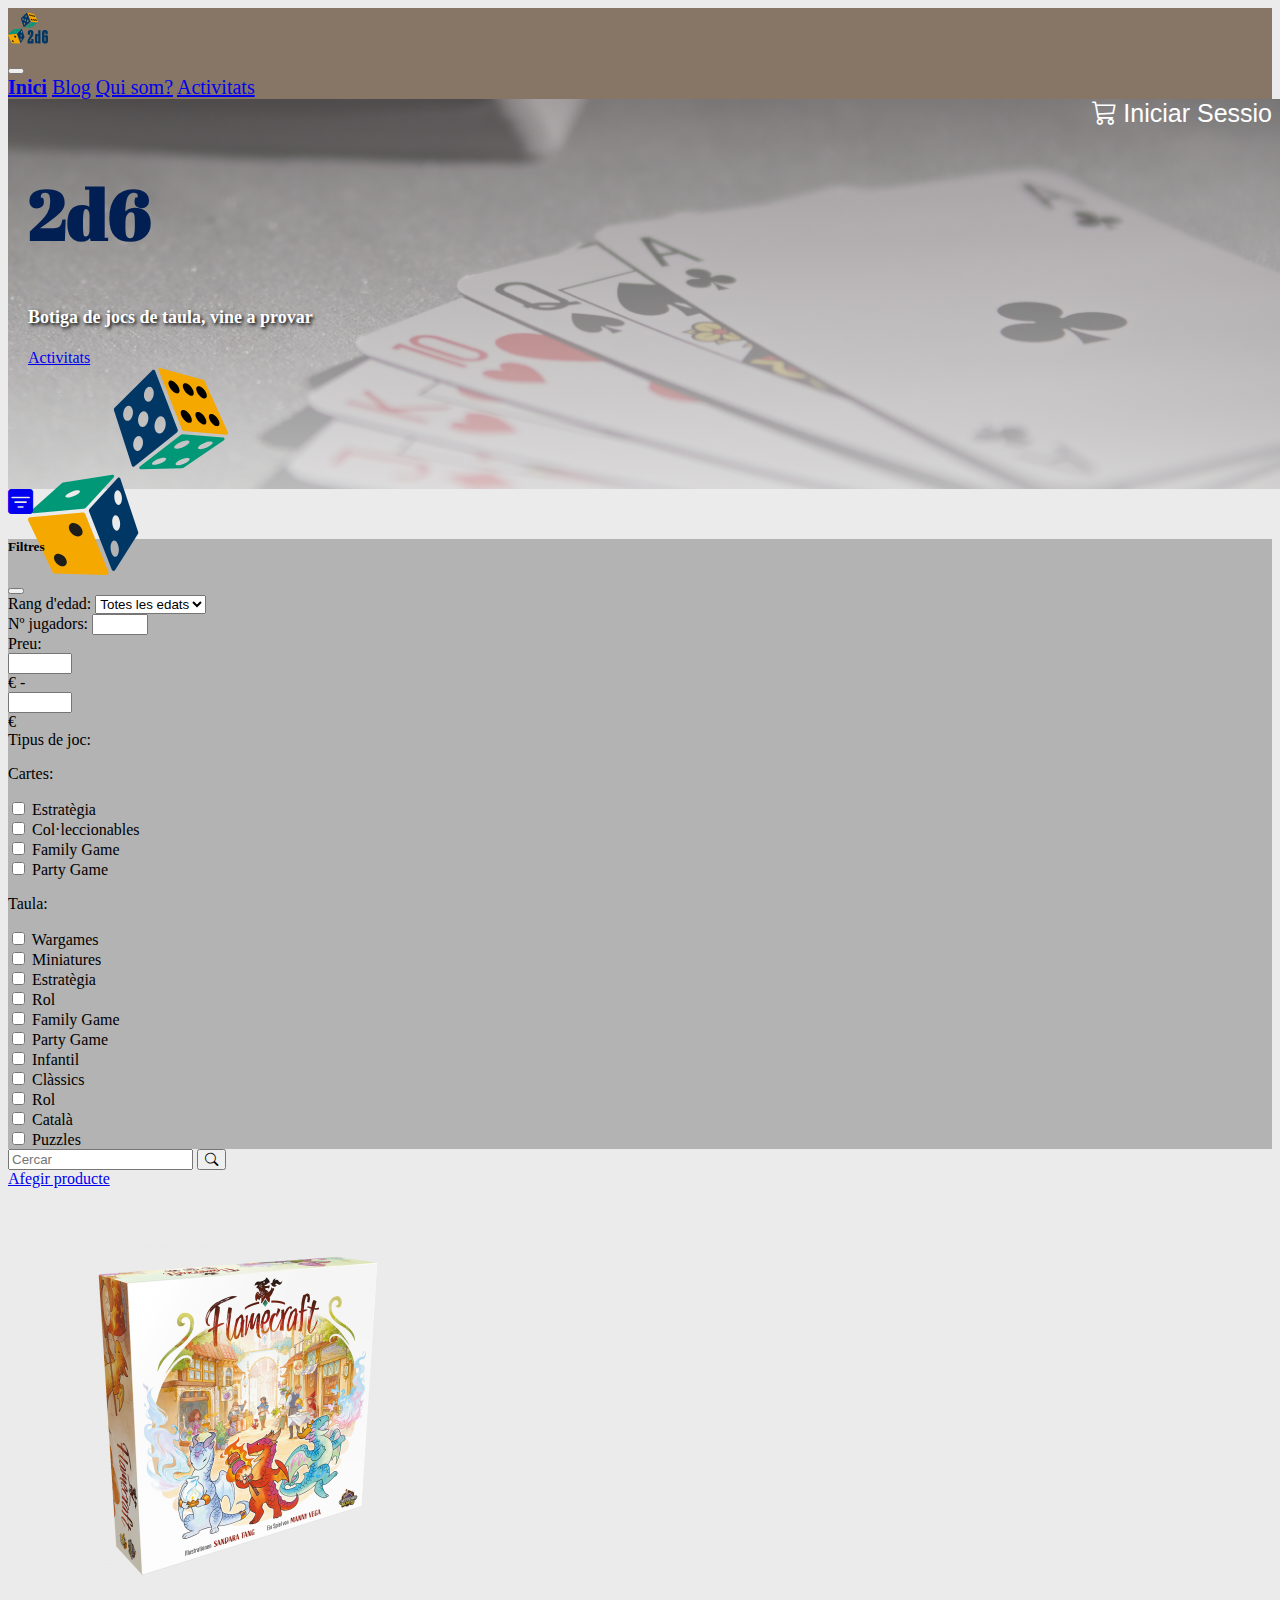
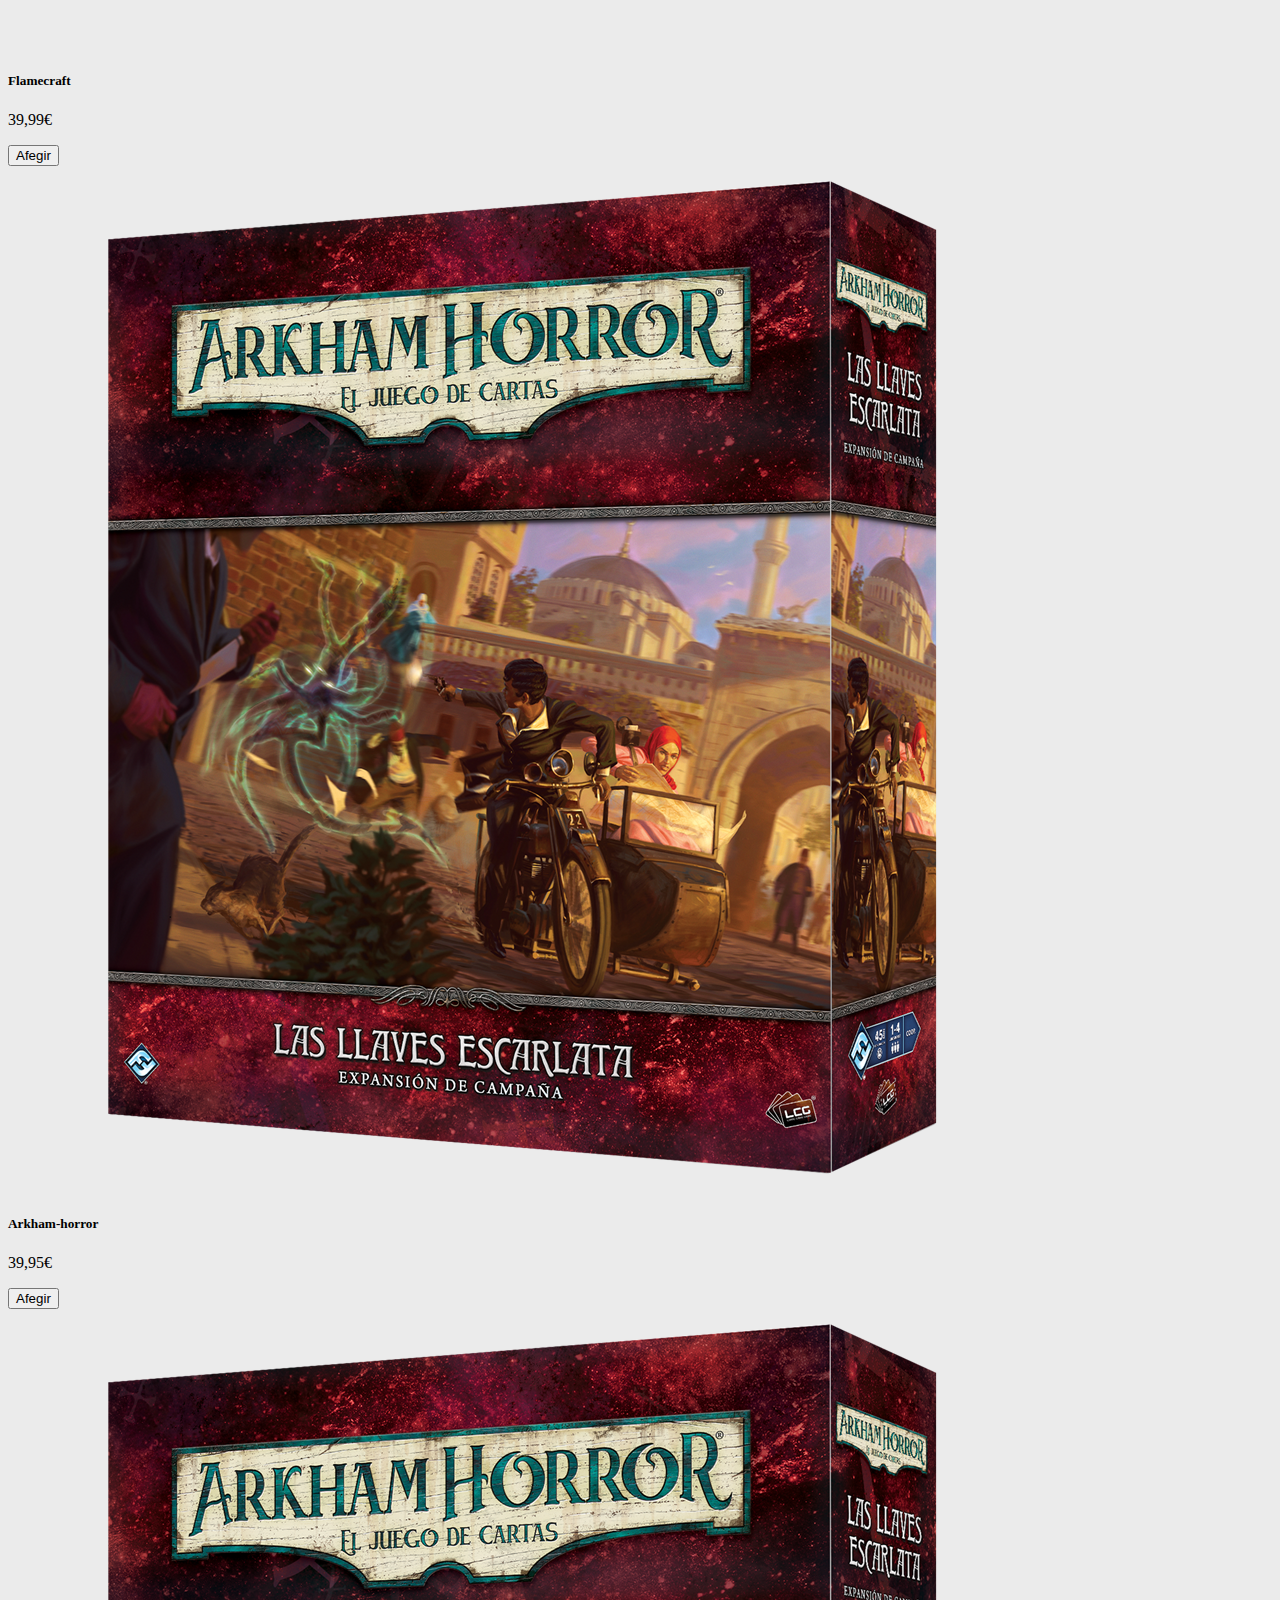
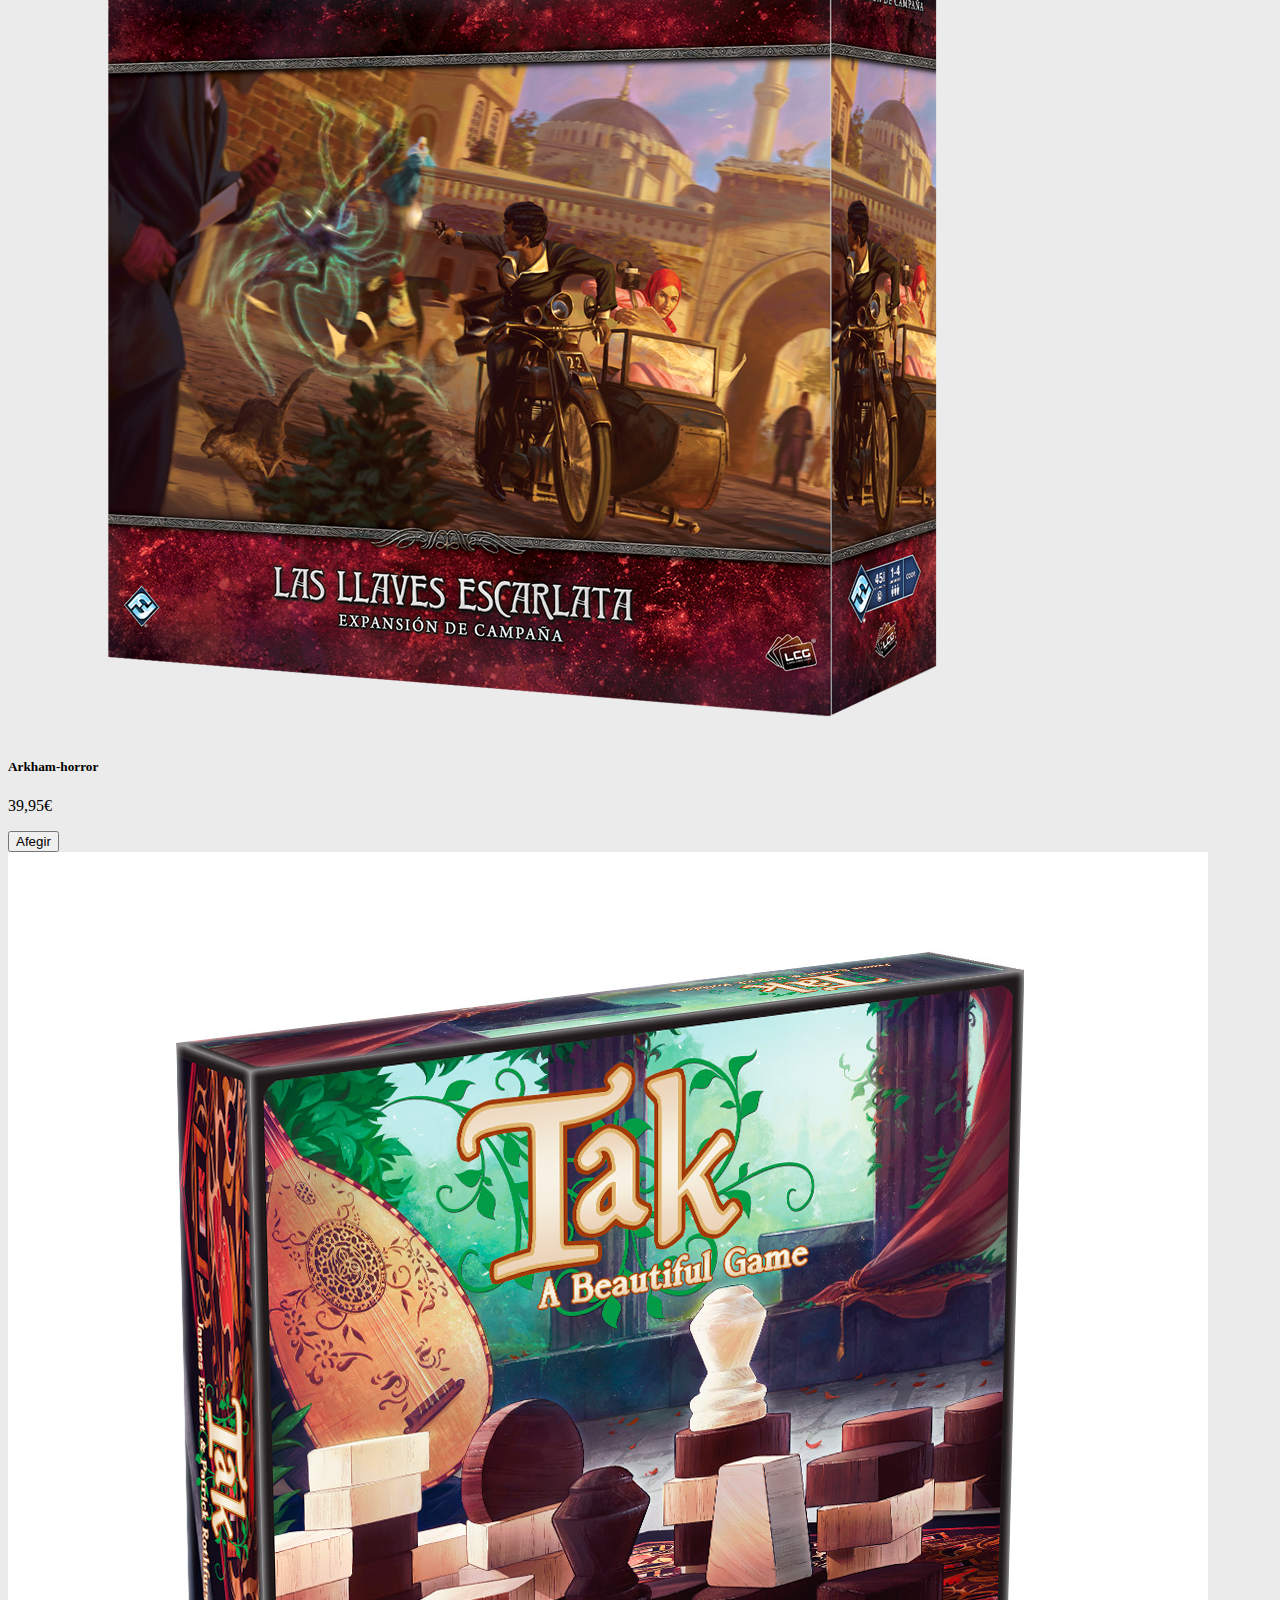
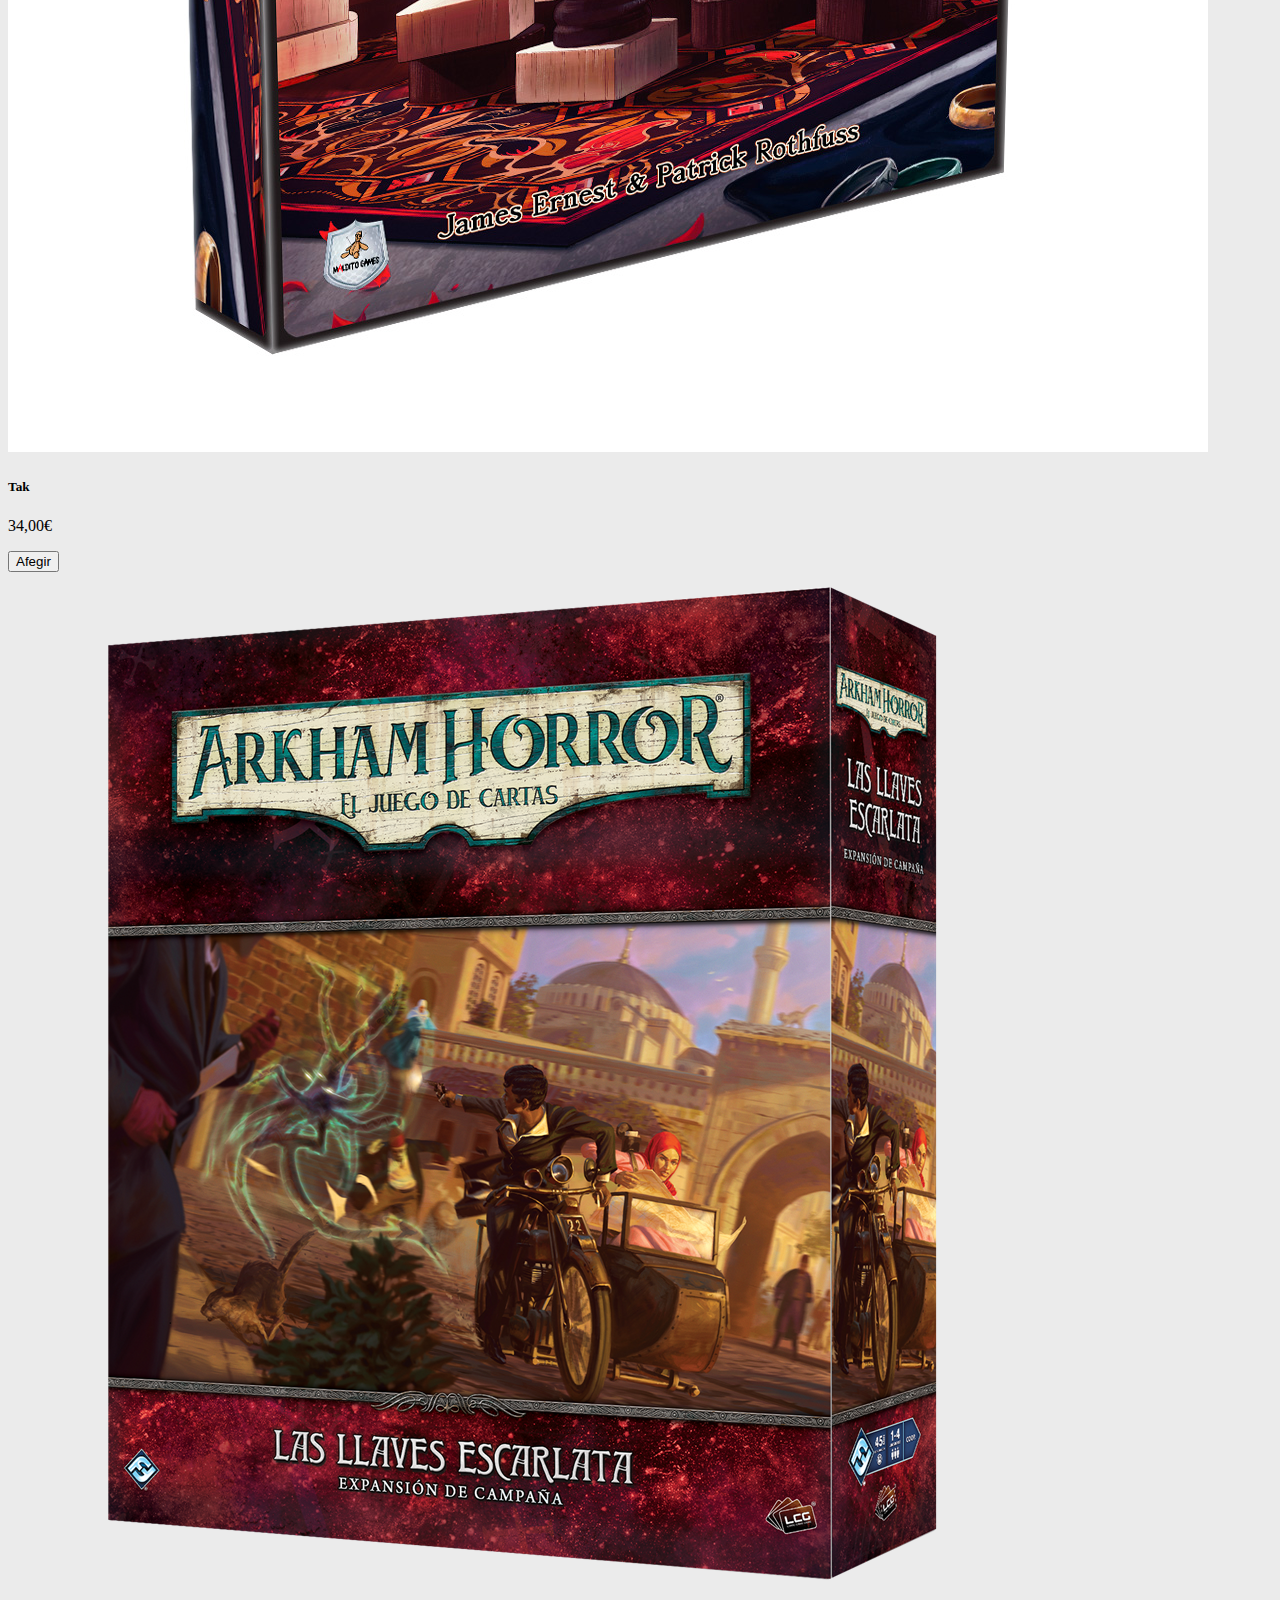
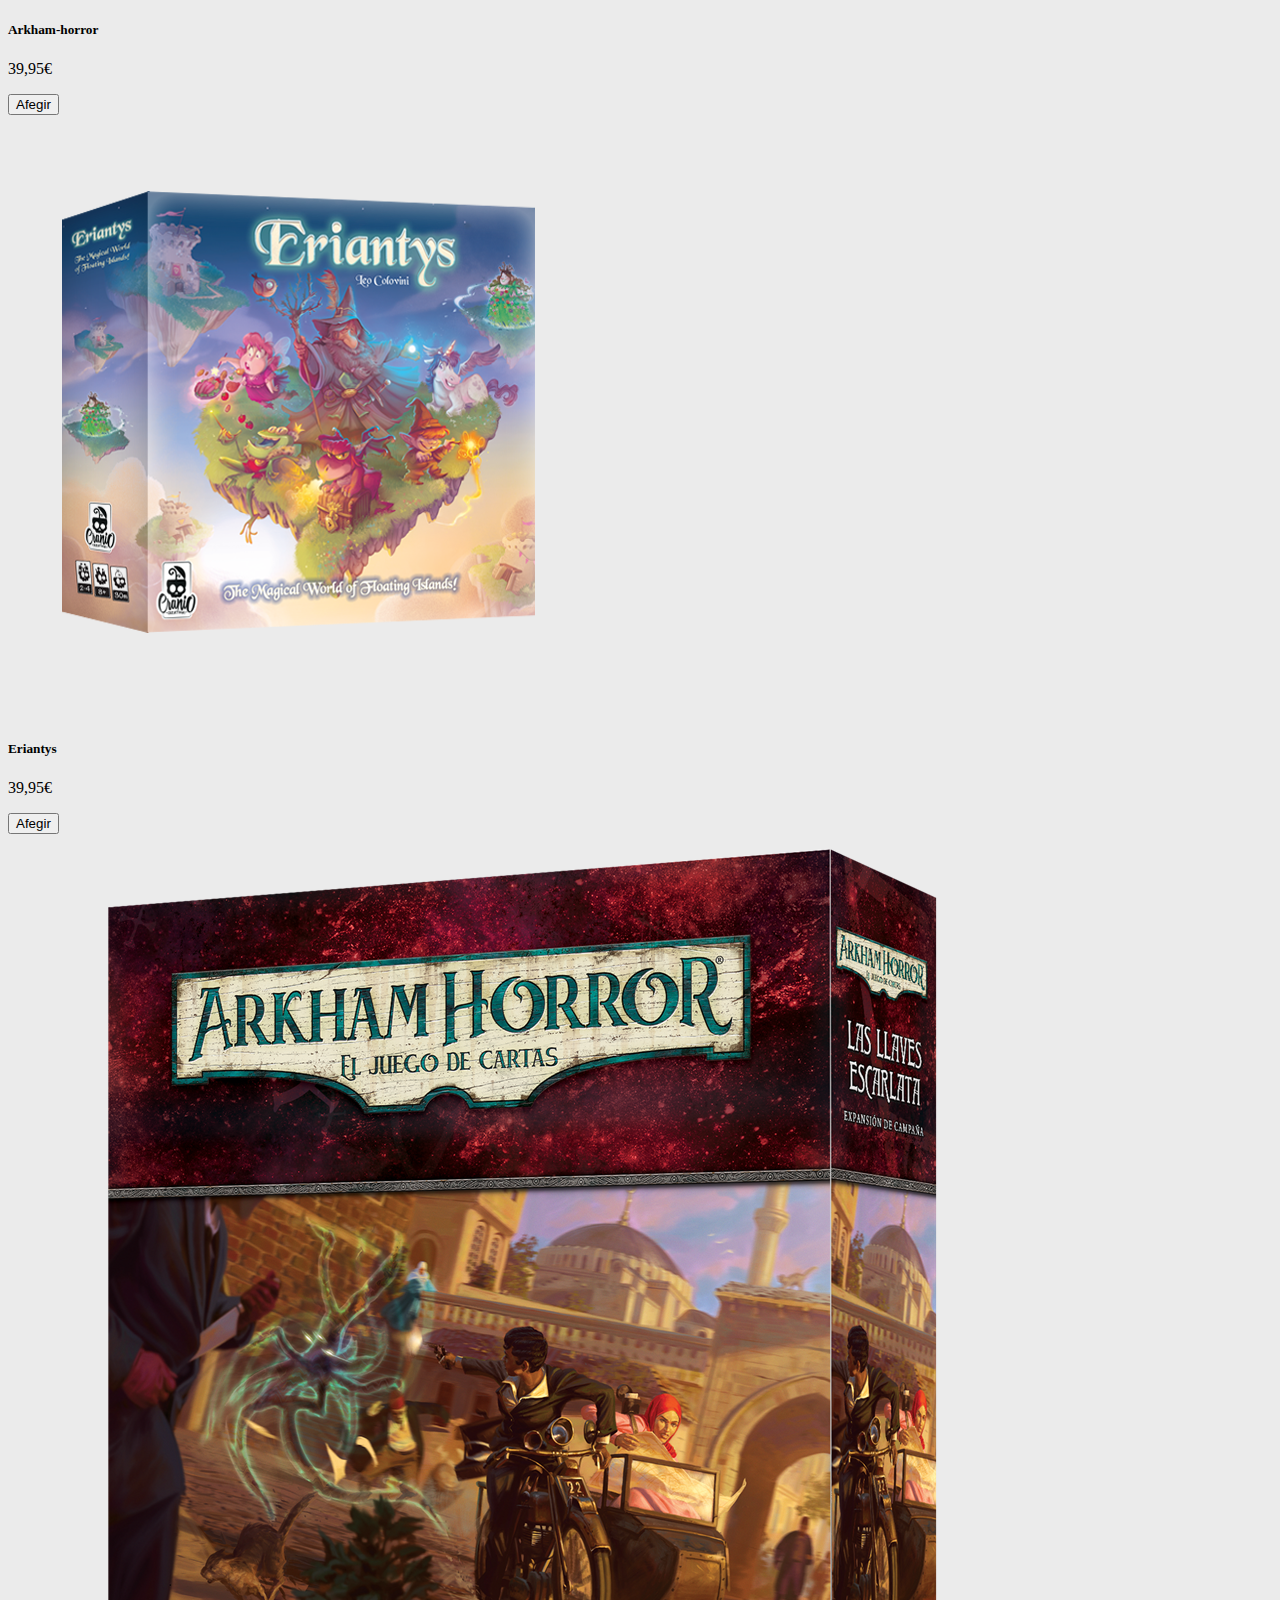
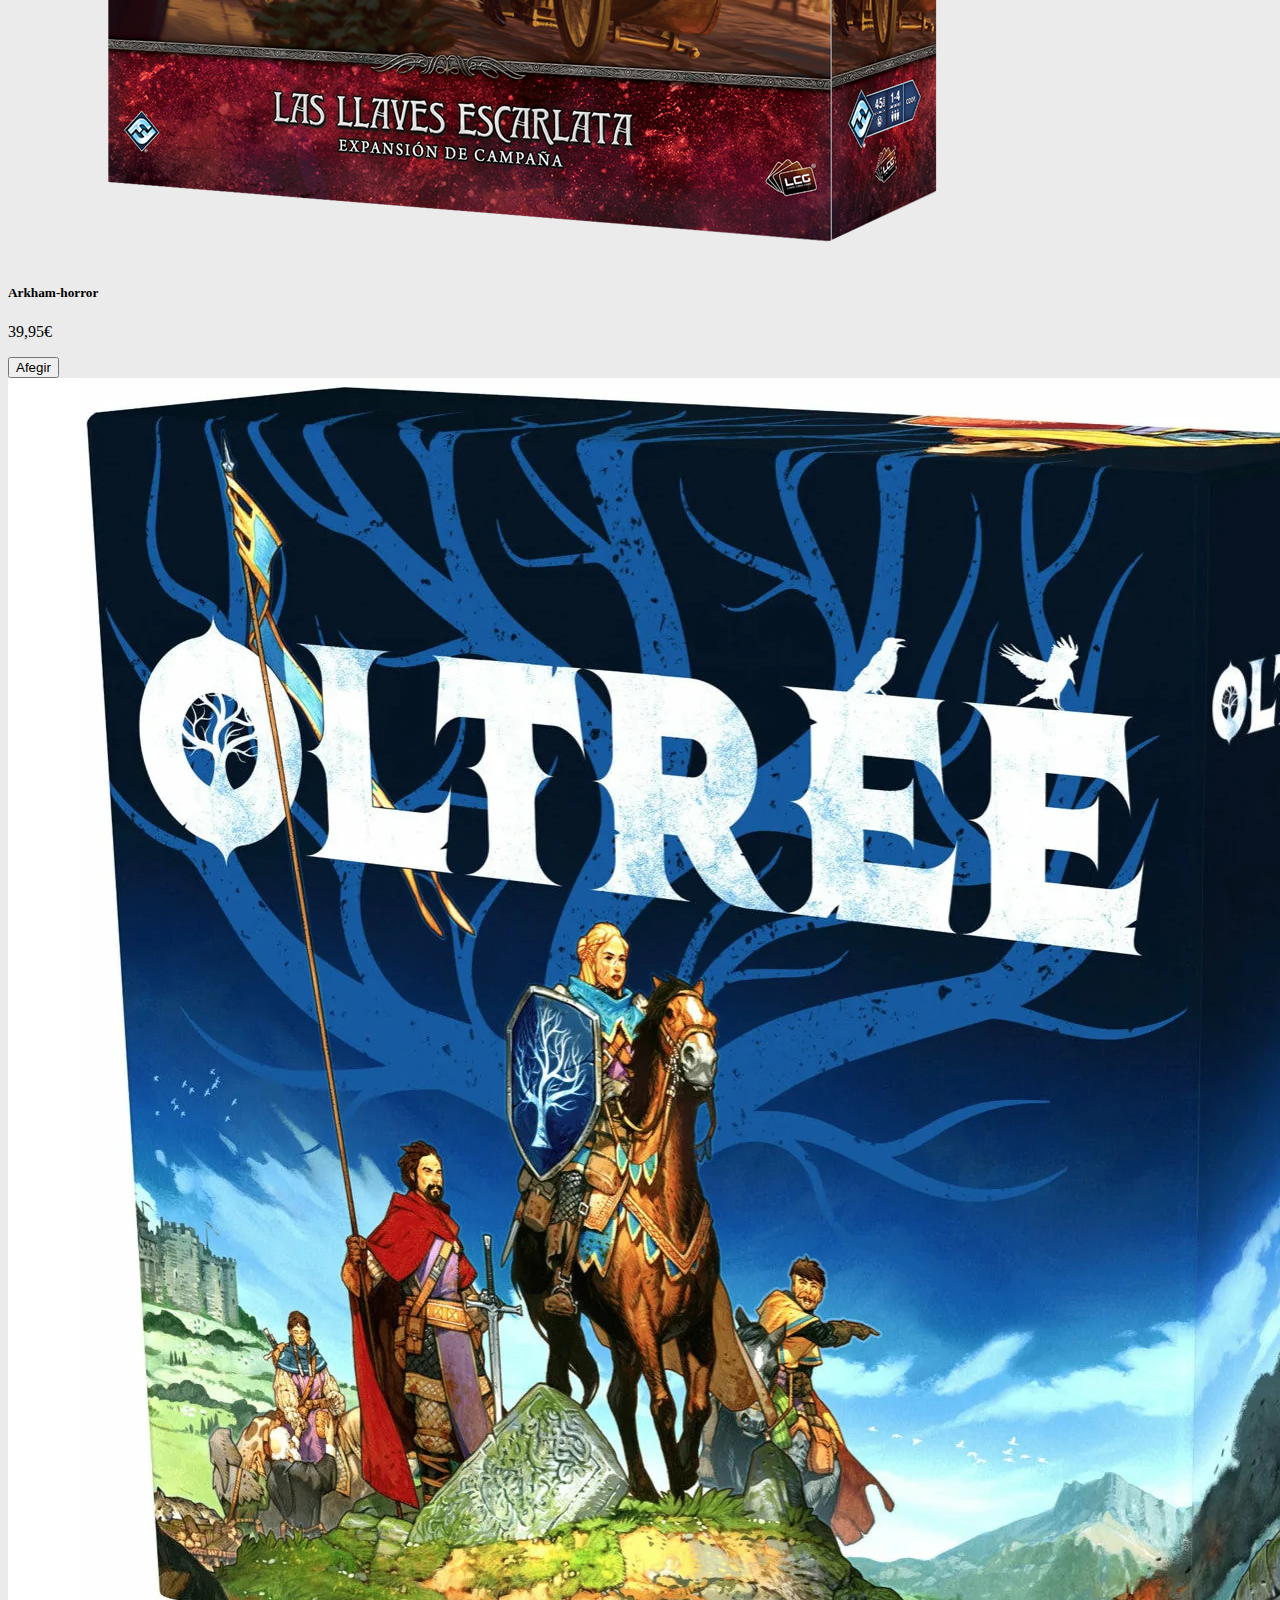
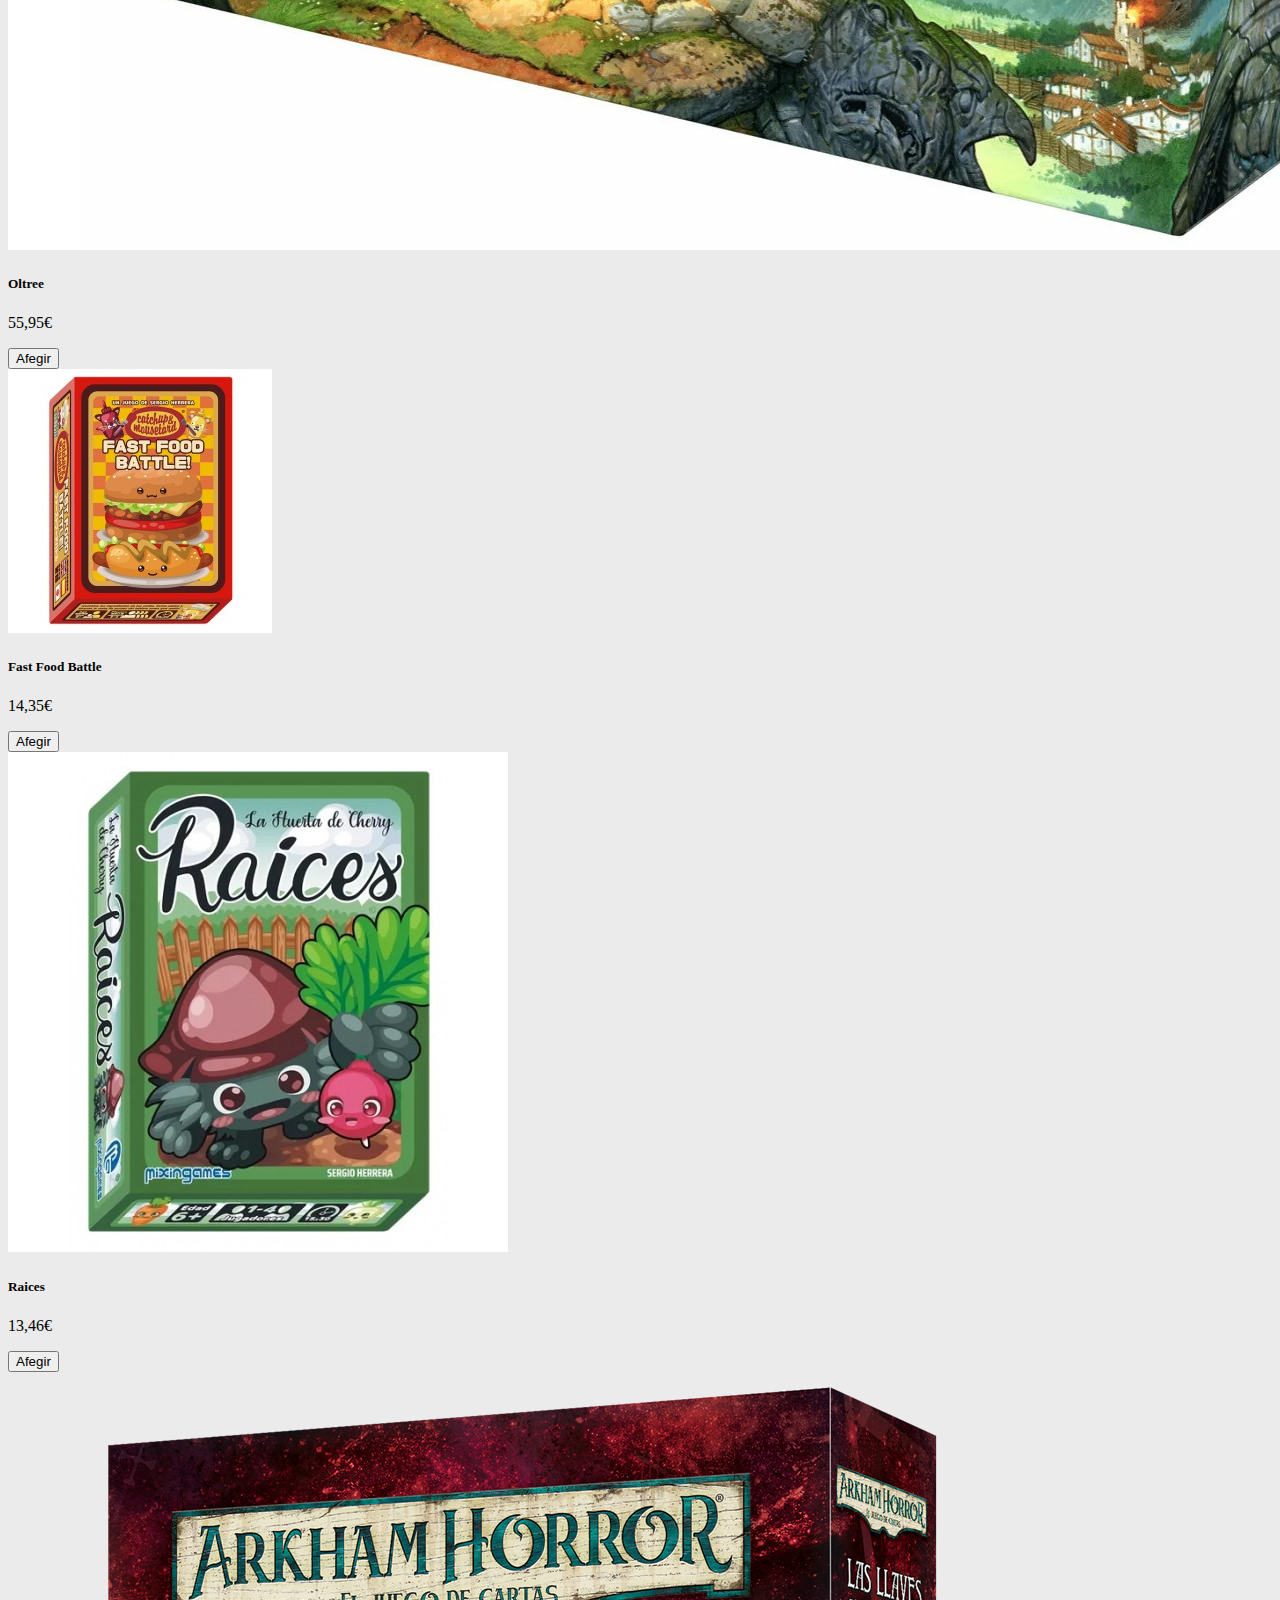
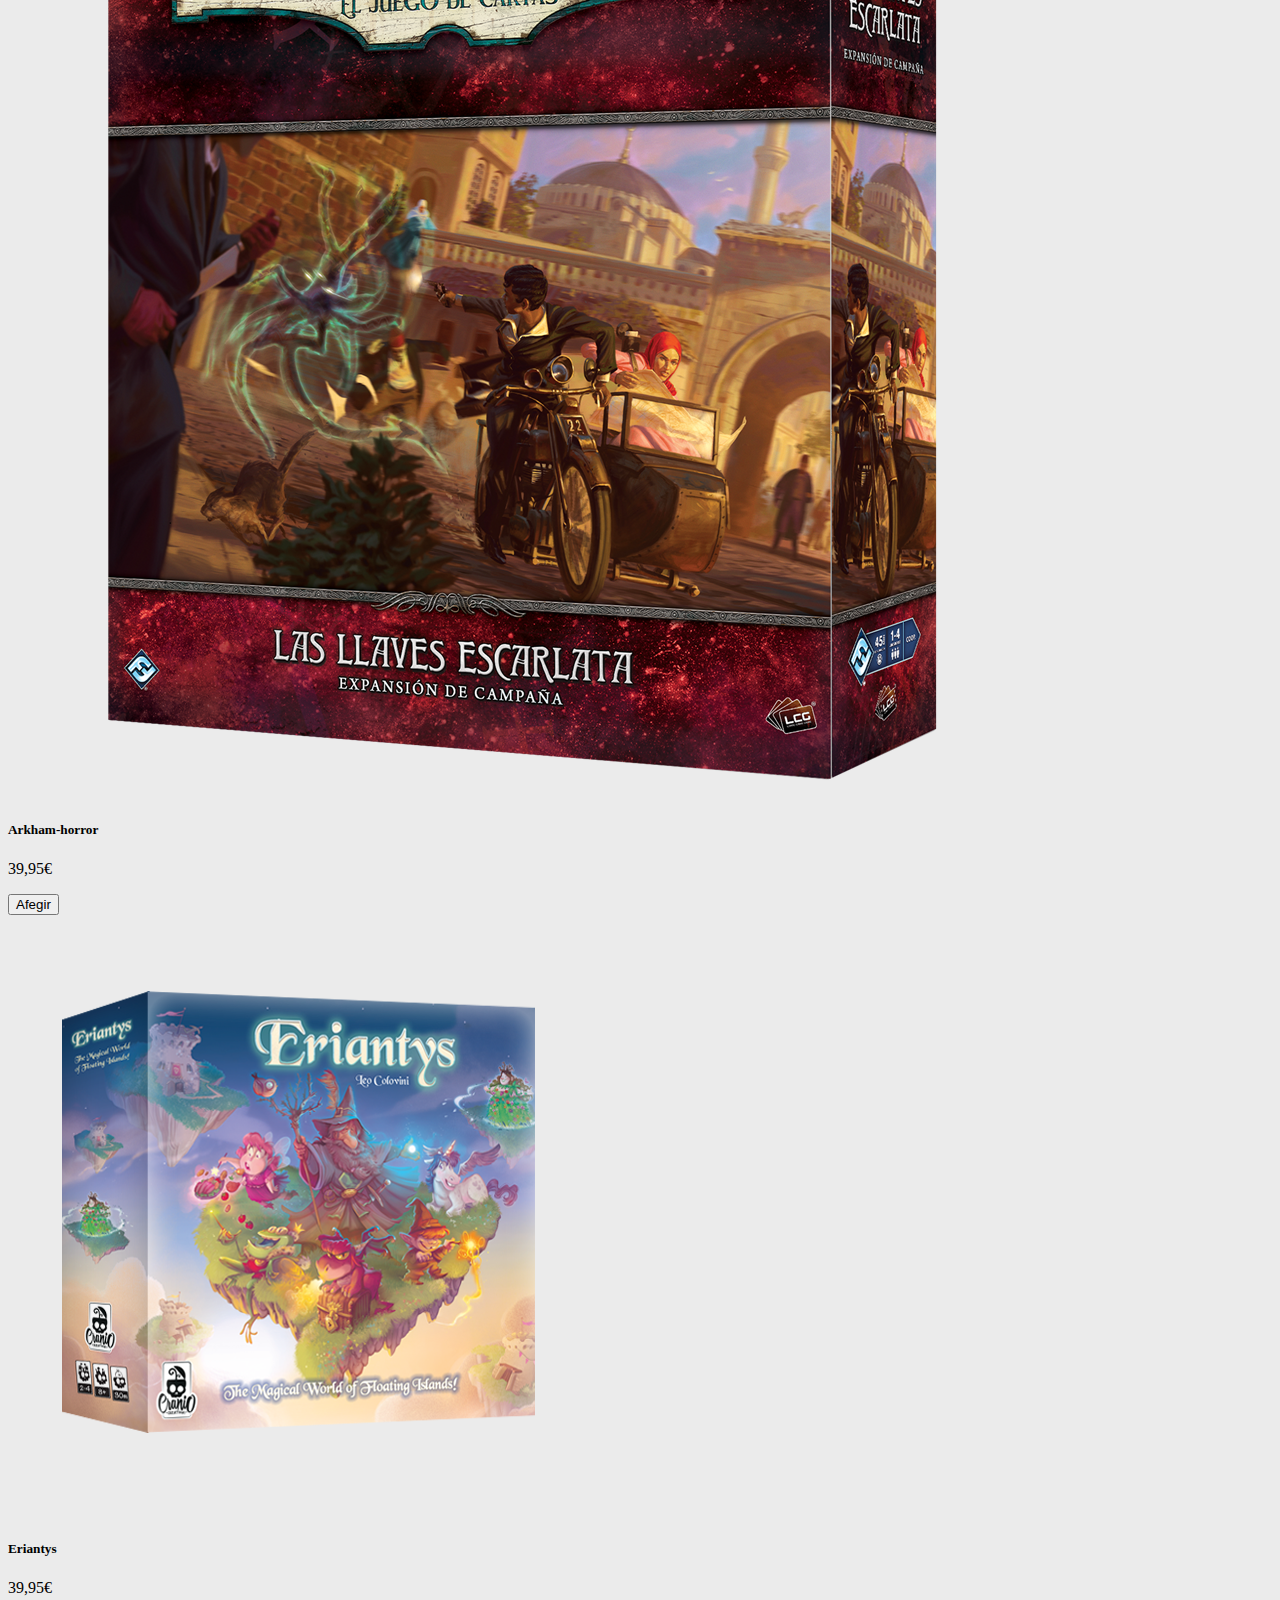
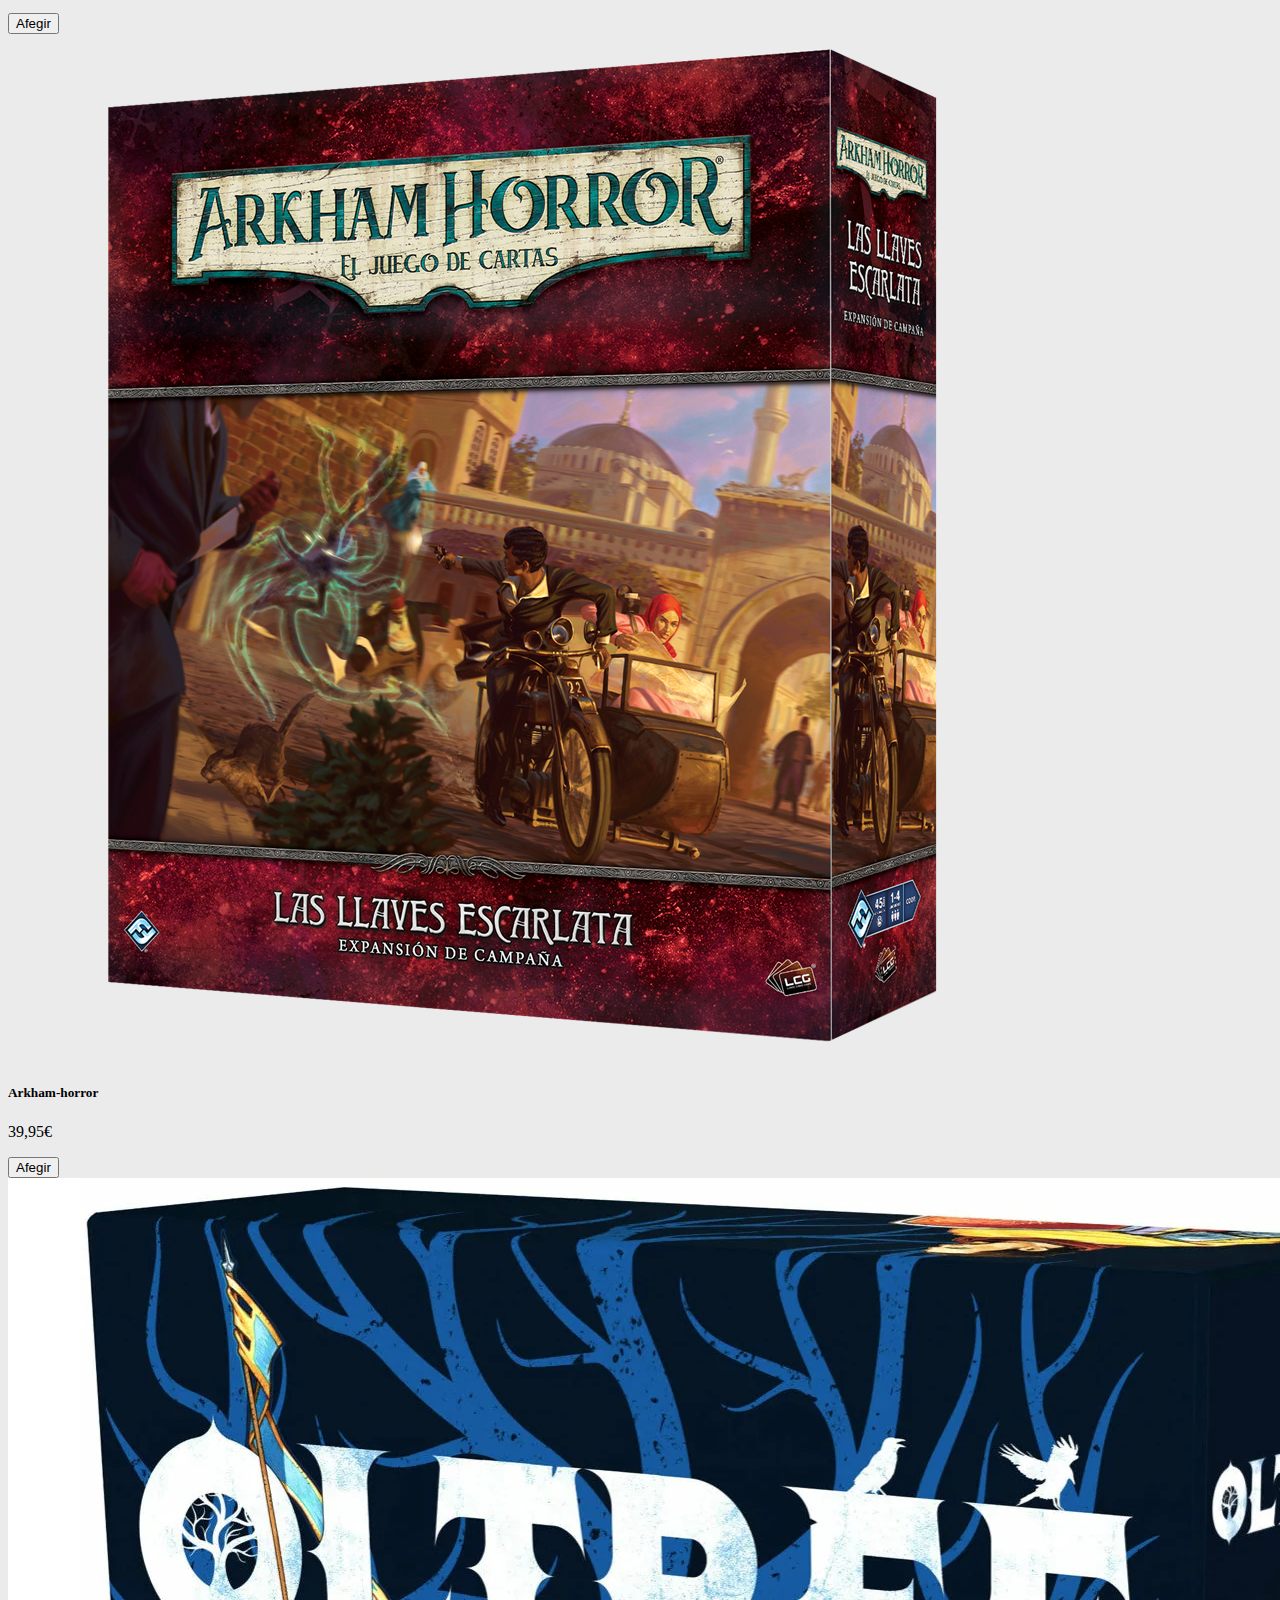
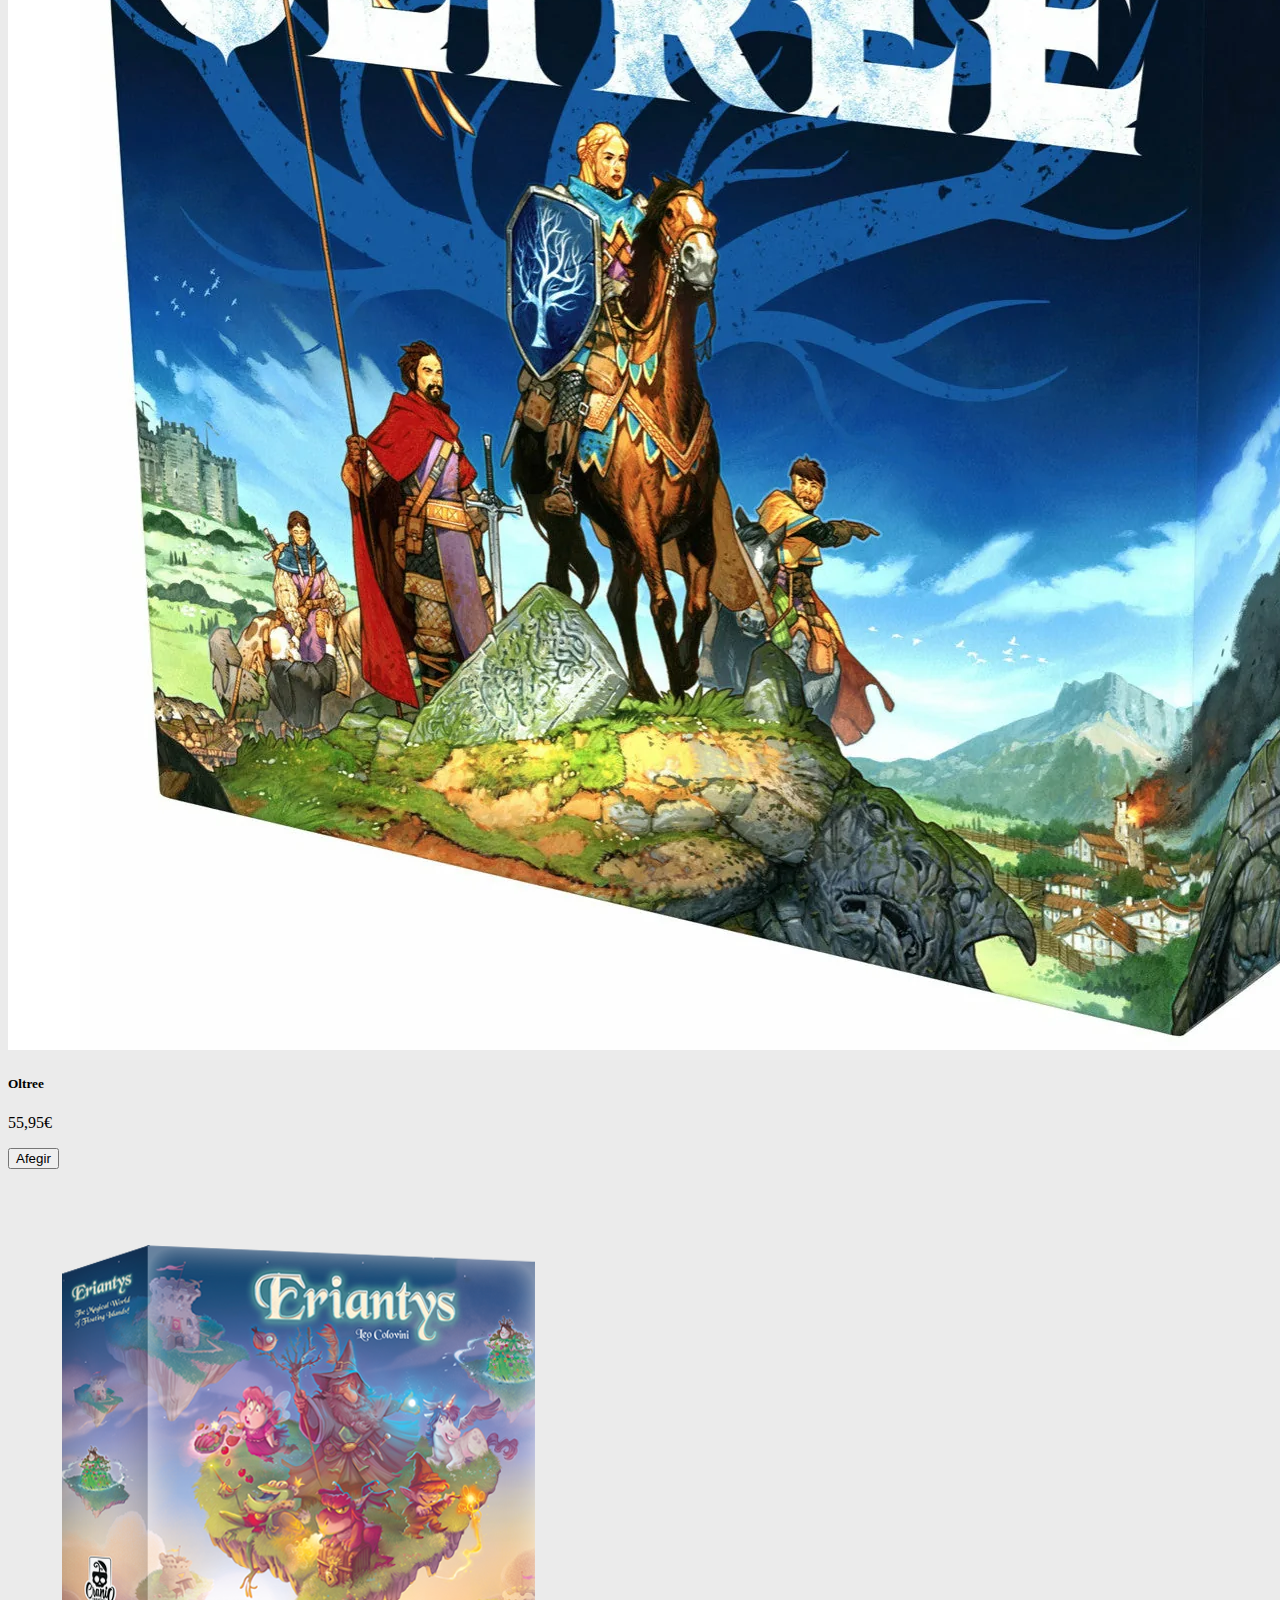
==== commit 3c2b1ba1: "mw" ====
--- a/index.html
+++ b/index.html
@@ -38,7 +38,7 @@
       <div class="row">
         <div class="col-5 m-5">
           <h1 class="tinici">2d6</h1>
-          <p>Botiga de jocs de taula, vina a provar </p>
+          <p>Botiga de jocs de taula, vine a provar</p>
           <a class="btn btn-dark" href="activitats.html">Activitats</a>
         </div>
         <div class="col-5 mt-5">
@@ -60,7 +60,7 @@
           <div class="m-2">
             <form>
               <div class="m-4">
-                <label for="edad" class="form-label">Rang de edad:</label>
+                <label for="edad" class="form-label">Rang d'edad:</label>
                 <select class="form-select" aria-label="edad">
                   <option selected>Totes les edats</option>
                   <option value="1">Infantil</option>
@@ -130,7 +130,7 @@
       </div>
       <div class="col-2"></div>
       <div class="col-md-4 d-flex justify-content-center">
-        <input class="form-control m-1" type="search" placeholder="Search" aria-label="Search">
+        <input class="form-control m-1" type="search" placeholder="Cercar" aria-label="Search">
         <button class="btn btn-dark" type="submit"><i class="bi bi-search m-1"></i></button>
         
       </div>
@@ -355,7 +355,7 @@
         <img src="img\2d6jocs.svg" width="50" height="50">
       </div>
       <div class="col-3 col-md-2 align-items-center">
-        <span class="mb-md-0 text-dark">© 2022 Company, Inc</span>
+        <span class="mb-md-0 text-dark">© 2022 | 2d6</span>
       </div>
     </footer>
   </body>
